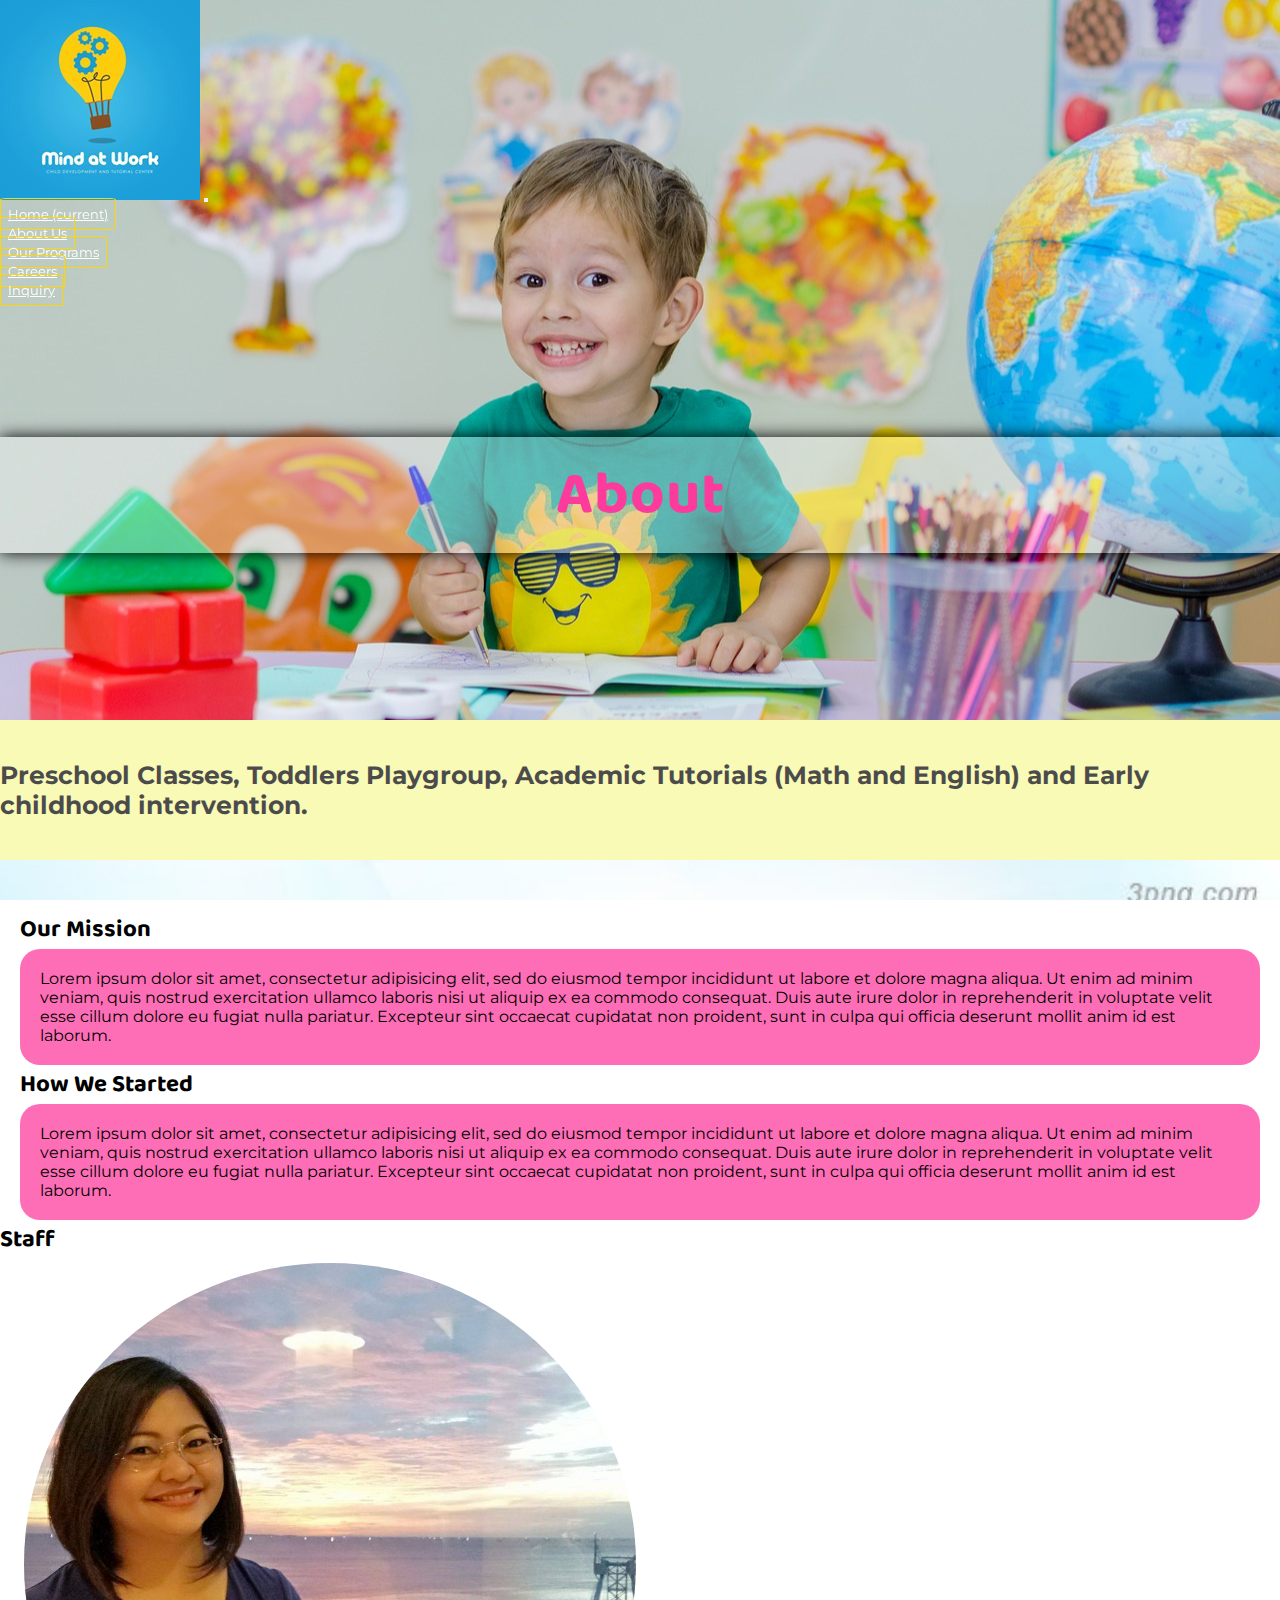
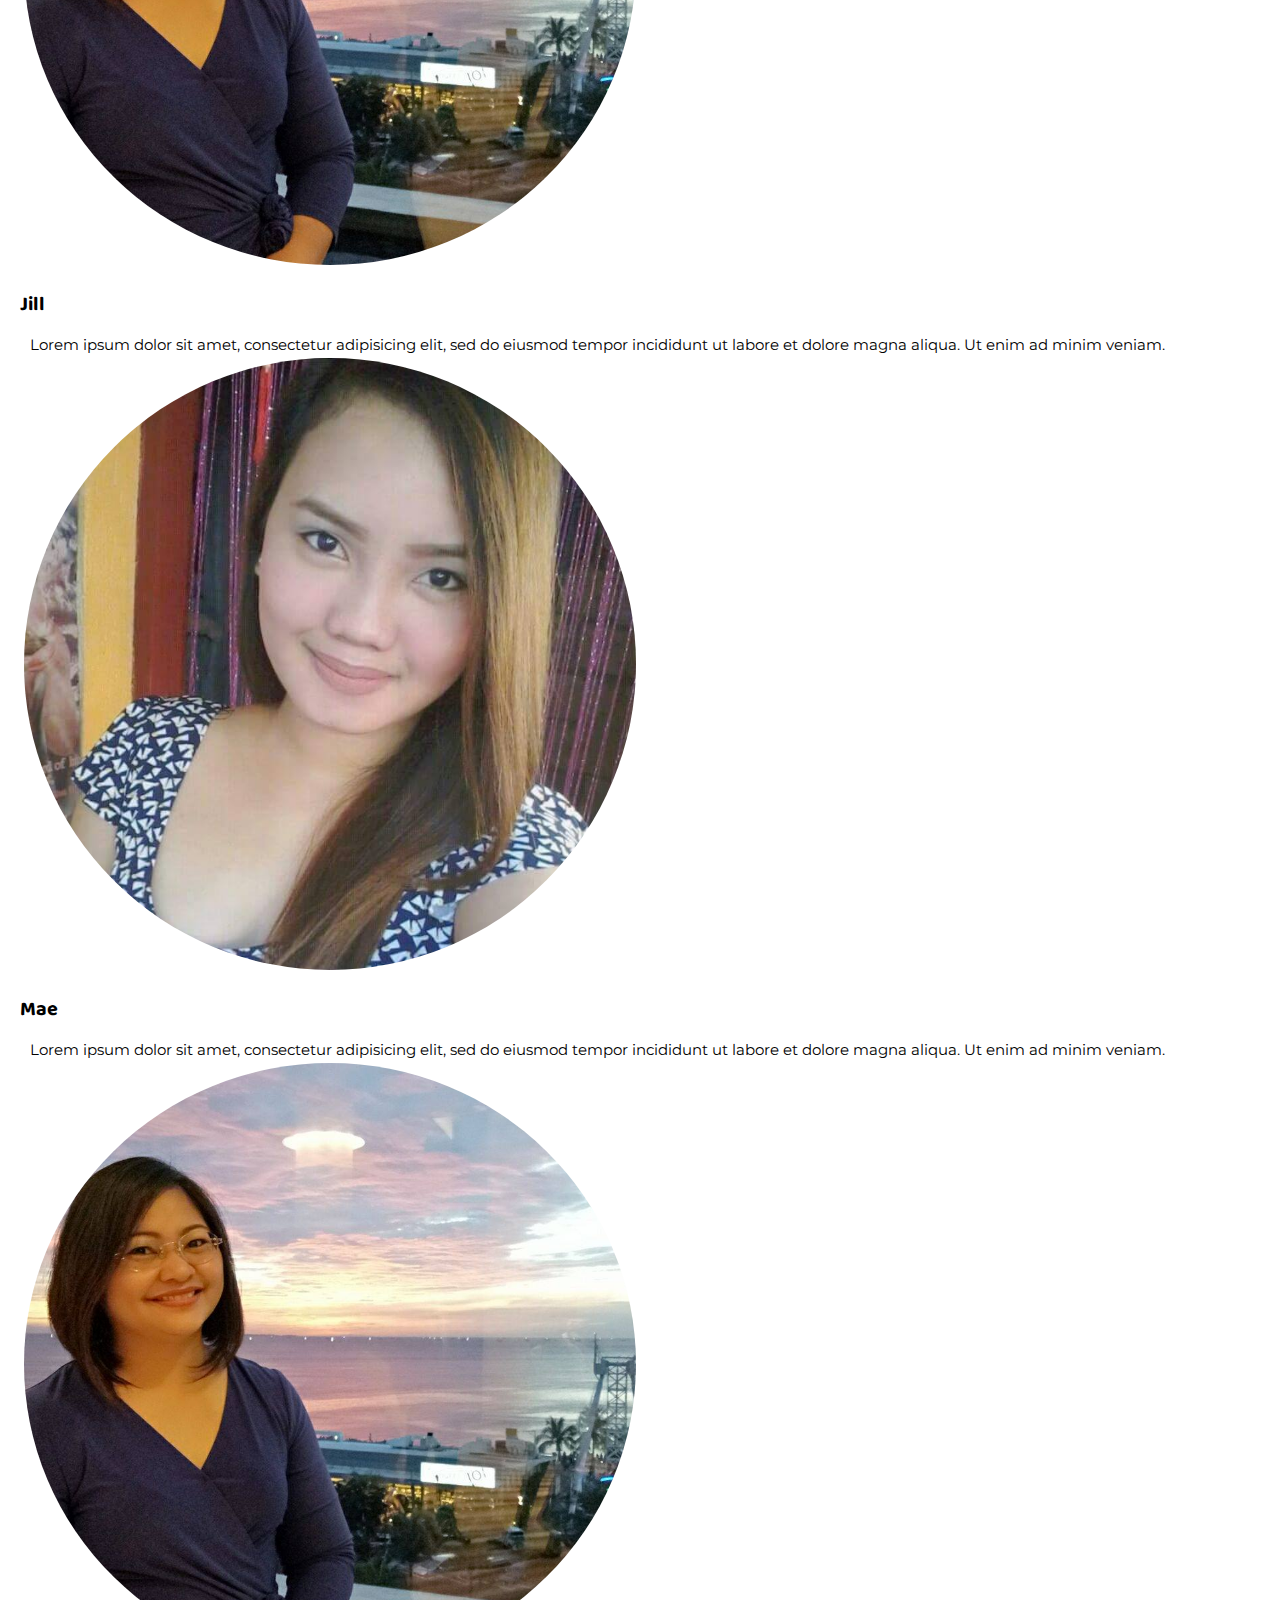
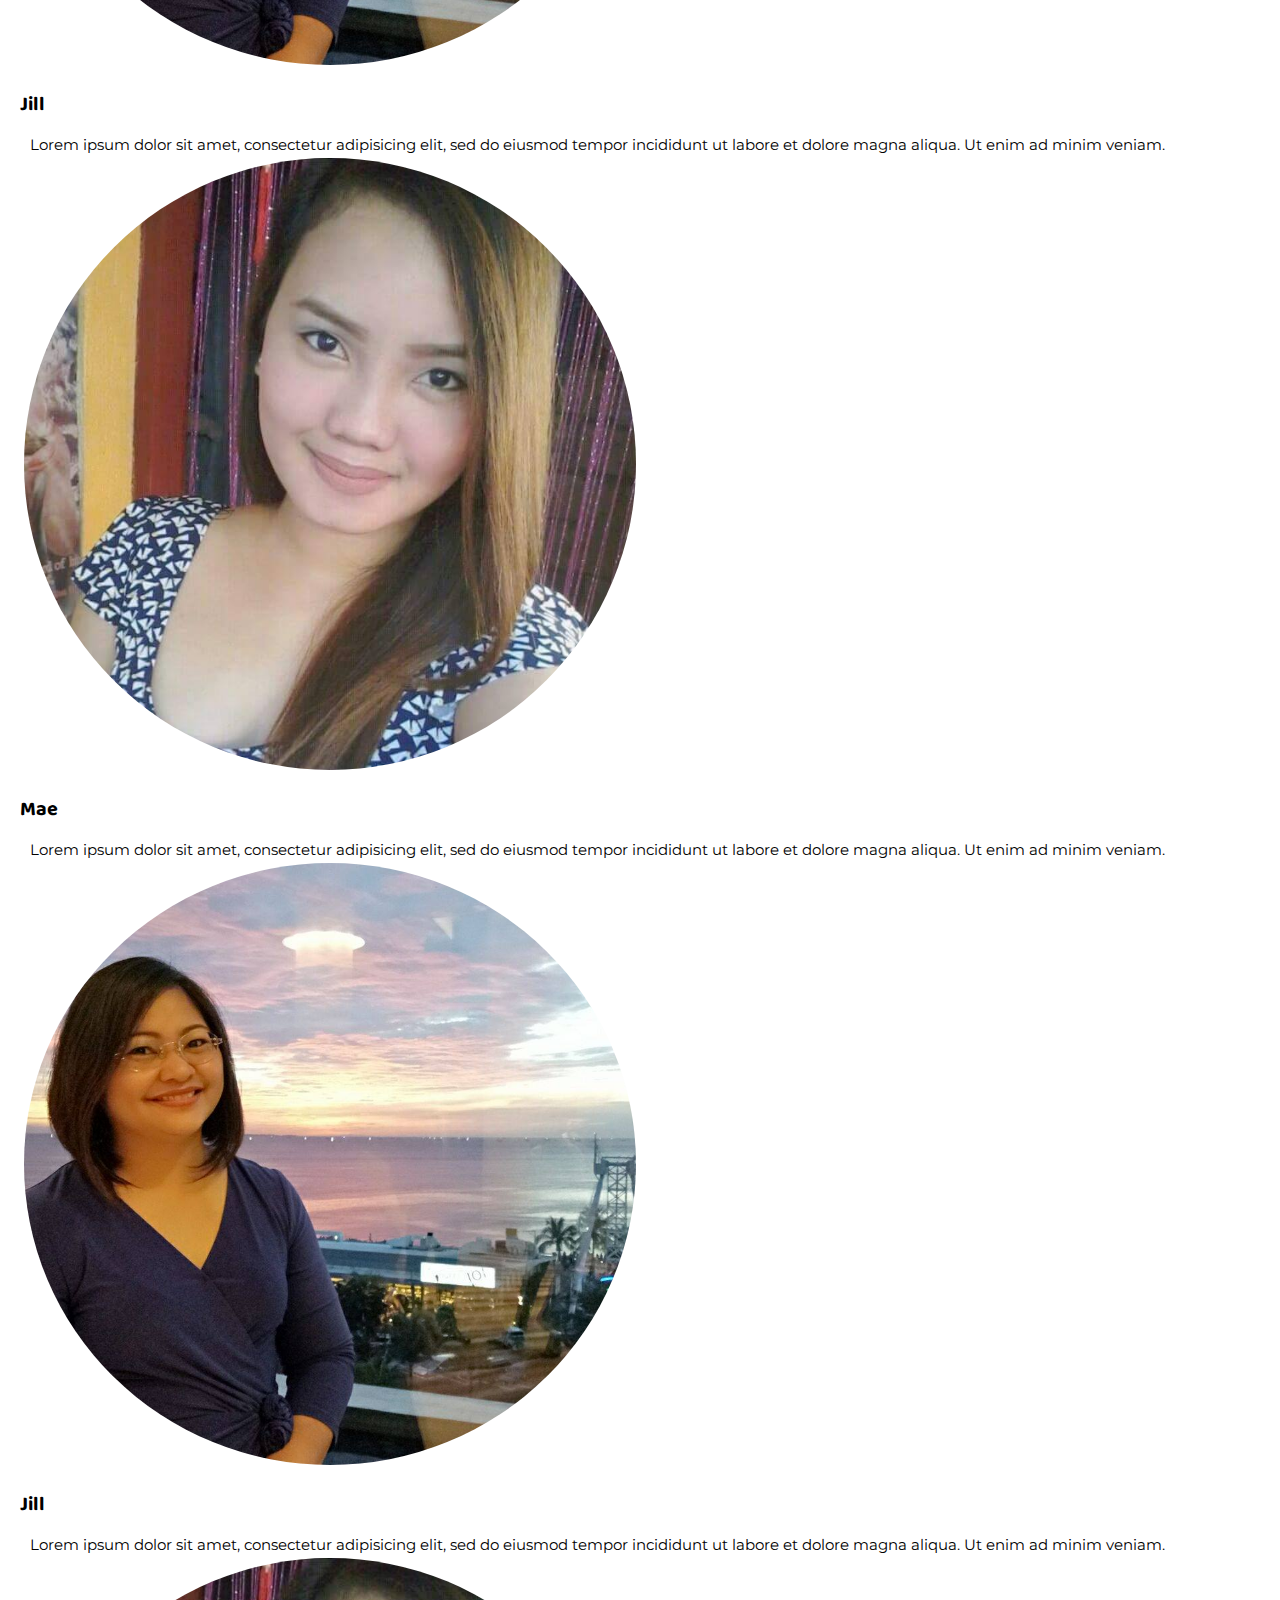
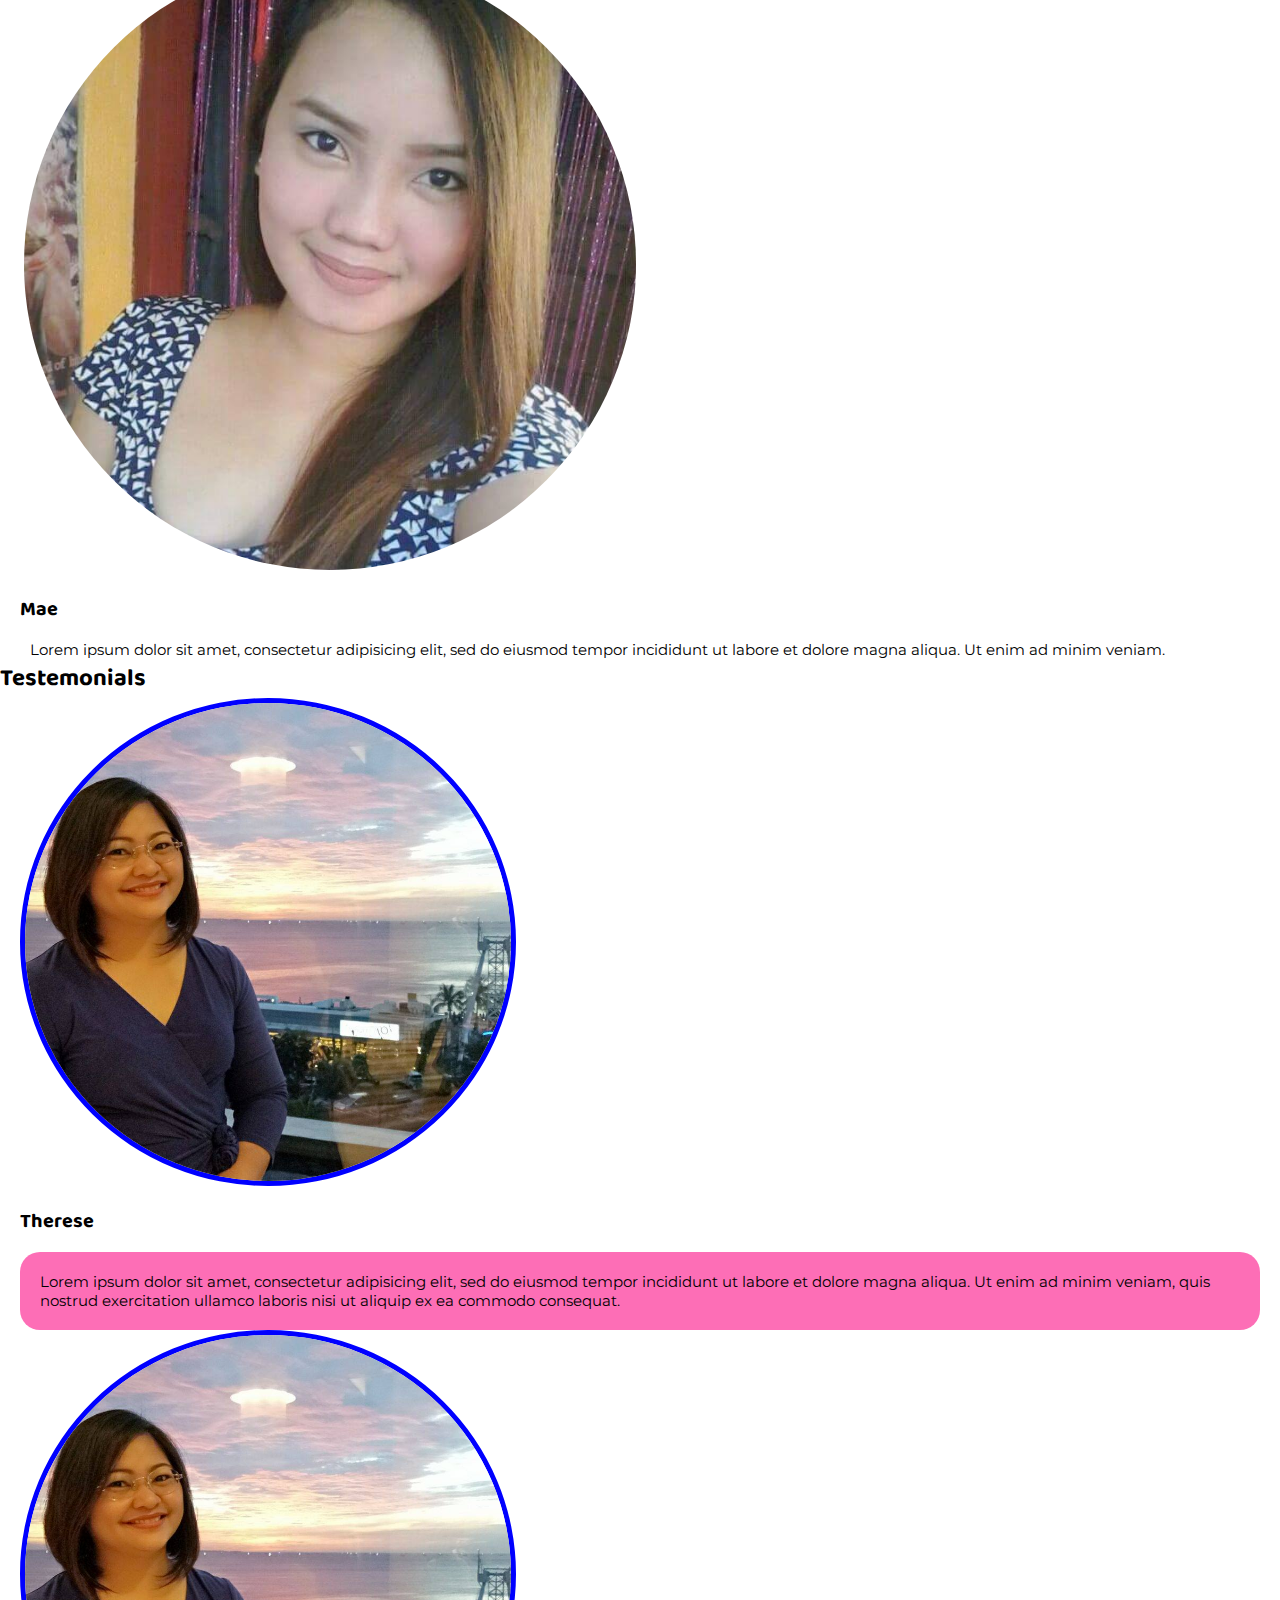
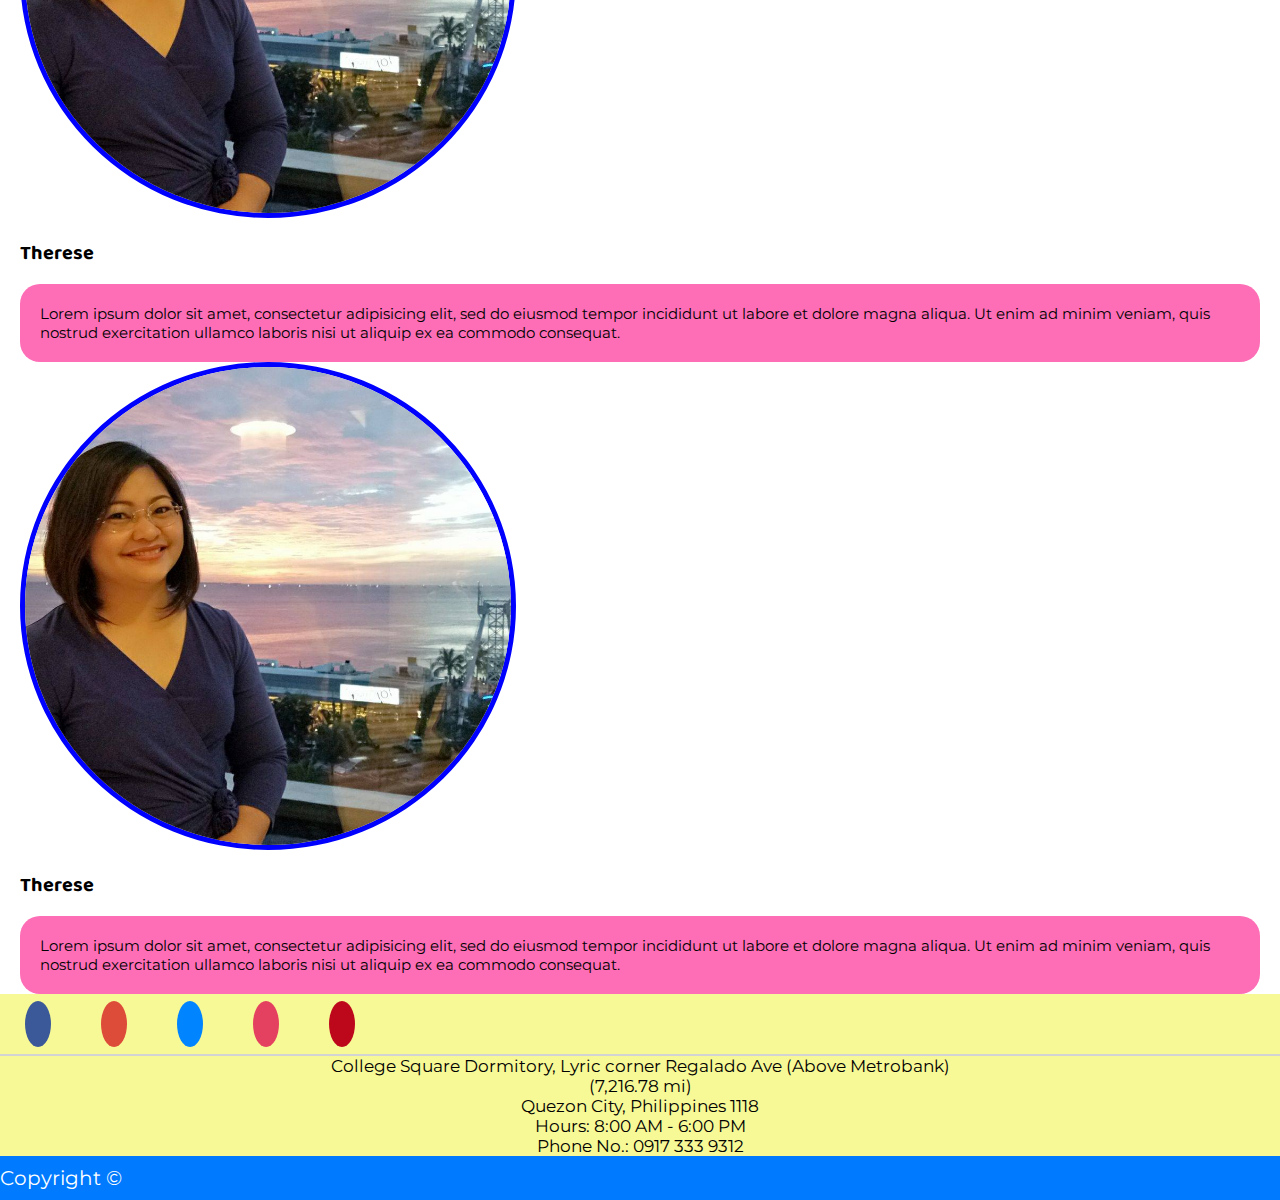
==== about.html @ 957944c9 "Update: Home, About and Inquiry Pages, Images" ====
<!DOCTYPE html>
<html>
<head>
	<meta charset="utf-8">
	<meta name="viewport" content="width=device-width, initial-scale=1, shrink-to-fit=no">
	<meta http-equiv="X-UA-Compatible" content="IE-Edge">
	<title>About - Mind at Work Child Development and Tutorial Center</title>

	<!-- Load Favicon.ico -->
	<link rel="icon" type="image/x-icon" href="./favicon.ico">
	<link rel="shortcut icon" type="image/x-icon" href="./favicon.ico">

	<!-- Import Bootstrap stylesheet -->
	<link rel="stylesheet" href="https://stackpath.bootstrapcdn.com/bootstrap/4.1.1/css/bootstrap.min.css" integrity="sha384-WskhaSGFgHYWDcbwN70/dfYBj47jz9qbsMId/iRN3ewGhXQFZCSftd1LZCfmhktB" crossorigin="anonymous">

	<!-- Import Font Awesome -->
	<link rel="stylesheet" href="https://use.fontawesome.com/releases/v5.1.0/css/all.css" integrity="sha384-lKuwvrZot6UHsBSfcMvOkWwlCMgc0TaWr+30HWe3a4ltaBwTZhyTEggF5tJv8tbt" crossorigin="anonymous">

	<!-- Import Google fonts -->
	<link href="https://fonts.googleapis.com/css?family=Baloo|Montserrat" rel="stylesheet">

	<!-- Import custom stylesheet -->
	<link rel="stylesheet" type="text/css" href="./assets/css/style.css">
</head>

<body>

	<!-- Navigation Bar -->

	<nav class="navbar navbar-expand-lg navbar-light navbar-fixed-top container">
		<a class="navbar-brand" href="#"><img class="img-fluid rounded-circle" src="preschool-logo.jpg"></a>
		<button class="navbar-toggler" type="button" data-toggle="collapse" data-target="#myNavbar" aria-controls="myNavbar" aria-expanded="false" aria-label="Toggle navigation">
			<span class="navbar-toggler-icon"></span>
		</button>

		<div class="collapse navbar-collapse" id="myNavbar">
			<ul class="navbar-nav ml-auto">
				<li class="nav-item active">
					<a class="nav-link btn-primary text-white text-center mx-2" href="#">Home <span class="sr-only">(current)</span></a>
				</li>
				<li class="nav-item">
					<a class="nav-link btn-primary text-white text-center mx-2" href="#">About Us</a>
				</li>
				<li class="nav-item">
					<a class="nav-link btn-primary text-white text-center mx-2" href="#">Our Programs</a>
				</li>
				<li class="nav-item">
					<a class="nav-link btn-primary text-white text-center mx-2" href="#">Careers</a>
				</li>
				<li class="nav-item">
					<a class="nav-link btn-primary text-white text-center mx-2" href="#">Inquiry</a>
				</li>

			</ul>
		</div>
	</nav>

	<!-- End of Nav Bar -->

	<!-- Image -->

	<div id="about" class="container-fulid">
		<div>
			<h2>About</h2>
		</div>
	</div>	
	<div class="jumbotron jumbotron-fluid text-center home-jumbotron">
		<div>
			<p class="lead">Preschool Classes, Toddlers Playgroup, Academic Tutorials (Math and English) and Early childhood intervention.</p>
		</div>
	</div>
	

	<!-- End - Carousel -->

	<!-- History and Mission -->

	<div id="about-contents">
	<div class="container">
		<!-- History and Mission -->
		<div class="row text-center mission-history">
			<div class="col-sm-12 col-md-6 mission">
				<h2 class="mb-3">Our Mission</h2>
				<p>Lorem ipsum dolor sit amet, consectetur adipisicing elit, sed do eiusmod
				tempor incididunt ut labore et dolore magna aliqua. Ut enim ad minim veniam,
				quis nostrud exercitation ullamco laboris nisi ut aliquip ex ea commodo
				consequat. Duis aute irure dolor in reprehenderit in voluptate velit esse
				cillum dolore eu fugiat nulla pariatur. Excepteur sint occaecat cupidatat non
				proident, sunt in culpa qui officia deserunt mollit anim id est laborum.</p>
			</div>
			<div class="col-sm-12 col-md-6 history">
				<h2 class="mb-3">How We Started</h2>
				<p>Lorem ipsum dolor sit amet, consectetur adipisicing elit, sed do eiusmod
				tempor incididunt ut labore et dolore magna aliqua. Ut enim ad minim veniam,
				quis nostrud exercitation ullamco laboris nisi ut aliquip ex ea commodo
				consequat. Duis aute irure dolor in reprehenderit in voluptate velit esse
				cillum dolore eu fugiat nulla pariatur. Excepteur sint occaecat cupidatat non
				proident, sunt in culpa qui officia deserunt mollit anim id est laborum.</p>
			</div>
		</div>
		<!-- Staff -->
		<h2 class="text-center staff-header mt-5">Staff</h2>
		<div class="row text-center staff">
			<div class="col-sm-12 col-md-6 col-lg-4 mt-3">
				<div>
				<img class="icons img-fluid" src="./about/img/jill.jpg">
				<h3 class="icon-title">Jill</h3>
				<p class="icon-text">Lorem ipsum dolor sit amet, consectetur adipisicing elit, sed do eiusmod
				tempor incididunt ut labore et dolore magna aliqua. Ut enim ad minim veniam.</p>
				</div>
				<div>
				<img class="icons img-fluid" src="./about/img/mae.jpg">
				<h3 class="icon-title">Mae</h3>
				<p class="icon-text">Lorem ipsum dolor sit amet, consectetur adipisicing elit, sed do eiusmod
				tempor incididunt ut labore et dolore magna aliqua. Ut enim ad minim veniam.</p>
				</div>
			</div>
			<div class="col-sm-12 col-md-6 col-lg-4">
				<div>
				<img class="icons img-fluid" src="./about/img/jill.jpg">
				<h3 class="icon-title">Jill</h3>
				<p class="icon-text">Lorem ipsum dolor sit amet, consectetur adipisicing elit, sed do eiusmod
				tempor incididunt ut labore et dolore magna aliqua. Ut enim ad minim veniam.</p>
				</div>
				<div>
				<img class="icons img-fluid" src="./about/img/mae.jpg">
				<h3 class="icon-title">Mae</h3>
				<p class="icon-text">Lorem ipsum dolor sit amet, consectetur adipisicing elit, sed do eiusmod
				tempor incididunt ut labore et dolore magna aliqua. Ut enim ad minim veniam.</p>
				</div>
			</div>
			<div class="col-sm-12 col-md-6 col-lg-4">
				<div>
				<img class="icons img-fluid" src="./about/img/jill.jpg">
				<h3 class="icon-title">Jill</h3>
				<p class="icon-text">Lorem ipsum dolor sit amet, consectetur adipisicing elit, sed do eiusmod
				tempor incididunt ut labore et dolore magna aliqua. Ut enim ad minim veniam.</p>
				</div>
				<div>
				<img class="icons img-fluid" src="./about/img/mae.jpg">
				<h3 class="icon-title">Mae</h3>
				<p class="icon-text">Lorem ipsum dolor sit amet, consectetur adipisicing elit, sed do eiusmod
				tempor incididunt ut labore et dolore magna aliqua. Ut enim ad minim veniam.</p>
				</div>
			</div>
			<!-- <div class="col-sm-12 col-md-6 col-lg-3">
				<div>
				<img class="icons img-fluid" src="./about/img/jill.jpg">
				<h3 class="icon-title">Jill</h3>
				<p class="icon-text">Lorem ipsum dolor sit amet, consectetur adipisicing elit, sed do eiusmod
				tempor incididunt ut labore et dolore magna aliqua. Ut enim ad minim veniam.</p>
				</div>
				<div>
				<img class="icons img-fluid" src="./about/img/mae.jpg">
				<h3 class="icon-title">Mae</h3>
				<p class="icon-text">Lorem ipsum dolor sit amet, consectetur adipisicing elit, sed do eiusmod
				tempor incididunt ut labore et dolore magna aliqua. Ut enim ad minim veniam.</p>
				</div>
			</div> -->
		</div>
		<!-- Testemonials -->
		<h2 class="text-center testemonials-header mt-5">Testemonials</h2>
		<div class="row text-center testemonials mt-3">
			<div class="col-sm-12 col-md-4">
				<img class="icons img-fluid" src="./about/img/jill.jpg">
				<h3 class="icon-title">Therese</h3>
				<p class="icon-text">Lorem ipsum dolor sit amet, consectetur adipisicing elit, sed do eiusmod
				tempor incididunt ut labore et dolore magna aliqua. Ut enim ad minim veniam,
				quis nostrud exercitation ullamco laboris nisi ut aliquip ex ea commodo
				consequat.</p>
			</div>
			<div class="col-sm-12 col-md-4">
				<img class="icons img-fluid" src="./about/img/jill.jpg">
				<h3 class="icon-title">Therese</h3>
				<p class="icon-text">Lorem ipsum dolor sit amet, consectetur adipisicing elit, sed do eiusmod
				tempor incididunt ut labore et dolore magna aliqua. Ut enim ad minim veniam,
				quis nostrud exercitation ullamco laboris nisi ut aliquip ex ea commodo
				consequat.</p>
			</div>
			<div class="col-sm-12 col-md-4">
				<img class="icons img-fluid" src="./about/img/jill.jpg">
				<h3 class="icon-title">Therese</h3>
				<p class="icon-text">Lorem ipsum dolor sit amet, consectetur adipisicing elit, sed do eiusmod
				tempor incididunt ut labore et dolore magna aliqua. Ut enim ad minim veniam,
				quis nostrud exercitation ullamco laboris nisi ut aliquip ex ea commodo
				consequat.</p>
			</div>
		</div>
	</div>
	</div>

		
	<!-- Social Media - Contact  -->

	<div class="container-fluid map-contact">
		<div class="row social-media">
			<div class="col-sm-12 social-media-icon text-center">
				<a href="#" title="Facebook"><i class="fab fa-facebook-f"></i></a>
				<a href="#" title="Gmail"><i class="fab fa-google-plus-g"></i></a>
				<a href="#" title="Twitter"><i class="fab fa-twitter"></i></a>
				<a href="#" title="Instagram"><i class="fab fa-instagram"></i></a>
				<a href="#" title="Pinterest"><i class="fab fa-pinterest-p"></i></a>
			</div>
		</div>
		<div class="row">
			<div class="col-sm-12 p-4">
				<div class="contact">
					<p>College Square Dormitory, Lyric corner Regalado Ave (Above Metrobank) (7,216.78 mi)
						<br>
					Quezon City, Philippines 1118</p>
					<p>Hours: 8:00 AM - 6:00 PM</p>
					<p>Phone No.: 0917 333 9312</p>
				</div>
			</div>
		</div>
		
	</div>

	<!-- Address - Cotact - Map -->

	<!-- Start - Footer -->

	<div class="container-fluid footer">
		<p class="text-center">Copyright &copy;</p>
	</div>

	<!-- End - Footer -->




	<!-- Import Bootstrap script -->
	<script src="https://code.jquery.com/jquery-3.3.1.slim.min.js" integrity="sha384-q8i/X+965DzO0rT7abK41JStQIAqVgRVzpbzo5smXKp4YfRvH+8abtTE1Pi6jizo" crossorigin="anonymous"></script>

	<script src="https://cdnjs.cloudflare.com/ajax/libs/popper.js/1.14.3/umd/popper.min.js" integrity="sha384-ZMP7rVo3mIykV+2+9J3UJ46jBk0WLaUAdn689aCwoqbBJiSnjAK/l8WvCWPIPm49" crossorigin="anonymous"></script>

	<script src="https://stackpath.bootstrapcdn.com/bootstrap/4.1.1/js/bootstrap.min.js" integrity="sha384-smHYKdLADwkXOn1EmN1qk/HfnUcbVRZyYmZ4qpPea6sjB/pTJ0euyQp0Mk8ck+5T" crossorigin="anonymous"></script>

		

<!-- Imports custom script -->
<script src="./assets/js/script.js"></script>

</body>
</html>
---- assets/css/style.css ----
/*
*
* CSS Reset
*
*/
* {
	padding: 0;
	margin: 0;
	box-sizing: border-box;
}

/*
*
* General Rules
*
*/

/* Color Combination 
bluewish: #007bff;
pinkish: #fc3b9d;
yellowish-b: #edf12078;
yellowish-f: #fbfe2a;

*/

body {
	font-family: 'Montserrat', sans-serif;
	/*font-size: 20px;*/
}

.container-fluid {
	padding: 0;
	margin: 0;
}

h1, h2, h3, h4, h5 {
	font-family: 'Baloo', cursive;
} 



/*****************************************/
			/*Start - Landing Page*/
/*****************************************/

#showcase {
	background-image: url(../../landing-page/img/landing-image2.jpg);
	background-size: cover;
	background-position: center;
	min-height: 100vh;
}

.title {
	width: 55%;
	position: absolute;
	top: 76%;
	left: 68%;
	transform: translate(-50%, -50%);
	text-align: center;
}

/*#showcase {
	background-image: url(../../landing-page/img/home8.jpg);
	background-size: cover;
	background-position: center;
	min-height: 100vh;
}

.title {
	width: 70%;
	position: absolute;
	top: 76%;
	left: 50%;
	transform: translate(-50%, -50%);
	text-align: center;
}*/


h1 {
	font-size: 90px;
	letter-spacing: 3px;
	box-shadow: 0 0 16px 0px black;
	background-color: rgba(0, 123, 255, 0.32);
	color: #fbfe2a;
	padding: 15px 0;
	word-spacing: 1rem;
}

.showcase-p {
	font-size: 27px;
	font-weight: 600;
	color: #000;
	margin-bottom: 0;
	padding: 5px 0;
}

.showcase-btn {
	padding: 5px 28px;
	font-size: 20px;
	border: 1px solid #fff;
}

.jumbotron-landing {
	margin: 0;
	background-image: url(../../landing-page/img/landing-bg1.jpg);
	background-size: cover;
	background-position: center;
	padding: 40px 0;
	background-attachment: fixed;
	opacity: .70;
}

.jumbotron-landing > div > .lead {
	margin: 0;
	font-size: 30px;
	color: black;
	font-weight: 700;
}



#landingText {
	background-image: url(../../home/img/png1.jpg);
	background-size: cover;
	background-position: center;
	background-attachment: fixed;
	padding: 50px 0;
	color: black;
}

.grad,
.awards,
.years  {
	line-height: 20px;
	/*padding: 0 5px;*/
}

.icons {
	width: 25%;
	border: 5px solid #0000ff;
	border-radius: 50%;
}

.icon-title {
	padding: 15px 0;
	margin-bottom: 0;
	font-size: 20px;
}

.icon-text {
	font-size: 15px;
	padding: 0 10px;
}

.video-caption {
	background-image: url(../../landing-page/img/landing-bg1.jpg);
	background-size: cover;
	background-position: center;
	background-attachment: fixed;
	opacity: .70;
}

.video-caption {
	/*background-image: url(../../landing-page/img/landing-bg1.jpg);
	background-size: cover;
	background-position: center;
	background-attachment: fixed;
	opacity: .70;*/
	background-color: blue;
}

.video-caption > h2 {
	margin-bottom: 0;
	font-size: 30px;
	padding: 40px 0;
	color: #000;
	font-weight: 600;
}

.video-showcase {
	background-image: url(../../landing-page/img/video-bg.jpg);
	background-size: cover;
	background-position: center;
	background-attachment: fixed;
	/*background-color: grey;*/
}

.video-showcase > div > div > video {
	padding: 30px;
}

/*****************************************/
			/*End - Landing Page*/
/*****************************************/





/***************************************/
			/*Start - Home Page*/
/***************************************/


/***Navigation Bar***/

/*.navbar {
	background-color: #edf12078;
}*/

.navbar-fixed-top {
	position: fixed;
	top: 0;
	right: 0;
	left: 0;
	z-index: 999;
	background-color: transparent;
}

.nav-link {
	width: 125px;
	font-size: 13px;
	margin-bottom: 2px;
	border: 1px solid gold;
	border-radius: 5%;
	padding: 7px;
	color: white;
}

.nav-link:hover {
	background-color: gold;
	border: 0;
	font-weight: 800;
	border-bottom: 2px solid #007bff;
	transition: .2s;
	color: black;
}

.navbar-brand {
	width: 15%;
	/*margin-left: 20px;*/
}

/*.navbar-toggler {
	border: 1px solid #007bff!important;
	padding: 3px;
	margin-right: 10px;

}
*/

/*** End of Navigation Bar ***/


/*** Carousel ***/

/*.carousel-control-prev,
.carousel-control-next {
	position: absolute;
	top: 25%;
	bottom: 75%;
}*/

.home-jumbotron {
	margin: 0;
	background-color: #edf12078;
	padding: 40px 0;
	opacity: .70;
}

.home-jumbotron > div > .lead {
	margin: 0;
	font-size: 25px;
	color: black;
	font-weight: 700;
}


/*Start - Albums */
#albums {
	background-image: url(../../landing-page/img/landing-image1.jpg);
	min-height: 100%;
	background-size: cover;
	background-position: center;
	background-repeat: no-repeat;
	background-attachment: fixed;
}

.photos-videos {
	padding-top: 20px;
}

.list-events,
.photo-album1, 
.photo-album2,
.articles,
.video2,
.video3 {
	padding: 0;
	margin-left: 20px;
	margin-bottom: 20px;
}

.photo-header,
.video-header {
	text-align: center;
	font-size: 25px;
	color: #fc3b9d;
}

.events-header,
.article-header {
	font-size: 25px;
	background-color: #fc3b9d;
	margin: 0;
	padding: 5px 0;
	border-top-right-radius: .25rem;
	border-top-left-radius: .25rem;
	border-bottom-right-radius: .25rem;
	border-bottom-left-radius: .25rem;
}

.articles {
	background-color: #fff;
	border-top-right-radius: .25rem;
	border-top-left-radius: .25rem;
	border-bottom-right-radius: .25rem;
	border-bottom-left-radius: .25rem;
}

.list-group-item {
	padding: 10px 15px;
	font-size: 13px;
}

.list-group-item:hover {
	background-color: #fc3b9d;

}

.first-row,
.second-row {
	margin: 0 20px;
}

.photo-album1 > .card,
.photo-album2 > .card {
	padding: 10px 10px;
	/*background-color: #fc3b9d;*/
	/*background-color: #fc3b9d;*/
}

.video1 > .card,
.video2 > .card,
.video3 > .card {
	padding: 10px;
	/*	*/
	/*background-color: #fc3b9d;*/
}

.photo-album1 > .card > .card-body,
.photo-album2 > .card > .card-body,
.video1 > .card > .card-body,
.video2 > .card > .card-body,
.video3 > .card > .card-body {
	padding: 10px;
}

.thumbnail {
	width: 50%;	
	float: left;
}

.img-thumbnail {
	/*border: 1px solid #fff;*/
	padding: 0;
}

.photo,
.video {
	transition: all 1s ease;
}

.photo:hover,
.video:hover {
	transform:scale(1.20);
}

.article-info {
	margin: 15px 10px;
	background-color: #a9c7f554;
	border-top-right-radius: .25rem;
	border-top-left-radius: .25rem;
	border-bottom-right-radius: .25rem;
	border-bottom-left-radius: .25rem;
	padding-left: 10px;
	padding-right: 10px;
	padding-top: 10px;
}

/*.article-info > img {
	margin-top: 20px;
}*/


/*.modal-dialog {
	width: 100%;
	margin: 0 10px;
}



/*.embed-responsive {
	margin-bottom: 20px;
	padding: 20px;
	width: 100%;
	height: 25%;
	overflow: hidden;
}*/

/* Article */

.article-photo {
	float: left;
	width: 50%;
	margin-right: 10px;
}

.article-text > p {
	margin-bottom: 0;
}

.readmore {
	float: right;
	margin-bottom: 10px;
}


/* Social Media */

.fab {
    padding: 13px;
    font-size: 17px;
    width: 45px;
    text-align: center;
    text-decoration: none;
    border-radius: 50%;
}

.social-media {
	border-bottom: 2px solid lightgrey; 
}

.social-media-icon {
	padding: 20px 0;
}

.social-media-icon > a {
	margin: 0 25px;
}

.social-media-icon > a:hover {
    opacity: 0.7;
}

.fa-facebook-f {
    background-color: #3b5999;
    color: white;
}

.fa-google-plus-g {
	background-color: #dd4b39;
    color: white;
}

.fa-twitter {
    background-color: #0084ff;
    color: white;
}

.fa-instagram {
	background-color: #e4405f;
    color: white;
}

.fa-pinterest-p {
	background-color: #bd081c;
    color: white;
}



/* Contact - Map */

.map-contact {
	/*margin-top: 50px;*/
	/*background-image: url(../../home/img/home8.jpg);
	min-height: 100%;
	background-size: cover;
	opacity: 0.70;
	background-position: center;
	background-repeat: no-repeat;
	background-attachment: fixed;*/
	background-color: #edf12078; 
}


.contact {
	margin: auto;
	width: 50%;
	text-align: center;
	color: #000;
	font-size: 17px;
	
}


/* Footer */

.footer {
	padding: 10px 0;
	background-color: #007bff;
	color: white;
}

.footer > p {
	margin: 0;
	font-size: 20px;
}


/***************************************/
			/*End - Home Page*/
/***************************************/



/***************************************/
			/*Start - About Page*/
/***************************************/

#about {
	background-image: url(../../home/img/home8.jpg);
	background-size: cover;
	background-position: center;
	min-height: 80vh;
	/*background-attachment: fixed;*/
}

#about > div {
	width: 100%;
	position: absolute;
	top: 55%;
	left: 50%;
	transform: translate(-50%, -50%);
	text-align: center;
}

#about > div > h2 {
	font-size: 60px;
	letter-spacing: 1px;
	box-shadow: 0 0 16px 0px black;
	background-color: rgba(255, 255, 255, 0.36);
	color: #fc3b9d;
	/*background-color: rgba(0, 123, 255, 0.32);
	color: #fbfe2a;*/
	padding: 10px 0;
	font-weight: 700;
}

#about-contents {
	background-image: url(../../home/img/png1.jpg);
	background-size: cover;
	background-position: center;
	background-attachment: fixed;
}

.mission-history {
	padding-top: 50px;
}

.staff-header
.testemonials-header {
	background-color: #fc3b9dbd; 
}

.mission-history > div ,
.staff > div,
.testemonials > div {
	padding: 0 20px;
}

.mission-history > div > p,
.testemonials > div > p {
	background-color: #fc3b9dbd;
	border-top-right-radius: 1.25rem;
	border-top-left-radius: 1.25rem;
	border-bottom-right-radius: 1.25rem;
	border-bottom-left-radius: 1.25rem;
	padding: 20px;
}

.mission-history > div > p {
	padding: 20px;
}

.staff > div > div > img {
	width: 50%;
	min-height: 50%;
	border: 4px solid white;
}

.testemonials > div > img {
		width: 40%;
}


/***************************************/
			/*End - About Page*/
/***************************************/


/***************************************/
			/*Start - Inquiry Page*/
/***************************************/

.inquiry {
	margin-top: 10px;
	width: 50vw; 
	border: 15px solid #007bff;
	border-radius: 2%;
	background-color: #007bff;
	padding: 0;
}

.inquiry-header {
	margin-bottom: 13px;
	background-color: white;
	padding: 10px 0;
}

.inquiry-details {
	background-color: white;
	padding: 10px;
}

textarea {
	display: block;
	width: 100%;
	border: 1px solid lightgrey;
}

/***************************************/
			/*End - Inquiry Page*/
/***************************************/



/* Mobile Device */



/* Tablet Device */



/* Desktop Device */
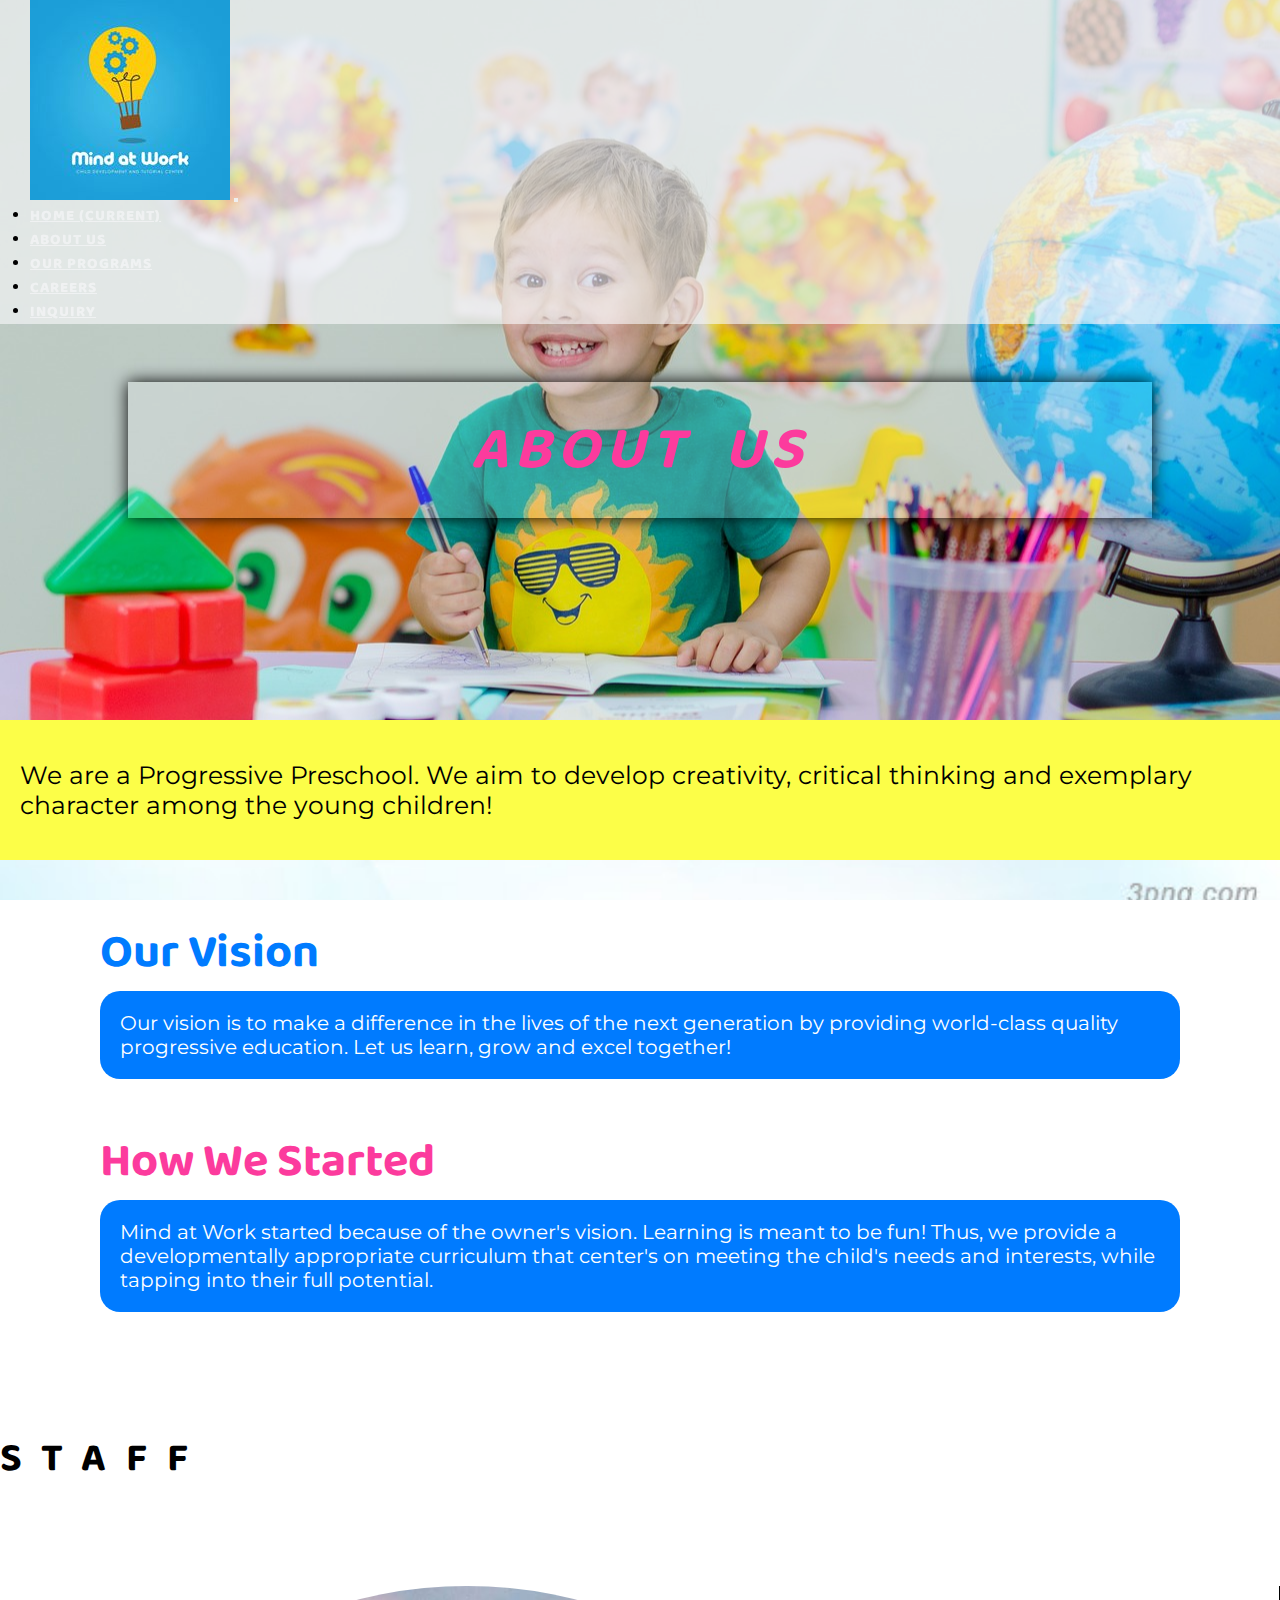
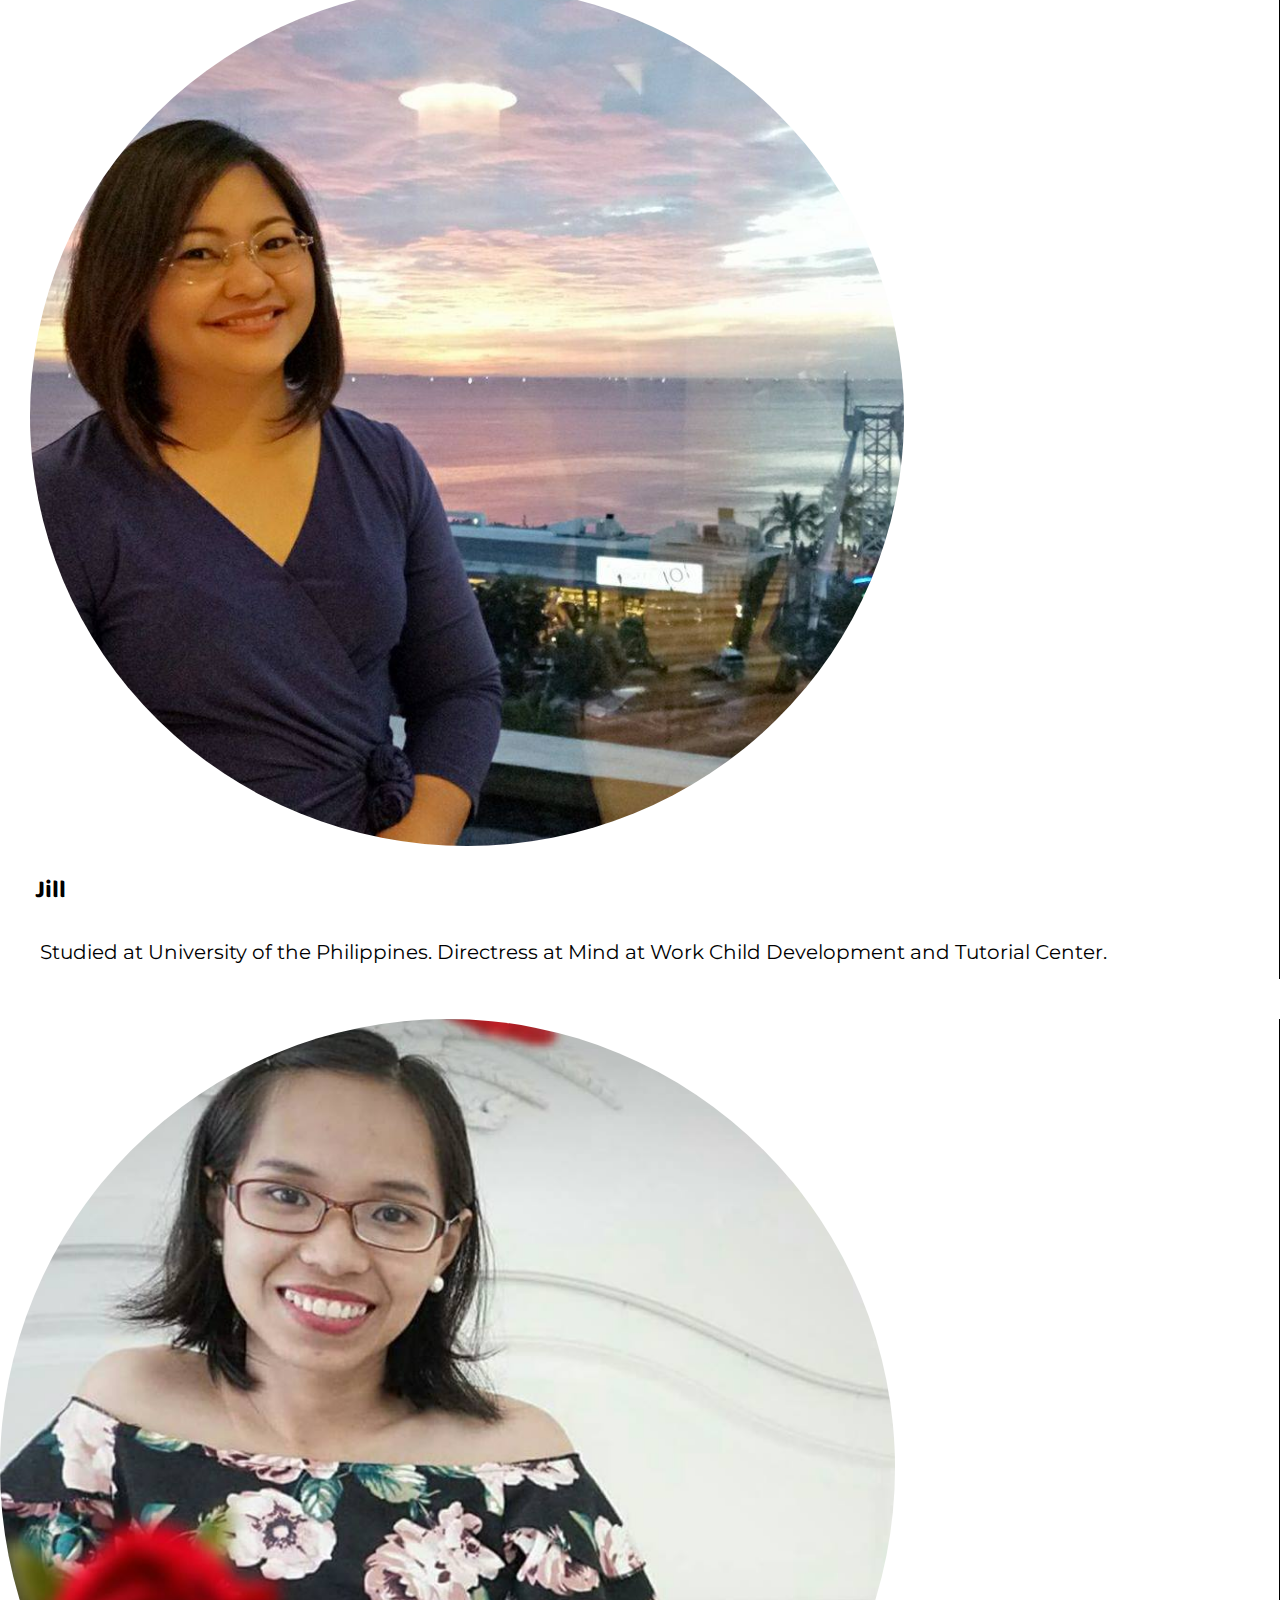
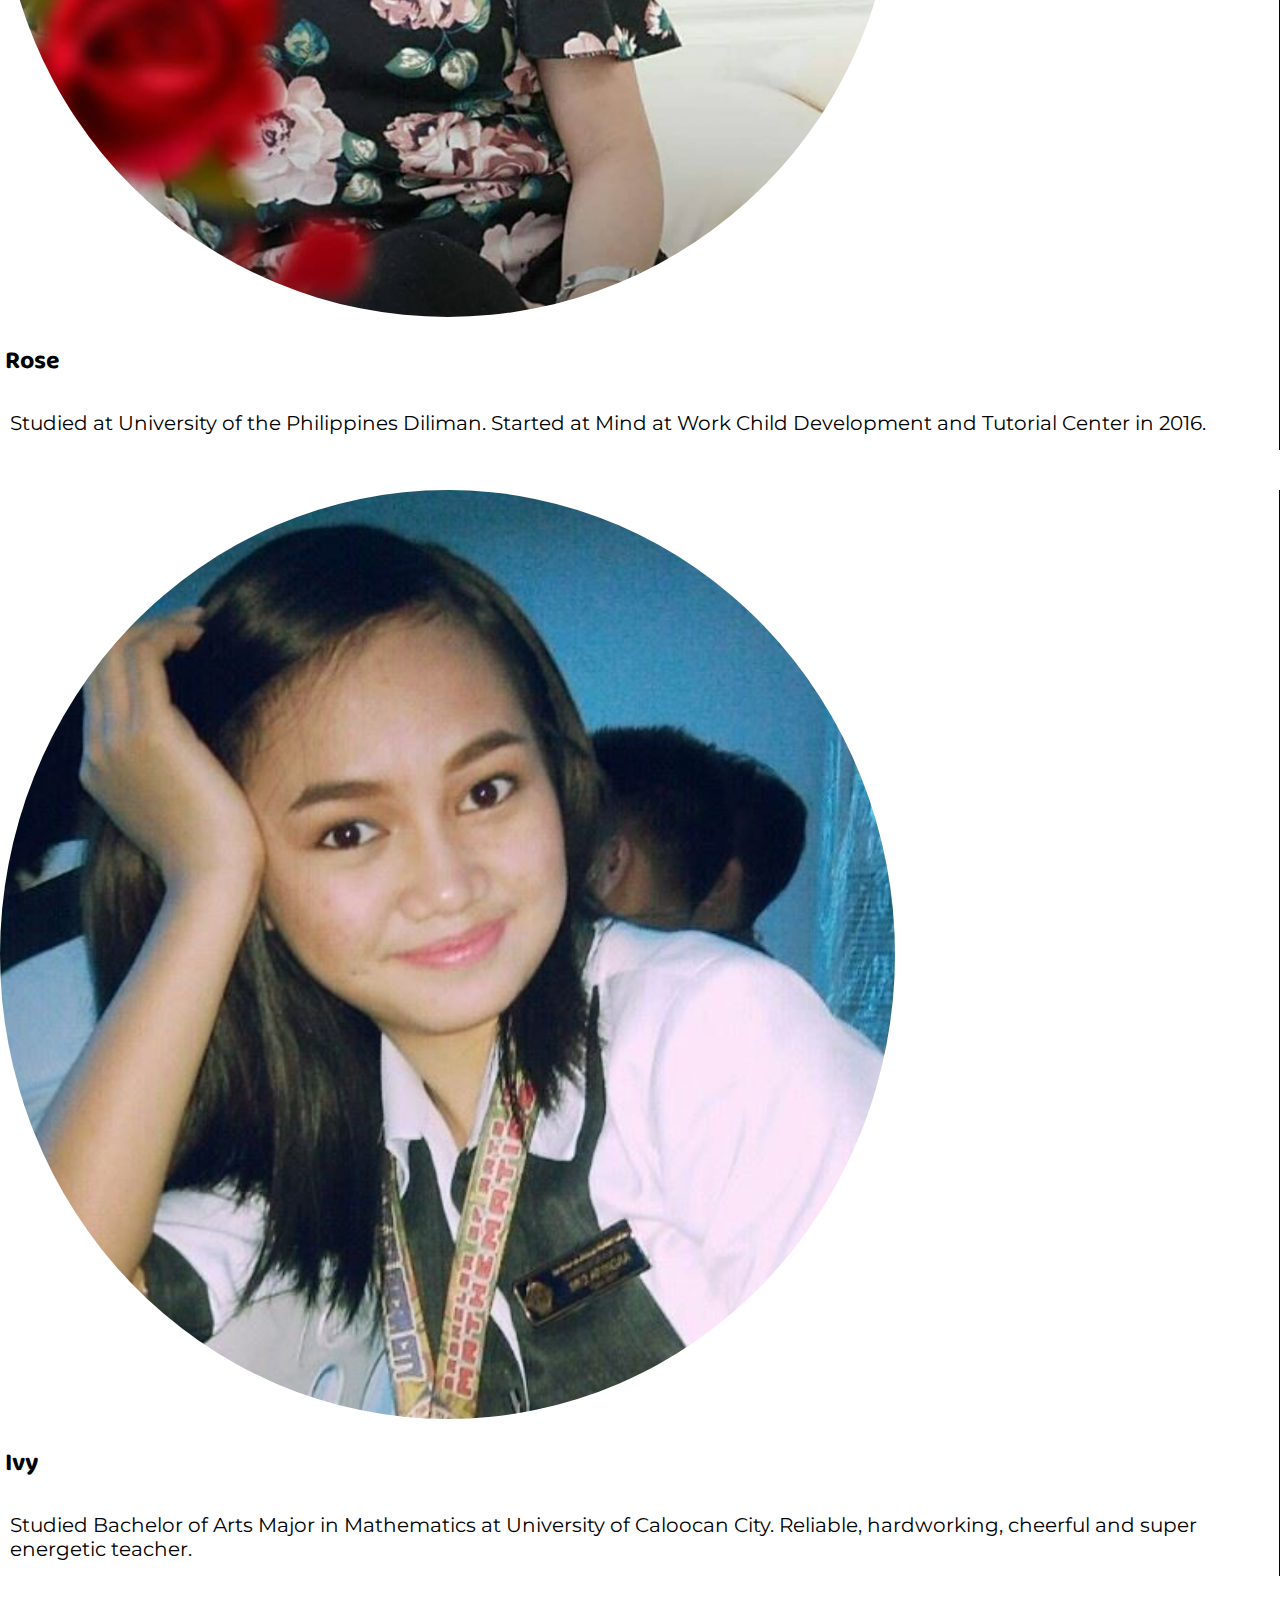
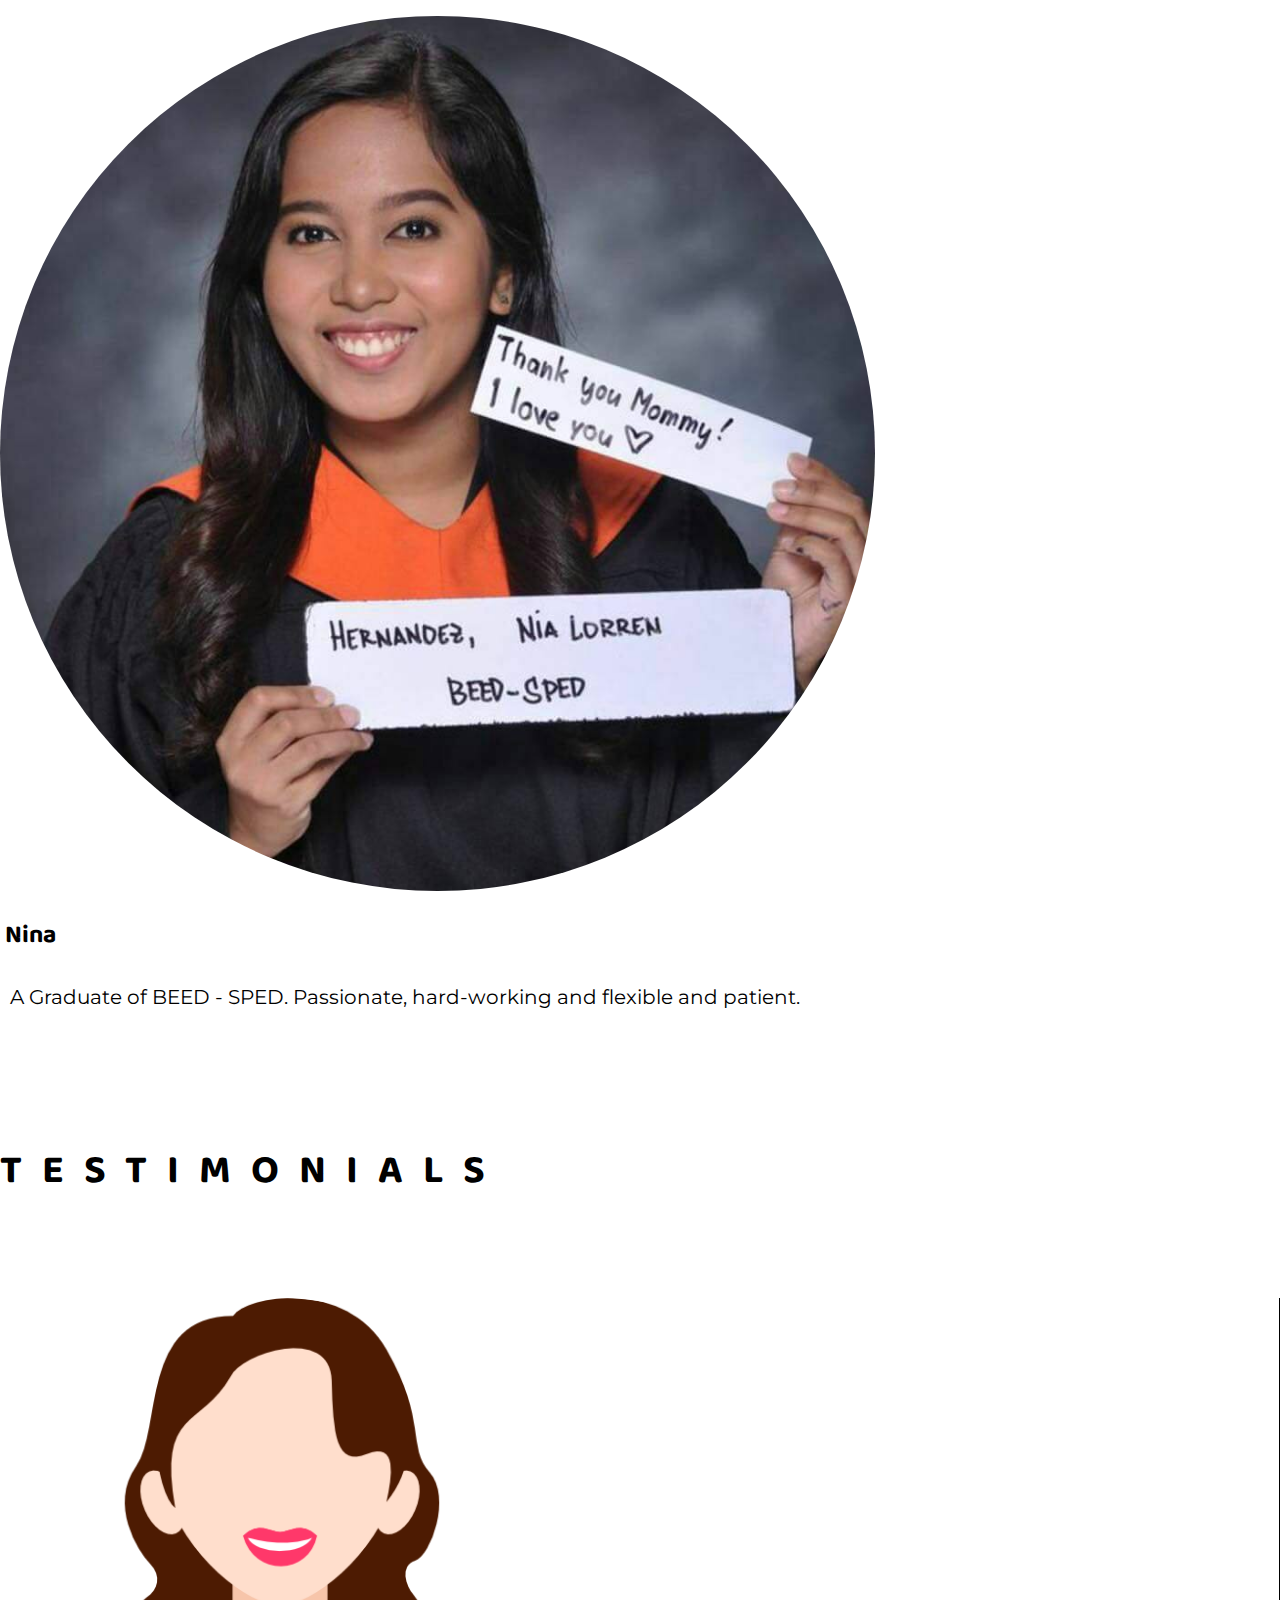
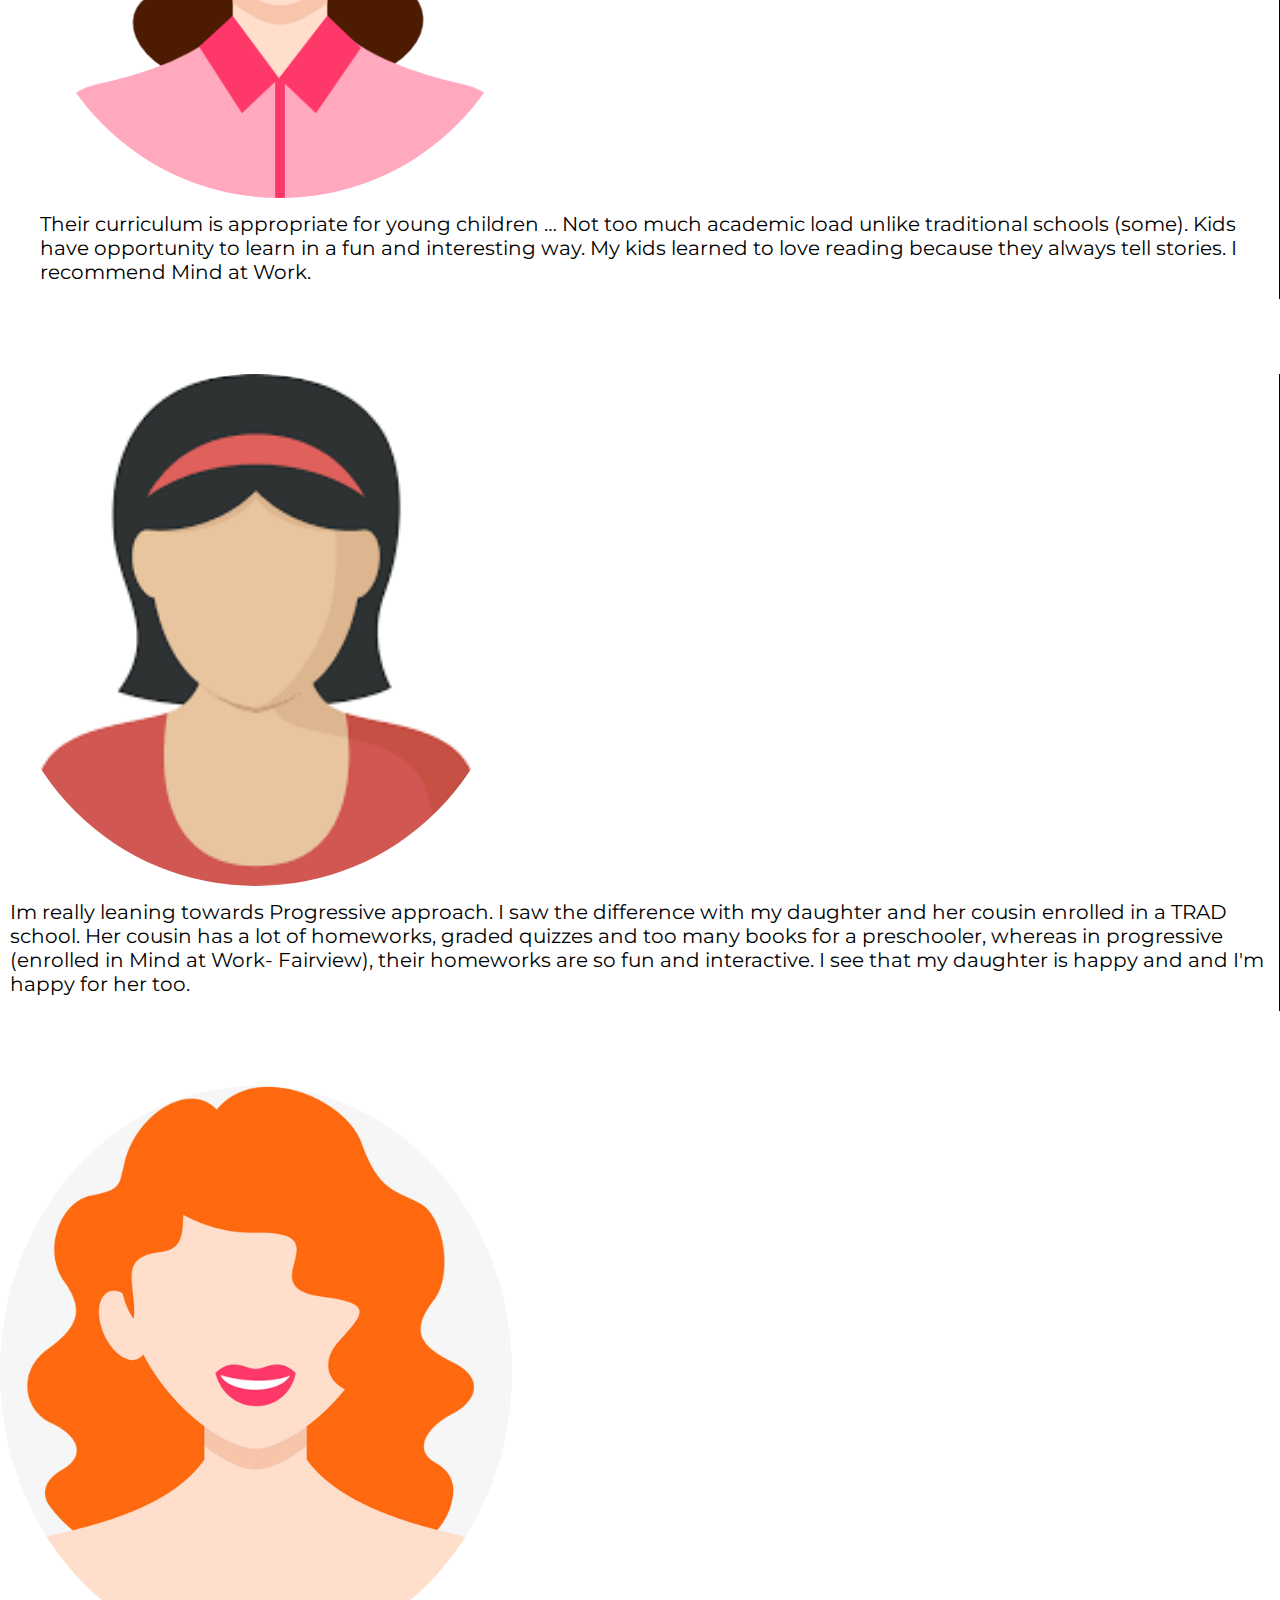
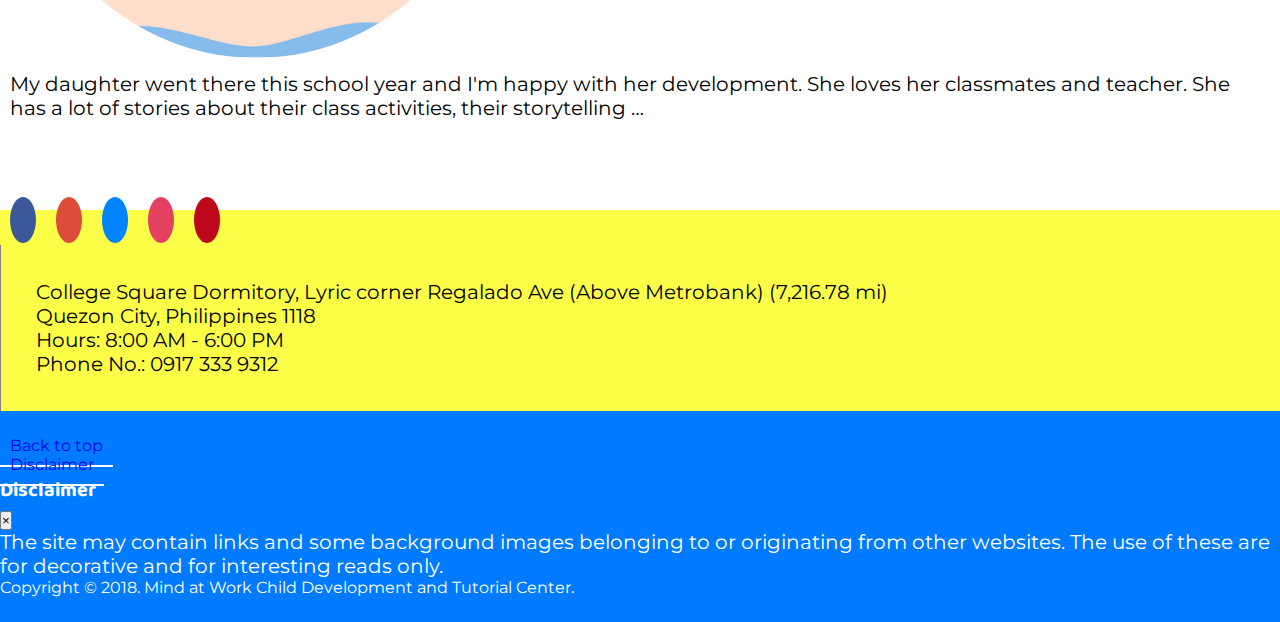
==== commit 99caf462: "Update: Programs, About, Career, Inquiry. Reorder Images" ====
--- a/about.html
+++ b/about.html
@@ -27,31 +27,33 @@
 
 	<!-- Navigation Bar -->
 
-	<nav class="navbar navbar-expand-lg navbar-light navbar-fixed-top container">
-		<a class="navbar-brand" href="#"><img class="img-fluid rounded-circle" src="preschool-logo.jpg"></a>
-		<button class="navbar-toggler" type="button" data-toggle="collapse" data-target="#myNavbar" aria-controls="myNavbar" aria-expanded="false" aria-label="Toggle navigation">
-			<span class="navbar-toggler-icon"></span>
-		</button>
-
-		<div class="collapse navbar-collapse" id="myNavbar">
-			<ul class="navbar-nav ml-auto">
-				<li class="nav-item active">
-					<a class="nav-link btn-primary text-white text-center mx-2" href="#">Home <span class="sr-only">(current)</span></a>
-				</li>
-				<li class="nav-item">
-					<a class="nav-link btn-primary text-white text-center mx-2" href="#">About Us</a>
-				</li>
-				<li class="nav-item">
-					<a class="nav-link btn-primary text-white text-center mx-2" href="#">Our Programs</a>
-				</li>
-				<li class="nav-item">
-					<a class="nav-link btn-primary text-white text-center mx-2" href="#">Careers</a>
-				</li>
-				<li class="nav-item">
-					<a class="nav-link btn-primary text-white text-center mx-2" href="#">Inquiry</a>
-				</li>
-
-			</ul>
+	<nav class="navbar navbar-expand-lg navbar-light navbar-fixed-top">
+		<div class="container">
+			<a class="navbar-brand" href="#"><img class="img-fluid rounded-circle" src="preschool-logo.jpg"></a>
+			<button class="navbar-toggler" type="button" data-toggle="collapse" data-target="#myNavbar" aria-controls="myNavbar" aria-expanded="false" aria-label="Toggle navigation">
+				<span class="navbar-toggler-icon"></span>
+			</button>
+
+			<div class="collapse navbar-collapse" id="myNavbar">
+				<ul class="navbar-nav ml-auto">
+					<li class="nav-item">
+						<a class="nav-link text-center" href="home.html" target="_blank">Home <span class="sr-only">(current)</span></a>
+					</li>
+					<li class="nav-item active">
+						<a class="nav-link text-center" href="about.html" target="_blank">About Us</a>
+					</li>
+					<li class="nav-item">
+						<a class="nav-link text-center" href="programs.html" target="_blank">Our Programs</a>
+					</li>
+					<li class="nav-item">
+						<a class="nav-link text-center" href="careers.html" target="_blank">Careers</a>
+					</li>
+					<li class="nav-item">
+						<a class="nav-link text-center" href="inquiry.html" target="_blank">Inquiry</a>
+					</li>
+
+				</ul>
+			</div>
 		</div>
 	</nav>
 
@@ -60,13 +62,13 @@
 	<!-- Image -->
 
 	<div id="about" class="container-fulid">
+		<div class="page-title">
+			<h2><em>About Us</em></h2>
+		</div>
+	</div>	
+	<div class="jumbotron jumbotron-fluid text-center about-jumbotron">
 		<div>
-			<h2>About</h2>
-		</div>
-	</div>	
-	<div class="jumbotron jumbotron-fluid text-center home-jumbotron">
-		<div>
-			<p class="lead">Preschool Classes, Toddlers Playgroup, Academic Tutorials (Math and English) and Early childhood intervention.</p>
+			<p>We are a Progressive Preschool. We aim to develop creativity, critical thinking and exemplary character among the young children!</p>
 		</div>
 	</div>
 	
@@ -76,170 +78,140 @@
 	<!-- History and Mission -->
 
 	<div id="about-contents">
-	<div class="container">
-		<!-- History and Mission -->
-		<div class="row text-center mission-history">
-			<div class="col-sm-12 col-md-6 mission">
-				<h2 class="mb-3">Our Mission</h2>
-				<p>Lorem ipsum dolor sit amet, consectetur adipisicing elit, sed do eiusmod
-				tempor incididunt ut labore et dolore magna aliqua. Ut enim ad minim veniam,
-				quis nostrud exercitation ullamco laboris nisi ut aliquip ex ea commodo
-				consequat. Duis aute irure dolor in reprehenderit in voluptate velit esse
-				cillum dolore eu fugiat nulla pariatur. Excepteur sint occaecat cupidatat non
-				proident, sunt in culpa qui officia deserunt mollit anim id est laborum.</p>
-			</div>
-			<div class="col-sm-12 col-md-6 history">
-				<h2 class="mb-3">How We Started</h2>
-				<p>Lorem ipsum dolor sit amet, consectetur adipisicing elit, sed do eiusmod
-				tempor incididunt ut labore et dolore magna aliqua. Ut enim ad minim veniam,
-				quis nostrud exercitation ullamco laboris nisi ut aliquip ex ea commodo
-				consequat. Duis aute irure dolor in reprehenderit in voluptate velit esse
-				cillum dolore eu fugiat nulla pariatur. Excepteur sint occaecat cupidatat non
-				proident, sunt in culpa qui officia deserunt mollit anim id est laborum.</p>
-			</div>
-		</div>
-		<!-- Staff -->
-		<h2 class="text-center staff-header mt-5">Staff</h2>
-		<div class="row text-center staff">
-			<div class="col-sm-12 col-md-6 col-lg-4 mt-3">
+		<div class="container-fluid">
+			<!-- History and Mission -->
+			<div class="row text-center vision">
 				<div>
-				<img class="icons img-fluid" src="./about/img/jill.jpg">
-				<h3 class="icon-title">Jill</h3>
-				<p class="icon-text">Lorem ipsum dolor sit amet, consectetur adipisicing elit, sed do eiusmod
-				tempor incididunt ut labore et dolore magna aliqua. Ut enim ad minim veniam.</p>
-				</div>
+					<h2 class="mb-3">Our Vision</h2>
+					<p>Our vision is to make a difference in the lives of the next generation by providing world-class quality progressive education. Let us learn, grow and excel together!</p>
+				</div>
+			</div>
+			<div class="row text-center started">
 				<div>
-				<img class="icons img-fluid" src="./about/img/mae.jpg">
-				<h3 class="icon-title">Mae</h3>
-				<p class="icon-text">Lorem ipsum dolor sit amet, consectetur adipisicing elit, sed do eiusmod
-				tempor incididunt ut labore et dolore magna aliqua. Ut enim ad minim veniam.</p>
-				</div>
-			</div>
-			<div class="col-sm-12 col-md-6 col-lg-4">
-				<div>
-				<img class="icons img-fluid" src="./about/img/jill.jpg">
-				<h3 class="icon-title">Jill</h3>
-				<p class="icon-text">Lorem ipsum dolor sit amet, consectetur adipisicing elit, sed do eiusmod
-				tempor incididunt ut labore et dolore magna aliqua. Ut enim ad minim veniam.</p>
-				</div>
-				<div>
-				<img class="icons img-fluid" src="./about/img/mae.jpg">
-				<h3 class="icon-title">Mae</h3>
-				<p class="icon-text">Lorem ipsum dolor sit amet, consectetur adipisicing elit, sed do eiusmod
-				tempor incididunt ut labore et dolore magna aliqua. Ut enim ad minim veniam.</p>
-				</div>
-			</div>
-			<div class="col-sm-12 col-md-6 col-lg-4">
-				<div>
-				<img class="icons img-fluid" src="./about/img/jill.jpg">
-				<h3 class="icon-title">Jill</h3>
-				<p class="icon-text">Lorem ipsum dolor sit amet, consectetur adipisicing elit, sed do eiusmod
-				tempor incididunt ut labore et dolore magna aliqua. Ut enim ad minim veniam.</p>
-				</div>
-				<div>
-				<img class="icons img-fluid" src="./about/img/mae.jpg">
-				<h3 class="icon-title">Mae</h3>
-				<p class="icon-text">Lorem ipsum dolor sit amet, consectetur adipisicing elit, sed do eiusmod
-				tempor incididunt ut labore et dolore magna aliqua. Ut enim ad minim veniam.</p>
-				</div>
-			</div>
-			<!-- <div class="col-sm-12 col-md-6 col-lg-3">
-				<div>
-				<img class="icons img-fluid" src="./about/img/jill.jpg">
-				<h3 class="icon-title">Jill</h3>
-				<p class="icon-text">Lorem ipsum dolor sit amet, consectetur adipisicing elit, sed do eiusmod
-				tempor incididunt ut labore et dolore magna aliqua. Ut enim ad minim veniam.</p>
-				</div>
-				<div>
-				<img class="icons img-fluid" src="./about/img/mae.jpg">
-				<h3 class="icon-title">Mae</h3>
-				<p class="icon-text">Lorem ipsum dolor sit amet, consectetur adipisicing elit, sed do eiusmod
-				tempor incididunt ut labore et dolore magna aliqua. Ut enim ad minim veniam.</p>
-				</div>
-			</div> -->
-		</div>
-		<!-- Testemonials -->
-		<h2 class="text-center testemonials-header mt-5">Testemonials</h2>
-		<div class="row text-center testemonials mt-3">
+					<h2 class="mb-3">How We Started</h2>
+					<p>Mind at Work started because of the owner's vision. Learning is meant to be fun! Thus, we provide a developmentally appropriate curriculum that center's on meeting the child's needs and interests, while tapping into their full potential.</p>
+				</div>
+			</div>
+			<!-- Staff -->
+			<h2 class="text-center staff-header">Staff</h2>
+			<div class="row text-center staff">
+				<div class="col-sm-3">
+						<img class="icons-staff img-fluid" src="./about/img/staff/jill.jpg">
+						<h3 class="icon-title">Jill</h3>
+						<p class="icon-text">Studied at University of the Philippines. Directress at Mind at Work Child Development and Tutorial Center.</p>
+				</div>
+				<div class="col-sm-3">
+						<img class="icons-staff img-fluid" src="./about/img/staff/rose.jpg">
+						<h3 class="icon-title">Rose</h3>
+						<p class="icon-text">Studied at University of the Philippines Diliman. Started at Mind at Work Child Development and Tutorial Center in 2016.</p>
+				</div>
+				<div class="col-sm-3">
+						<img class="icons-staff img-fluid" src="./about/img/staff/ivy.jpg">
+						<h3 class="icon-title">Ivy</h3>
+						<p class="icon-text">Studied Bachelor of Arts Major in Mathematics at University of Caloocan City.  Reliable, hardworking, cheerful and super energetic teacher.</p>
+				</div>
+				<div class="col-sm-3">
+						<img class="icons-staff img-fluid" src="./about/img/staff/nia.jpg">
+						<h3 class="icon-title">Nina</h3>
+						<p class="icon-text">A Graduate of BEED - SPED. Passionate, hard-working and flexible and patient.</p>
+				</div>
+		</div>
+		<!-- Testimonials -->
+		<h2 class="text-center testimonials-header">Testimonials</h2>
+		<div class="row text-center testimonials">
 			<div class="col-sm-12 col-md-4">
-				<img class="icons img-fluid" src="./about/img/jill.jpg">
-				<h3 class="icon-title">Therese</h3>
-				<p class="icon-text">Lorem ipsum dolor sit amet, consectetur adipisicing elit, sed do eiusmod
-				tempor incididunt ut labore et dolore magna aliqua. Ut enim ad minim veniam,
-				quis nostrud exercitation ullamco laboris nisi ut aliquip ex ea commodo
-				consequat.</p>
+				<img class="testimony-icon img-fluid" src="./about/img/testimonials/woman3.jpg">
+				<p class="icon-text">Their curriculum is appropriate for young children &hellip; Not too much academic load unlike traditional schools (some). Kids have opportunity to learn in a fun and interesting way. My kids learned to love reading because they always tell stories. I recommend Mind at Work.</p>
 			</div>
 			<div class="col-sm-12 col-md-4">
-				<img class="icons img-fluid" src="./about/img/jill.jpg">
-				<h3 class="icon-title">Therese</h3>
-				<p class="icon-text">Lorem ipsum dolor sit amet, consectetur adipisicing elit, sed do eiusmod
-				tempor incididunt ut labore et dolore magna aliqua. Ut enim ad minim veniam,
-				quis nostrud exercitation ullamco laboris nisi ut aliquip ex ea commodo
-				consequat.</p>
+				<img class="testimony-icon img-fluid" src="./about/img/testimonials/woman1.png">
+				<p class="icon-text">Im really leaning towards Progressive approach. I saw the difference with my daughter and her cousin enrolled in a TRAD school. Her cousin has a lot of homeworks, graded quizzes and too many books for a preschooler, whereas in progressive (enrolled in Mind at Work- Fairview), their homeworks are so fun and interactive. I see that my daughter is happy and and I'm happy for her too.</p>
 			</div>
 			<div class="col-sm-12 col-md-4">
-				<img class="icons img-fluid" src="./about/img/jill.jpg">
-				<h3 class="icon-title">Therese</h3>
-				<p class="icon-text">Lorem ipsum dolor sit amet, consectetur adipisicing elit, sed do eiusmod
-				tempor incididunt ut labore et dolore magna aliqua. Ut enim ad minim veniam,
-				quis nostrud exercitation ullamco laboris nisi ut aliquip ex ea commodo
-				consequat.</p>
-			</div>
-		</div>
-	</div>
-	</div>
-
-		
-	<!-- Social Media - Contact  -->
-
-	<div class="container-fluid map-contact">
-		<div class="row social-media">
-			<div class="col-sm-12 social-media-icon text-center">
-				<a href="#" title="Facebook"><i class="fab fa-facebook-f"></i></a>
-				<a href="#" title="Gmail"><i class="fab fa-google-plus-g"></i></a>
-				<a href="#" title="Twitter"><i class="fab fa-twitter"></i></a>
-				<a href="#" title="Instagram"><i class="fab fa-instagram"></i></a>
-				<a href="#" title="Pinterest"><i class="fab fa-pinterest-p"></i></a>
-			</div>
-		</div>
-		<div class="row">
-			<div class="col-sm-12 p-4">
-				<div class="contact">
-					<p>College Square Dormitory, Lyric corner Regalado Ave (Above Metrobank) (7,216.78 mi)
-						<br>
-					Quezon City, Philippines 1118</p>
-					<p>Hours: 8:00 AM - 6:00 PM</p>
-					<p>Phone No.: 0917 333 9312</p>
-				</div>
-			</div>
-		</div>
-		
-	</div>
-
-	<!-- Address - Cotact - Map -->
-
-	<!-- Start - Footer -->
-
-	<div class="container-fluid footer">
-		<p class="text-center">Copyright &copy;</p>
-	</div>
-
-	<!-- End - Footer -->
-
-
-
-
-	<!-- Import Bootstrap script -->
-	<script src="https://code.jquery.com/jquery-3.3.1.slim.min.js" integrity="sha384-q8i/X+965DzO0rT7abK41JStQIAqVgRVzpbzo5smXKp4YfRvH+8abtTE1Pi6jizo" crossorigin="anonymous"></script>
-
-	<script src="https://cdnjs.cloudflare.com/ajax/libs/popper.js/1.14.3/umd/popper.min.js" integrity="sha384-ZMP7rVo3mIykV+2+9J3UJ46jBk0WLaUAdn689aCwoqbBJiSnjAK/l8WvCWPIPm49" crossorigin="anonymous"></script>
-
-	<script src="https://stackpath.bootstrapcdn.com/bootstrap/4.1.1/js/bootstrap.min.js" integrity="sha384-smHYKdLADwkXOn1EmN1qk/HfnUcbVRZyYmZ4qpPea6sjB/pTJ0euyQp0Mk8ck+5T" crossorigin="anonymous"></script>
-
-		
+				<img class="testimony-icon img-fluid" src="./about/img/testimonials/woman2.jpg">
+				<p class="icon-text">My daughter went there this school year and I'm happy with her development. She loves her classmates and teacher. She has a lot of stories about their class activities, their storytelling &hellip;</p>
+			</div>
+		</div>
+	</div>
+</div>
+
+
+<!-- Social Media - Contact  -->
+
+<div class="container-fluid social-map-contact">
+	<div class="row">
+		<div class="col-sm-6 about-social-media-icon text-center">
+			<a href="#" title="Facebook"><i class="fab fa-facebook-f"></i></a>
+			<a href="#" title="Gmail"><i class="fab fa-google-plus-g"></i></a>
+			<a href="#" title="Twitter"><i class="fab fa-twitter"></i></a>
+			<a href="#" title="Instagram"><i class="fab fa-instagram"></i></a>
+			<a href="#" title="Pinterest"><i class="fab fa-pinterest-p"></i></a>
+		</div>
+		<div class="col-sm-6">
+			<div class="about-contact text-center">
+				<p>College Square Dormitory, Lyric corner Regalado Ave (Above Metrobank) (7,216.78 mi)
+					<br>
+				Quezon City, Philippines 1118</p>
+				<p>Hours: 8:00 AM - 6:00 PM</p>
+				<p>Phone No.: 0917 333 9312</p>
+			</div>
+		</div>
+	</div>
+
+</div>
+
+<!-- Address - Cotact - Map -->
+
+<!-- Start - Footer -->
+
+<div class="container-fluid footer text-center">
+
+	<div class="row">
+		<div class="col-sm-3">
+			<a href="#about" class="text-white">Back to top</a>
+		</div>
+
+		<div class="col-sm-3">
+			<a class="text-white" data-toggle="modal" href="#myModal">Disclaimer</a>
+			<!-- Modal -->
+			<div class="modal fade" id="myModal" tabindex="-1" role="dialog" aria-labelledby="myModalLabel" aria-hidden="true">
+				<div class="modal-dialog" role="document">
+					<div class="modal-content">
+						<div class="modal-header">
+							<h4>Disclaimer</h4>
+							<button type="button" class="close" data-dismiss="modal" aria-label="Close"><span aria-hidden="true">&times;</span></button>
+						</div>
+						<div class="modal-body">
+							<p>The site may contain links and some background images belonging to or originating from other websites. The use of these are for decorative and for interesting reads only.</p>
+						</div>
+					</div>
+				</div>
+			</div>
+		</div>
+		<div class="col-sm-6">
+			<p>Copyright &copy; 2018. Mind at Work Child Development and Tutorial Center.</p>
+		</div>
+	</div>
+</div>
+
+<!-- End - Footer -->
+
+
+
+
+<!-- Import Bootstrap script -->
+<script src="https://code.jquery.com/jquery-3.3.1.slim.min.js" integrity="sha384-q8i/X+965DzO0rT7abK41JStQIAqVgRVzpbzo5smXKp4YfRvH+8abtTE1Pi6jizo" crossorigin="anonymous"></script>
+
+<script src="https://cdnjs.cloudflare.com/ajax/libs/popper.js/1.14.3/umd/popper.min.js" integrity="sha384-ZMP7rVo3mIykV+2+9J3UJ46jBk0WLaUAdn689aCwoqbBJiSnjAK/l8WvCWPIPm49" crossorigin="anonymous"></script>
+
+<script src="https://stackpath.bootstrapcdn.com/bootstrap/4.1.1/js/bootstrap.min.js" integrity="sha384-smHYKdLADwkXOn1EmN1qk/HfnUcbVRZyYmZ4qpPea6sjB/pTJ0euyQp0Mk8ck+5T" crossorigin="anonymous"></script>
+
+
+
+
 
 <!-- Imports custom script -->
 <script src="./assets/js/script.js"></script>
 
 </body>
-</html>+</html>
--- a/assets/css/style.css
+++ b/assets/css/style.css
@@ -28,12 +28,13 @@
 	/*font-size: 20px;*/
 }
 
-.container-fluid {
+.container-fluid,
+.row {
 	padding: 0;
 	margin: 0;
 }
 
-h1, h2, h3, h4, h5 {
+h1, h2, h3, h4, h5, h6, .nav-link {
 	font-family: 'Baloo', cursive;
 } 
 
@@ -44,397 +45,142 @@
 /*****************************************/
 
 #showcase {
-	background-image: url(../../landing-page/img/landing-image2.jpg);
+	background-image: url(../../landing-page/img/landing-image1.jpg);
 	background-size: cover;
 	background-position: center;
 	min-height: 100vh;
 }
 
+#showcase > img {
+	width: 10%;
+	margin-top: 20px;
+	margin-left: 50px;
+}
+
 .title {
-	width: 55%;
+	width: 100%;
 	position: absolute;
-	top: 76%;
-	left: 68%;
-	transform: translate(-50%, -50%);
-	text-align: center;
-}
-
-/*#showcase {
-	background-image: url(../../landing-page/img/home8.jpg);
-	background-size: cover;
-	background-position: center;
-	min-height: 100vh;
-}
-
-.title {
-	width: 70%;
-	position: absolute;
-	top: 76%;
+	top: 50%;
 	left: 50%;
 	transform: translate(-50%, -50%);
 	text-align: center;
-}*/
-
+}
+
+h1,
+.showcase-p {
+	padding-left: 15px;
+	padding-right: 15px;
+}
 
 h1 {
-	font-size: 90px;
+	font-size: 115px;
 	letter-spacing: 3px;
-	box-shadow: 0 0 16px 0px black;
-	background-color: rgba(0, 123, 255, 0.32);
 	color: #fbfe2a;
-	padding: 15px 0;
 	word-spacing: 1rem;
+	margin-bottom: 0;
+	text-shadow: 0 0 20px #000;
+}
+
+small {
+	display: block;
+	font-size: 35px;
+	color: #000;
+	font-weight: 400;
+	margin-bottom: 20px;
+	text-shadow: 0 0 11px #f8f9fa;
 }
 
 .showcase-p {
-	font-size: 27px;
+	font-size: 35px;
 	font-weight: 600;
 	color: #000;
-	margin-bottom: 0;
-	padding: 5px 0;
+	margin-bottom: 10px;
+	padding: 40px;
+	color: #fff;
+	box-shadow: 0 0 20px #343a40;
+	text-shadow: 0 0 20px #000;
+	background-color: rgba(0, 123, 255, 0.45);
+
+}
+
+#showcase strong {
+	color: #fbfe2a;
+	font-weight: 700;
 }
 
 .showcase-btn {
-	padding: 5px 28px;
-	font-size: 20px;
+	margin-top: 35px;
+	padding: 5px 32px;
+	font-size: 32px;
 	border: 1px solid #fff;
-}
-
-.jumbotron-landing {
-	margin: 0;
-	background-image: url(../../landing-page/img/landing-bg1.jpg);
-	background-size: cover;
-	background-position: center;
-	padding: 40px 0;
-	background-attachment: fixed;
-	opacity: .70;
-}
-
-.jumbotron-landing > div > .lead {
-	margin: 0;
-	font-size: 30px;
-	color: black;
-	font-weight: 700;
-}
-
-
-
-#landingText {
-	background-image: url(../../home/img/png1.jpg);
+	letter-spacing: 1px;
+}
+
+.showcase-btn:hover {
+	border: 1px solid #000;
+	background-color: transparent;
+	color: #000;
+}
+
+#landing-text {
+	background-image: url(../../landing-page/img/png1.jpg);
 	background-size: cover;
 	background-position: center;
 	background-attachment: fixed;
-	padding: 50px 0;
+	padding-top: 80px;
+	/*padding-bottom: 60px;*/
 	color: black;
-}
-
-.grad,
-.awards,
-.years  {
 	line-height: 20px;
-	/*padding: 0 5px;*/
 }
 
 .icons {
-	width: 25%;
+	width: 38%;
 	border: 5px solid #0000ff;
 	border-radius: 50%;
 }
 
 .icon-title {
-	padding: 15px 0;
+	margin: 20px 5px;
+	font-size: 25px;
+}
+
+.icon-text {
+	font-size: 20px;
+	padding: 0 10px;
+}
+
+.landing-video-header {
+	margin-top: 80px;
+	box-shadow: 0 0 11px 0px #0000ff;
+	color: #000;
+	/*opacity: .60;*/
+	padding-left: 33px;
+	padding-right: 33px;
+	padding-top: 30px;
+	padding-bottom: 150px;
+	font-size: 24px;
 	margin-bottom: 0;
-	font-size: 20px;
-}
-
-.icon-text {
-	font-size: 15px;
-	padding: 0 10px;
-}
-
-.video-caption {
-	background-image: url(../../landing-page/img/landing-bg1.jpg);
+	background-image: url(../../landing-page/img/landing-image1.jpg);
 	background-size: cover;
 	background-position: center;
 	background-attachment: fixed;
-	opacity: .70;
-}
-
-.video-caption {
-	/*background-image: url(../../landing-page/img/landing-bg1.jpg);
-	background-size: cover;
-	background-position: center;
-	background-attachment: fixed;
-	opacity: .70;*/
-	background-color: blue;
-}
-
-.video-caption > h2 {
-	margin-bottom: 0;
-	font-size: 30px;
-	padding: 40px 0;
-	color: #000;
-	font-weight: 600;
-}
-
-.video-showcase {
-	background-image: url(../../landing-page/img/video-bg.jpg);
-	background-size: cover;
-	background-position: center;
-	background-attachment: fixed;
-	/*background-color: grey;*/
-}
-
-.video-showcase > div > div > video {
-	padding: 30px;
-}
-
-/*****************************************/
-			/*End - Landing Page*/
-/*****************************************/
-
-
-
-
-
-/***************************************/
-			/*Start - Home Page*/
-/***************************************/
-
-
-/***Navigation Bar***/
-
-/*.navbar {
-	background-color: #edf12078;
-}*/
-
-.navbar-fixed-top {
-	position: fixed;
-	top: 0;
-	right: 0;
-	left: 0;
-	z-index: 999;
-	background-color: transparent;
-}
-
-.nav-link {
-	width: 125px;
-	font-size: 13px;
-	margin-bottom: 2px;
-	border: 1px solid gold;
-	border-radius: 5%;
-	padding: 7px;
-	color: white;
-}
-
-.nav-link:hover {
-	background-color: gold;
-	border: 0;
-	font-weight: 800;
-	border-bottom: 2px solid #007bff;
-	transition: .2s;
-	color: black;
-}
-
-.navbar-brand {
-	width: 15%;
-	/*margin-left: 20px;*/
-}
-
-/*.navbar-toggler {
-	border: 1px solid #007bff!important;
-	padding: 3px;
-	margin-right: 10px;
-
-}
-*/
-
-/*** End of Navigation Bar ***/
-
-
-/*** Carousel ***/
-
-/*.carousel-control-prev,
-.carousel-control-next {
-	position: absolute;
-	top: 25%;
-	bottom: 75%;
-}*/
-
-.home-jumbotron {
-	margin: 0;
-	background-color: #edf12078;
-	padding: 40px 0;
-	opacity: .70;
-}
-
-.home-jumbotron > div > .lead {
-	margin: 0;
-	font-size: 25px;
-	color: black;
-	font-weight: 700;
-}
-
-
-/*Start - Albums */
-#albums {
-	background-image: url(../../landing-page/img/landing-image1.jpg);
-	min-height: 100%;
-	background-size: cover;
-	background-position: center;
-	background-repeat: no-repeat;
-	background-attachment: fixed;
-}
-
-.photos-videos {
-	padding-top: 20px;
-}
-
-.list-events,
-.photo-album1, 
-.photo-album2,
-.articles,
-.video2,
-.video3 {
-	padding: 0;
-	margin-left: 20px;
-	margin-bottom: 20px;
-}
-
-.photo-header,
-.video-header {
-	text-align: center;
-	font-size: 25px;
-	color: #fc3b9d;
-}
-
-.events-header,
-.article-header {
-	font-size: 25px;
-	background-color: #fc3b9d;
-	margin: 0;
-	padding: 5px 0;
-	border-top-right-radius: .25rem;
-	border-top-left-radius: .25rem;
-	border-bottom-right-radius: .25rem;
-	border-bottom-left-radius: .25rem;
-}
-
-.articles {
-	background-color: #fff;
-	border-top-right-radius: .25rem;
-	border-top-left-radius: .25rem;
-	border-bottom-right-radius: .25rem;
-	border-bottom-left-radius: .25rem;
-}
-
-.list-group-item {
-	padding: 10px 15px;
-	font-size: 13px;
-}
-
-.list-group-item:hover {
-	background-color: #fc3b9d;
-
-}
-
-.first-row,
-.second-row {
-	margin: 0 20px;
-}
-
-.photo-album1 > .card,
-.photo-album2 > .card {
-	padding: 10px 10px;
-	/*background-color: #fc3b9d;*/
-	/*background-color: #fc3b9d;*/
-}
-
-.video1 > .card,
-.video2 > .card,
-.video3 > .card {
-	padding: 10px;
-	/*	*/
-	/*background-color: #fc3b9d;*/
-}
-
-.photo-album1 > .card > .card-body,
-.photo-album2 > .card > .card-body,
-.video1 > .card > .card-body,
-.video2 > .card > .card-body,
-.video3 > .card > .card-body {
-	padding: 10px;
-}
-
-.thumbnail {
-	width: 50%;	
-	float: left;
-}
-
-.img-thumbnail {
-	/*border: 1px solid #fff;*/
-	padding: 0;
-}
-
-.photo,
-.video {
-	transition: all 1s ease;
-}
-
-.photo:hover,
-.video:hover {
-	transform:scale(1.20);
-}
-
-.article-info {
-	margin: 15px 10px;
-	background-color: #a9c7f554;
-	border-top-right-radius: .25rem;
-	border-top-left-radius: .25rem;
-	border-bottom-right-radius: .25rem;
-	border-bottom-left-radius: .25rem;
-	padding-left: 10px;
-	padding-right: 10px;
-	padding-top: 10px;
-}
-
-/*.article-info > img {
-	margin-top: 20px;
-}*/
-
-
-/*.modal-dialog {
-	width: 100%;
-	margin: 0 10px;
-}
-
-
-
-/*.embed-responsive {
-	margin-bottom: 20px;
-	padding: 20px;
-	width: 100%;
-	height: 25%;
-	overflow: hidden;
-}*/
-
-/* Article */
-
-.article-photo {
-	float: left;
-	width: 50%;
-	margin-right: 10px;
-}
-
-.article-text > p {
-	margin-bottom: 0;
-}
-
-.readmore {
-	float: right;
-	margin-bottom: 10px;
-}
-
+	text-shadow: 0 0 20px #fff;
+}
+
+.landing-video {
+ 	margin: -110px 0;
+ 	z-index: 5;
+}
+
+.landing-video {
+	
+	
+	/*padding: 30px;*/
+}
+
+.landing-social-media {
+	background-color: #fbfe2adb; 
+}
 
 /* Social Media */
 
@@ -447,21 +193,44 @@
     border-radius: 50%;
 }
 
-.social-media {
+.landing-social-media {
 	border-bottom: 2px solid lightgrey; 
+	padding-top: 150px;
 }
 
 .social-media-icon {
-	padding: 20px 0;
+	padding-top: 30px;
+	padding-bottom: 30px;
 }
 
 .social-media-icon > a {
-	margin: 0 25px;
-}
-
-.social-media-icon > a:hover {
-    opacity: 0.7;
-}
+	margin: 0 35px;
+}
+
+.social-media-icon > a > i:hover {
+    border: 1px solid #000;
+    background-color: transparent;
+ }
+
+ .social-media-icon > a > .fa-facebook-f:hover {
+ 	color: #3b5999;
+ }
+
+ .social-media-icon > a > .fa-google-plus-g:hover {
+ 	color: #dd4b39;
+ }
+
+ .social-media-icon > a > .fa-twitter:hover {
+ 	color: #0084ff;
+ }
+
+ .social-media-icon > a > .fa-instagram:hover {
+ 	color: #e4405f;
+ }
+
+ .social-media-icon > a > .fa-pinterest-p:hover {
+ 	color: #bd081c;
+ }
 
 .fa-facebook-f {
     background-color: #3b5999;
@@ -488,45 +257,338 @@
     color: white;
 }
 
-
-
-/* Contact - Map */
-
-.map-contact {
-	/*margin-top: 50px;*/
-	/*background-image: url(../../home/img/home8.jpg);
-	min-height: 100%;
+/* Footer */
+
+.footer {
+	padding: 25px 0;
+	background-color: #007bff;
+	color: white;
+}
+
+.footer > div {
+	margin: 0;
+}
+
+.footer > div > p {
+	margin: 0;
+	font-size: 15px;
+}
+
+.footer > div > div > a {
+	/*margin-left: 5px;*/
+	border-bottom: 2px solid #fff;
+	text-decoration: none; 
+	padding: 10px;
+}
+
+.footer > div > div > a:hover {
+	opacity: .80;
+	border-bottom: 1px solid #000;
+}
+
+.modal-content {
+	background-color: #007bff;
+	font-size: 20px;
+}
+
+/*****************************************/
+			/*End - Landing Page*/
+/*****************************************/
+
+
+
+
+
+/***************************************/
+			/*Start - Home Page*/
+/***************************************/
+
+
+/***Navigation Bar***/
+
+/*.navbar {
+	background-color: #ffff0075;
+}*/
+/*
+.active {
+	border-bottom: 2px solid #007bff; 
+}*/
+
+.navbar-fixed-top {
+	position: fixed;
+	top: 0;
+	right: 0;
+	left: 0;
+	z-index: 999;
+	background-color: #f8f9fa9e;
+	padding: 0 30px;
+	
+}
+
+.nav-link {
+	width: 150px;
+	font-size: 15px;
+	margin-bottom: 2px;
+	font-weight: 900;
+	color: #f8f9fa9e;
+	letter-spacing: 1px;
+	text-transform: uppercase;
+	padding: 0;
+}
+
+.nav-link:hover {
+	font-weight: 800;
+	transition: .2s;
+	color: #007bff;
+}
+
+.navbar-brand {
+	width: 8%;
+}
+
+/*.navbar-toggler {
+	border: 1px solid #007bff!important;
+	padding: 3px;
+	margin-right: 10px;
+
+}
+*/
+
+/*** End of Navigation Bar ***/
+
+
+/*** Carousel ***/
+
+.carousel-caption {
+	bottom: 120px;
+}
+
+.carousel-caption > h5 {
+	font-size: 70px;
+	letter-spacing: 1px;
+	color: #fbfe2a;
+	word-spacing: 1rem;
+	text-shadow: 0 0 19px #000;
+}
+
+
+.carousel-caption > p {
+	font-size: 40px;
+	letter-spacing: 1px;
+	text-shadow: 0 0 19px #000;
+	word-spacing: 1rem;
+}
+
+
+.home-jumbotron {
+	margin: 0;
+	background-color: #fbfe2adb;
+	padding-top: 50px;
+	padding-bottom: 150px;
+}
+
+.home-jumbotron > div > .lead {
+	margin: 0;
+	font-size: 25px;
+	font-weight: 700;
+}
+
+
+/*Start - Albums */
+
+#wrapper {
+ width: 100vw;
+}
+
+#wrapper > .activity-trainings-container {
+	background-image: url(../../home/img/png1.jpg);
 	background-size: cover;
-	opacity: 0.70;
 	background-position: center;
-	background-repeat: no-repeat;
-	background-attachment: fixed;*/
-	background-color: #edf12078; 
-}
-
+	background-attachment: fixed;
+	margin-top: -90px;
+	z-index: 100;
+	padding-left: 0;
+	padding-right: 0;
+	padding-bottom: 30px;
+	box-shadow: 0 0 20px #000;
+	border-bottom: 10px solid #fbfe2a;
+}
+
+.activity-trainings {
+	padding: 40px 0;
+	border-top: 10px solid #fbfe2a; 
+}
+
+.community-tour {
+	padding: 30px 0;
+	/*margin-top: 50px;
+	border-top: 5px solid #fbfe2a;*/
+}
+
+#wrapper h3 {
+	font-size: 20px;
+}
+
+.activity-photos > div:nth-child(1) > img,
+.activity-photos > div:nth-child(2) > img {
+	border-top: 5px solid #fc3b9d;
+}
+
+.activity-photos > div:nth-child(1) > div > h3,
+.activity-photos > div:nth-child(2) > div > h3 {
+	color: #fc3b9d;
+	letter-spacing: 2px;
+}
+
+.activity-photos > div:nth-child(3) > img,
+.activity-photos > div:nth-child(4) > img {
+	border-top: 5px solid #007bff;
+}
+
+.activity-photos > div:nth-child(3) > div > h3,
+.activity-photos > div:nth-child(4) > div > h3 {
+	color: #007bff;
+	letter-spacing: 2px;
+}
+
+.activity-photos > div:nth-child(1),
+.activity-photos > div:nth-child(3) {
+	padding-right: 0;
+}
+
+.activity-photos > div:nth-child(2),
+.activity-photos > div:nth-child(4) {
+	padding-left: 0;
+}
+
+
+.video-first {
+	border-top: 5px solid #fc3b9d;
+}
+
+.video-second {
+	border-top: 5px solid #fbfe2a;
+}
+
+.video-third {
+	border-top: 5px solid #007bff;
+}
+
+.video-first,
+.video-second,
+.video-third {
+	transition: all 1s ease;
+}
+
+.video-first:hover,
+.video-second:hover,
+.video-third:hover {
+	transform:scale(1.1);
+}
+
+#events-articles-container {
+	margin: 50px 0;
+}
+
+.events-articles {
+	padding: 0 30px;
+}
+
+
+.events > h2,
+.articles > h2 {
+	padding: 15px 0;
+	background-color: #fc3b9d;
+	color: #fff;
+	border-top-left-radius: .25rem;
+	border-top-right-radius: .25rem;
+	border-bottom-left-radius: .25rem;
+	border-bottom-left-radius: .25rem;
+}
+
+.events > ul,
+.article-info {
+	margin: 15px 0; 
+}
+
+.events > ul > li {
+	padding: 20px;
+	font-size: 20px;
+}
+
+.list-group-item:hover {
+	background-color: #fc3b9da8;
+}
+
+
+
+/* Article */
+
+.article-info {
+	background-color: rgba(0, 123, 255, 0.33);
+	border-top-right-radius: .25rem;
+	border-top-left-radius: .25rem;
+	border-bottom-right-radius: .25rem;
+	border-bottom-left-radius: .25rem;
+	padding: 20px;
+}
+
+.article-photo {
+	float: left;
+	width: 50%;
+	margin-right: 20px;
+}
+
+.article-text > h5 {
+	font-size: 23px;
+}
+
+.article-text > p {
+	margin-bottom: 0;
+	font-size: 19px;
+}
+
+.readmore {
+	float: right;
+	margin: 15px 0;
+	color: blue;
+}
+
+
+/* Social Media - Contact - Map */
+
+.social-map-contact {
+	background-color: #fbfe2adb; 
+}
+
+.home-social-media > div {
+	border-bottom: 2px solid grey; 
+}
+
+.map {
+	position: relative;
+	min-height: 150px;
+}
 
 .contact {
-	margin: auto;
-	width: 50%;
+	position: absolute;
+	top: 50%;
+	left: 50%;
+	transform: translate(-50%, -50%);
+	width: 70%;
 	text-align: center;
 	color: #000;
-	font-size: 17px;
-	
-}
-
-
-/* Footer */
-
-.footer {
-	padding: 10px 0;
-	background-color: #007bff;
-	color: white;
-}
-
-.footer > p {
-	margin: 0;
-	font-size: 20px;
-}
+	font-size: 13px;
+	padding-top: 30px;
+}
+
+#map-container {
+	width: 95%;
+	margin: 15px 0;
+}
+
+
+
 
 
 /***************************************/
@@ -539,33 +601,45 @@
 			/*Start - About Page*/
 /***************************************/
 
+.page-title {
+	width: 50%;
+	position: absolute;
+	top: 50%;
+	left: 50%;
+	transform: translate(-50%, -50%);
+	text-align: center;
+}
+
+.page-title > h2 {
+	font-size: 60px;
+	letter-spacing: .1em;
+	box-shadow: 0 0 16px 0px black;
+	background-color: rgba(255, 255, 255, 0.19);
+	color: #fc3b9d;
+	/*text-shadow: 0 0 20px #000;*/
+	padding: 20px 0;
+	font-weight: 700;
+	word-spacing: 1rem;
+	text-transform: uppercase;
+}
+
 #about {
-	background-image: url(../../home/img/home8.jpg);
+	background-image: url(../../about/img/home8.jpg);
 	background-size: cover;
 	background-position: center;
 	min-height: 80vh;
-	/*background-attachment: fixed;*/
-}
-
-#about > div {
-	width: 100%;
-	position: absolute;
-	top: 55%;
-	left: 50%;
-	transform: translate(-50%, -50%);
-	text-align: center;
-}
-
-#about > div > h2 {
-	font-size: 60px;
-	letter-spacing: 1px;
-	box-shadow: 0 0 16px 0px black;
-	background-color: rgba(255, 255, 255, 0.36);
-	color: #fc3b9d;
-	/*background-color: rgba(0, 123, 255, 0.32);
-	color: #fbfe2a;*/
-	padding: 10px 0;
-	font-weight: 700;
+}
+
+
+.about-jumbotron {
+	padding: 60px 20px;
+	margin-bottom: 0;
+	background-color: #fbfe2adb;
+}
+
+.about-jumbotron > div > p {
+	margin-bottom: 0;
+	font-size: 30px;
 }
 
 #about-contents {
@@ -575,43 +649,124 @@
 	background-attachment: fixed;
 }
 
-.mission-history {
-	padding-top: 50px;
-}
-
-.staff-header
-.testemonials-header {
-	background-color: #fc3b9dbd; 
-}
-
-.mission-history > div ,
-.staff > div,
-.testemonials > div {
-	padding: 0 20px;
-}
-
-.mission-history > div > p,
-.testemonials > div > p {
-	background-color: #fc3b9dbd;
+.vision > div,
+.started > div {
+	margin-left: 400px;
+	margin-right: 400px;
+	padding-top: 30px;
+}
+
+.vision {
+	padding-top: 25px;
+}
+
+.started {
+	margin-top: 15px;
+}
+
+.vision > div > h2 {
+	font-size: 50px;
+	color: #007bff;
+}
+
+.started > div > h2 {
+	font-size: 50px;
+	color: #fc3b9d;
+}
+
+.vision > div > p,
+.started > div > p {
+	background-color: #007bff;
 	border-top-right-radius: 1.25rem;
 	border-top-left-radius: 1.25rem;
 	border-bottom-right-radius: 1.25rem;
 	border-bottom-left-radius: 1.25rem;
 	padding: 20px;
-}
-
-.mission-history > div > p {
-	padding: 20px;
-}
-
-.staff > div > div > img {
-	width: 50%;
-	min-height: 50%;
-	border: 4px solid white;
-}
-
-.testemonials > div > img {
-		width: 40%;
+	color: #fff;
+	font-size: 25px;
+	line-height: 1.2em;
+}
+
+.staff {
+	margin-top: 20px;
+}
+
+.staff-header,
+.testimonials-header {
+	/*background-color: rgba(0, 0, 0, 0.21);*/
+	background-image: url(../../about/img/about1.jpg);
+	background-size: cover;
+	background-position: center;
+	background-attachment: fixed;
+	margin-top: 60px;
+	margin-bottom: 0px;
+	font-size: 40px;
+	padding: 55px 0;
+	letter-spacing: 20px;
+	text-transform: uppercase;
+	/*text-shadow: 0 0 20px #fff;*/
+}
+
+.staff > div,
+.testimonials > div {
+	margin-top: 40px;
+	margin-bottom: 40px;
+}
+
+.testimonials {
+	margin: 0;
+}
+
+.testimonials > div {
+	margin-bottom: 75px;
+}
+
+.staff > div:first-child,
+.testimonials > div:first-child {
+	padding-left: 30px;
+	border-right: 1px solid #000;
+}
+
+.staff > div:nth-child(2),
+.staff > div:nth-child(3),
+.testimonials > div:nth-child(2) {
+	border-right: 1px solid #000;
+}
+
+.staff > div:last-child {
+	padding-right: 30px;
+}
+
+.icons-staff {
+	width: 70%;
+	border-radius: 50%;
+}
+
+.testimony-icon {
+	width: 40%;
+	border-radius: 50%; 
+}
+
+.icon-text {
+	padding-top: 25px;
+	padding-bottom: 15px;
+}
+
+.about-social-media-icon,
+.about-contact {
+	margin: auto;
+}
+
+.about-social-media-icon > a {
+	margin: 0 25px;
+}
+
+.about-contact {
+	margin-top: 15px;
+	border-left: 1px solid grey;
+	padding: 35px 35px;
+	font-size: 20px;
+
 }
 
 
@@ -619,10 +774,103 @@
 			/*End - About Page*/
 /***************************************/
 
+/***************************************/
+			/*End - Programs Page*/
+/***************************************/
+
+#programs {
+	background-image: url(../../programs/home4.jpg);
+	background-size: cover;
+	background-position: center;
+	min-height: 100vh;
+}
+
+#programs > div > h2 {
+	color: #fbfe2adb;
+	text-shadow: 0 0 20px #000;
+	background-color: rgba(0,123,255,.25);
+}
+
+#programs > div > p {
+	color: #000;
+	text-shadow: 0 0 20px #fff;
+	font-size: 25px;
+	font-weight: 300;
+}
+
+.program-list {
+	margin: 30px 0;
+}
+
+.summer-programs,
+.trainings {
+	/*background-color: grey;*/ 
+}
+
+.sam {
+	list-style: none;
+}
+
+.collapse-header {
+	font-size: 25px;
+}
+
+table {
+	border: 1px solid grey;
+}
+
+th {
+	font-size: 20px;
+}
+
+
+
+
+/***************************************/
+			/*End - Programs Page*/
+/***************************************/
+
+
+/***************************************/
+			/*Start - Careers Page*/
+/***************************************/
+#careers {
+	background-image: url(../../careers/img/background.jpg);
+	background-size: cover;
+	background-position: center;
+	min-height: 100vh;
+}
+
+#careers > div > p {
+	font-weight: 400;
+}
+
+.card-img-overlay {
+	min-height: 100vh;
+}
+
+.card-img-overlay > h5,
+.card-img-overlay > p {
+	font-size: 30px;
+}
+
+.card-img-overlay > small {
+	font-size: 18px;
+}
+
+/***************************************/
+			/*End - Careers Page*/
+/***************************************/
+
 
 /***************************************/
 			/*Start - Inquiry Page*/
 /***************************************/
+
+.navbar-notFixed-top {
+	background-color: #edf12078;
+	
+}
 
 .inquiry {
 	margin-top: 10px;
@@ -650,20 +898,1773 @@
 	border: 1px solid lightgrey;
 }
 
+.inquiry-btn {
+	padding: 6px 55px;
+	font-size: 20px;
+}
+
+.disclaimer-form {
+	font-size: 10px;
+}
+
 /***************************************/
 			/*End - Inquiry Page*/
 /***************************************/
 
-
-
-/* Mobile Device */
-
-
-
-/* Tablet Device */
-
-
-
-/* Desktop Device */
-
-
+/*// Small devices (landscape phones, 576px and up)*/
+@media only screen and (max-width: 400px) {
+
+	/*#showcase {
+	background-image: url(../../landing-page/img/landing-image1.jpg);
+	background-size: cover;
+	background-position: center;
+	min-height: 100vh;
+	}*/
+
+	#showcase > img {
+		width: 20%;
+		margin-top: 10px;
+		margin-left: 10px;
+	}
+
+	/*.title {
+		width: 100%;
+		position: absolute;
+		top: 50%;
+		left: 50%;
+		transform: translate(-50%, -50%);
+		text-align: center;
+	}*/
+
+	h1,
+	.showcase-p {
+		padding-left: 5px;
+		padding-right: 5px;
+	}
+
+	h1 {
+		font-size: 49px;
+		letter-spacing: 1px;
+		/*color: #fbfe2a;*/
+		word-spacing: 0;
+		/*margin-bottom: 0;
+		text-shadow: 0 0 20px #000;*/
+	}
+
+	small {
+		/*display: block;*/
+		font-size: 20px;
+		/*color: #000;*/
+		font-weight: 200;
+		/*margin-bottom: 20px;
+		text-shadow: 0 0 11px #f8f9fa;*/
+	}
+
+	.showcase-p {
+		font-size: 20px;
+		font-weight: 200;
+		/*color: #000;
+		margin-bottom: 10px;*/
+		padding: 10px;
+		/*color: #fff;
+		box-shadow: 0 0 20px #343a40;
+		text-shadow: 0 0 20px #000;
+		background-color: rgba(0, 123, 255, 0.45);*/
+
+	}
+
+	/*#showcase strong {
+		color: #fbfe2a;
+		font-weight: 700;
+	}*/
+
+	.showcase-btn {
+		margin-top: 10px;
+		padding: 5px 27px;
+		font-size: 15px;
+		/*border: 1px solid #fff;
+		letter-spacing: 1px;*/
+	}
+
+	/*.showcase-btn:hover {
+		border: 1px solid #000;
+		background-color: transparent;
+		color: #000;
+	}*/
+
+	#landing-text {
+		/*background-image: url(../../home/img/png1.jpg);
+		background-size: cover;
+		background-position: center;
+		background-attachment: fixed;*/
+		padding-top: 40px;
+		/*color: black;*/
+		line-height: 18px;
+	}
+
+	.icons {
+		width: 31%;
+		/*border: 5px solid #0000ff;
+		border-radius: 50%;*/
+		margin-top: 10px;
+	}
+
+	.icon-title {
+		margin: 15px 5px;
+		font-size: 20px;
+	}
+
+	.icon-text {
+		font-size: 16px;
+		padding: 0 10px;
+	}
+
+	.landing-video-header {
+		margin-top: 40px;
+		/*box-shadow: 0 0 11px 0px #0000ff;
+		color: #000;*/
+		padding-left: 12px;
+		padding-right: 12px;
+		padding-top: 12px;
+		padding-bottom: 24px;
+		font-size: 17px;
+		/*margin-bottom: 0;
+		background-image: url(../../landing-page/img/landing-image1.jpg);
+		background-size: cover;
+		background-position: center;
+		background-attachment: fixed;
+		text-shadow: 0 0 20px #fff;*/
+	}
+
+	.landing-video {
+	 	margin: -11px 0;
+	 	/*z-index: 5;*/
+	}
+
+	/*.landing-social-media {
+		background-color: #fbfe2adb; 
+	}*/
+
+	/* Social Media */
+
+	.fab {
+	    padding: 10px;
+	    font-size: 14px;
+	    width: 35px;
+	    text-align: center;
+	    text-decoration: none;
+	    border-radius: 50%;
+	}
+
+	.landing-social-media {
+		/*border-bottom: 2px solid lightgrey; */
+		padding-top: 5px;
+
+	}
+
+	/*.social-media-icon {
+		padding-top: 30px;
+		padding-bottom: 30px;
+	}*/
+
+	.social-media-icon > a {
+		margin: 0 7px;
+	}
+
+	/*.social-media-icon > a > i:hover {
+	    border: 1px solid #000;
+	    background-color: transparent;
+	 }
+
+	 .social-media-icon > a > .fa-facebook-f:hover {
+	 	color: #3b5999;
+	 }
+
+	 .social-media-icon > a > .fa-google-plus-g:hover {
+	 	color: #dd4b39;
+	 }
+
+	 .social-media-icon > a > .fa-twitter:hover {
+	 	color: #0084ff;
+	 }
+
+	 .social-media-icon > a > .fa-instagram:hover {
+	 	color: #e4405f;
+	 }
+
+	 .social-media-icon > a > .fa-pinterest-p:hover {
+	 	color: #bd081c;
+	 }
+
+	.fa-facebook-f {
+	    background-color: #3b5999;
+	    color: white;
+	}
+
+	.fa-google-plus-g {
+		background-color: #dd4b39;
+	    color: white;
+	}
+
+	.fa-twitter {
+	    background-color: #0084ff;
+	    color: white;
+	}
+
+	.fa-instagram {
+		background-color: #e4405f;
+	    color: white;
+	}
+
+	.fa-pinterest-p {
+		background-color: #bd081c;
+	    color: white;
+	}*/
+
+	/* Footer */
+
+	.footer {
+		padding: 0;
+		/*background-color: #007bff;
+		color: white;
+		margin-left: 0; 
+		margin-right: 0;*/
+		font-size: 13px;
+	}
+
+	.footer > div {
+		margin: 0;
+	}
+
+	.footer > div > div {
+		margin: 15px 0;
+	}
+
+
+	.footer > div > div > p {
+		/*margin: 0;*/
+		/*font-size: 15px;*/
+	}
+
+	.footer > div > div > a {
+		/*border-bottom: 2px solid #fff;
+		text-decoration: none; */
+		/*padding-left: 10px;*/
+
+	}
+
+	/*.footer > div > div > a:hover {
+	opacity: .80;
+	border-bottom: 1px solid #000;
+	}*/
+
+	/*.modal-content {
+		background-color: #007bff;
+		font-size: 20px;
+	}	*/
+
+	/***************************************/
+			/*Start - Home Page*/
+	/***************************************/
+
+
+	/***Navigation Bar***/
+
+	.navbar-fixed-top {
+		position: fixed;
+		top: 0;
+		right: 0;
+		left: 0;
+		z-index: 999;
+		background-color: #f8f9fa9e;
+		padding: 0 30px;
+		
+	}
+
+	.nav-link {
+		width: 150px;
+		font-size: 15px;
+		margin-bottom: 2px;
+		font-weight: 900;
+		color: #f8f9fa9e;
+		letter-spacing: 1px;
+		text-transform: uppercase;
+		padding: 0;
+	}
+
+	.nav-link:hover {
+		font-weight: 800;
+		transition: .2s;
+		color: #007bff;
+	}
+
+	.navbar-brand {
+		width: 20%;
+	}
+
+	/*.navbar-toggler {
+		border: 1px solid #007bff!important;
+		padding: 3px;
+		margin-right: 10px;
+
+	}
+	*/
+
+	/*** End of Navigation Bar ***/
+
+
+	/*** Carousel ***/
+
+	#myCarousel {
+
+	}
+
+	.carousel-caption {
+		bottom: 0;
+	}
+
+	/*.carousel-caption {
+		bottom: 120px;
+	}
+
+	.carousel-caption > h5 {
+		font-size: 70px;
+		letter-spacing: 1px;
+		color: #fbfe2a;
+		word-spacing: 1rem;
+		text-shadow: 0 0 19px #000;
+	}
+
+
+	.carousel-caption > p {
+		font-size: 40px;
+		letter-spacing: 1px;
+		text-shadow: 0 0 19px #000;
+		word-spacing: 1rem;
+	}*/
+
+
+	.home-jumbotron {
+		/*margin: 0;
+		background-color: #fbfe2adb;*/
+		padding-top: 30px;
+		padding-bottom: 105px;
+	}
+
+	.home-jumbotron > div > .lead {
+		margin: 0;
+		font-size: 15px;
+		font-weight: 700;
+	}
+
+
+	/*Start - Albums */
+
+	/*#wrapper {
+	 width: 100vw;
+	}
+
+	#wrapper > .activity-trainings-container {
+		background-image: url(../../home/img/png1.jpg);
+		background-size: cover;
+		background-position: center;
+		background-attachment: fixed;
+		margin-top: -90px;
+		z-index: 100;
+		padding-left: 0;
+		padding-right: 0;
+		padding-bottom: 30px;
+		box-shadow: 0 0 20px #000;
+		border-bottom: 10px solid #fbfe2a;
+	}
+*/
+	.activity-trainings,
+	.community-tour {
+		padding: 15px 0;
+		font-size: 20px;
+		/*border-top: 10px solid #fbfe2a; */
+	}
+
+	.community-tour {
+		/*padding: 30px 0;*/
+		/*margin-top: 50px;
+		border-top: 5px solid #fbfe2a;*/
+	}
+
+	#wrapper h3 {
+		font-size: 18px;
+	}
+
+	.card-body > p {
+		font-size: 17px;
+	}
+
+	.activity-photos {
+		padding: 20px;
+	}
+
+	.activity-photos > div {
+		padding: 0;
+	}
+
+	/*.activity-photos > div:nth-child(1) > img,
+	.activity-photos > div:nth-child(2) > img {
+		border-top: 5px solid #fc3b9d;
+	}
+
+	.activity-photos > div:nth-child(1) > div > h3,
+	.activity-photos > div:nth-child(2) > div > h3 {
+		color: #fc3b9d;
+		letter-spacing: 2px;
+	}
+
+	.activity-photos > div:nth-child(3) > img,
+	.activity-photos > div:nth-child(4) > img {
+		border-top: 5px solid #007bff;
+	}
+
+	.activity-photos > div:nth-child(3) > div > h3,
+	.activity-photos > div:nth-child(4) > div > h3 {
+		color: #007bff;
+		letter-spacing: 2px;
+	}
+
+	.activity-photos > div:nth-child(1),
+	.activity-photos > div:nth-child(3) {
+		padding-right: 0;
+	}
+
+	.activity-photos > div:nth-child(2),
+	.activity-photos > div:nth-child(4) {
+		padding-left: 0;
+	}
+*/
+
+	/*.video-first {
+		border-top: 5px solid #fc3b9d;
+	}
+
+	.video-second {
+		border-top: 5px solid #fbfe2a;
+	}
+
+	.video-third {
+		border-top: 5px solid #007bff;
+	}
+
+	.video-first,
+	.video-second,
+	.video-third {
+		transition: all 1s ease;
+	}
+
+	.video-first:hover,
+	.video-second:hover,
+	.video-third:hover {
+		transform:scale(1.1);
+	}*/
+
+	#events-articles-container {
+		margin: 38px 0;
+	}
+
+	.events-articles {
+		padding: 0 10px;
+	}
+
+
+	.events > h2,
+	.articles > h2 {
+		padding: 5px 0;
+		/*background-color: #fc3b9d;
+		color: #fff;
+		border-top-left-radius: .25rem;
+		border-top-right-radius: .25rem;
+		border-bottom-left-radius: .25rem;
+		border-bottom-left-radius: .25rem;*/
+	}
+
+	/*.events > ul,
+	.article-info {
+		margin: 15px 0; 
+	}*/
+
+	.events > ul > li {
+		padding: 12px;
+		font-size: 15px;
+	}
+
+	/*.list-group-item:hover {
+		background-color: #fc3b9da8;
+	}*/
+
+
+
+	/* Article */
+
+	/*.article-info {
+		background-color: rgba(0, 123, 255, 0.33);
+		border-top-right-radius: .25rem;
+		border-top-left-radius: .25rem;
+		border-bottom-right-radius: .25rem;
+		border-bottom-left-radius: .25rem;
+		padding: 20px;
+	}*/
+
+	.article-photo {
+		/*float: left;*/
+		width: 100%;
+		margin-bottom: 10px;
+		margin-right: 0;
+	}
+
+	.article-text > h5 {
+		font-size: 20px;
+	}
+
+	.article-text > p {
+		/*margin-bottom: 0;*/
+		font-size: 15px;
+	}
+
+	/*.readmore {
+		float: right;
+		margin: 15px 0;
+		color: blue;
+	}*/
+
+
+	/* Social Media - Contact - Map */
+
+	/*.social-map-contact {
+		background-color: #fbfe2adb; 
+	}
+
+	.home-social-media > div {
+		border-bottom: 2px solid grey; 
+	}*/
+
+	.contact {
+		/*position: absolute;
+		top: 50%;
+		left: 50%;
+		transform: translate(-50%, -50%);
+		width: 70%;
+		text-align: center;
+		color: #000;
+		font-size: 17px;*/
+		text-align: center;
+	}
+
+	#map-container {
+		height: 150px!important;
+		width: 100%;
+		margin: 15px 0;
+	}
+
+
+
+
+
+	/***************************************/
+				/*End - Home Page*/
+	/***************************************/
+
+
+
+	/***************************************/
+				/*Start - About Page*/
+	/***************************************/
+
+	.page-title {
+		width: 50%;
+		position: absolute;
+		top: 50%;
+		left: 50%;
+		transform: translate(-50%, -50%);
+		text-align: center;
+	}
+
+	.page-title > h2 {
+		font-size: 60px;
+		letter-spacing: .1em;
+		box-shadow: 0 0 16px 0px black;
+		background-color: rgba(255, 255, 255, 0.19);
+		color: #fc3b9d;
+		/*text-shadow: 0 0 20px #000;*/
+		padding: 20px 0;
+		font-weight: 700;
+		word-spacing: 1rem;
+		text-transform: uppercase;
+	}
+
+	#about {
+		background-image: url(../../about/img/home8.jpg);
+		background-size: cover;
+		background-position: center;
+		min-height: 80vh;
+	}
+
+
+	.about-jumbotron {
+		padding: 60px 20px;
+		margin-bottom: 0;
+		background-color: #fbfe2adb;
+	}
+
+	.about-jumbotron > div > p {
+		margin-bottom: 0;
+		font-size: 30px;
+	}
+
+	#about-contents {
+		background-image: url(../../home/img/png1.jpg);
+		background-size: cover;
+		background-position: center;
+		background-attachment: fixed;
+	}
+
+	.vision > div,
+	.started > div {
+		margin-left: 400px;
+		margin-right: 400px;
+		padding-top: 30px;
+	}
+
+	.vision {
+		padding-top: 25px;
+	}
+
+	.started {
+		margin-top: 15px;
+	}
+
+	.vision > div > h2 {
+		font-size: 50px;
+		color: #007bff;
+	}
+
+	.started > div > h2 {
+		font-size: 50px;
+		color: #fc3b9d;
+	}
+
+	.vision > div > p,
+	.started > div > p {
+		background-color: #007bff;
+		border-top-right-radius: 1.25rem;
+		border-top-left-radius: 1.25rem;
+		border-bottom-right-radius: 1.25rem;
+		border-bottom-left-radius: 1.25rem;
+		padding: 20px;
+		color: #fff;
+		font-size: 25px;
+		line-height: 1.2em;
+	}
+
+	.staff {
+		margin-top: 20px;
+	}
+
+	.staff-header,
+	.testimonials-header {
+		/*background-color: rgba(0, 0, 0, 0.21);*/
+		/*background-image: url(../../about/img/about1.jpg);
+		background-size: cover;
+		background-position: center;
+		background-attachment: fixed;*/
+		margin-top: 30px;
+		margin-bottom: 0px;
+		font-size: 20px;
+		padding: 40px 0;
+		letter-spacing: 10px;
+		text-transform: uppercase;
+		/*text-shadow: 0 0 20px #fff;*/
+	}
+
+	.staff > div,
+	.testimonials > div {
+		margin-top: 40px;
+		margin-bottom: 40px;
+	}
+
+	.testimonials {
+		margin: 0;
+	}
+
+	.testimonials > div {
+		margin-bottom: 75px;
+	}
+
+	.staff > div:first-child,
+	.testimonials > div:first-child {
+		padding-left: 30px;
+		border-right: 1px solid #000;
+	}
+
+	.staff > div:nth-child(2),
+	.staff > div:nth-child(3),
+	.testimonials > div:nth-child(2) {
+		border-right: 1px solid #000;
+	}
+
+	.staff > div:last-child {
+		padding-right: 30px;
+	}
+
+	.icons-staff {
+		width: 70%;
+		border-radius: 50%;
+	}
+
+	.testimony-icon {
+		width: 40%;
+		border-radius: 50%; 
+	}
+
+	.icon-text {
+		padding-top: 25px;
+		padding-bottom: 15px;
+	}
+
+	.about-social-media-icon,
+	.about-contact {
+		margin: auto;
+	}
+
+	.about-social-media-icon > a {
+		margin: 0 25px;
+	}
+
+	.about-contact {
+		margin-top: 15px;
+		border-left: 1px solid grey;
+		padding: 35px 35px;
+		font-size: 20px;
+
+	}
+
+
+	/***************************************/
+				/*End - About Page*/
+	/***************************************/
+
+	/***************************************/
+				/*End - Programs Page*/
+	/***************************************/
+
+	#programs {
+		background-image: url(../../programs/home4.jpg);
+		background-size: cover;
+		background-position: center;
+		min-height: 100vh;
+	}
+
+	#programs > div > h2 {
+		color: #fbfe2adb;
+		text-shadow: 0 0 20px #000;
+		background-color: rgba(0,123,255,.25);
+	}
+
+	#programs > div > p {
+		color: #000;
+		text-shadow: 0 0 20px #fff;
+		font-size: 25px;
+		font-weight: 300;
+	}
+
+	.program-list {
+		margin: 30px 0;
+	}
+
+	.summer-programs,
+	.trainings {
+		/*background-color: grey;*/ 
+	}
+
+	.sam {
+		list-style: none;
+	}
+
+	.collapse-header {
+		font-size: 25px;
+	}
+
+	table {
+		border: 1px solid grey;
+	}
+
+	th {
+		font-size: 20px;
+	}
+
+
+
+
+	/***************************************/
+				/*End - Programs Page*/
+	/***************************************/
+
+
+	/***************************************/
+				/*Start - Careers Page*/
+	/***************************************/
+	#careers {
+		background-image: url(../../careers/img/background.jpg);
+		background-size: cover;
+		background-position: center;
+		min-height: 100vh;
+	}
+
+	#careers > div > p {
+		font-weight: 400;
+	}
+
+	.card-img-overlay {
+		min-height: 100vh;
+	}
+
+	.card-img-overlay > h5,
+	.card-img-overlay > p {
+		font-size: 30px;
+	}
+
+	.card-img-overlay > small {
+		font-size: 18px;
+	}
+
+	/***************************************/
+				/*End - Careers Page*/
+	/***************************************/
+
+
+	/***************************************/
+				/*Start - Inquiry Page*/
+	/***************************************/
+
+	.navbar-notFixed-top {
+		background-color: #edf12078;
+		
+	}
+
+	.inquiry {
+		margin-top: 10px;
+		width: 50vw; 
+		border: 15px solid #007bff;
+		border-radius: 2%;
+		background-color: #007bff;
+		padding: 0;
+	}
+
+	.inquiry-header {
+		margin-bottom: 13px;
+		background-color: white;
+		padding: 10px 0;
+	}
+
+	.inquiry-details {
+		background-color: white;
+		padding: 10px;
+	}
+
+	textarea {
+		display: block;
+		width: 100%;
+		border: 1px solid lightgrey;
+	}
+
+	.inquiry-btn {
+		padding: 6px 55px;
+		font-size: 20px;
+	}
+
+	.disclaimer-form {
+		font-size: 10px;
+	}
+
+
+}
+
+
+@media only screen and (min-width: 401px) and (max-width: 960px){
+		/*****************************************/
+					/*Start - Landing Page*/
+		/*****************************************/
+
+		#showcase {
+			background-image: url(../../landing-page/img/landing-image1.jpg);
+			background-size: cover;
+			background-position: center;
+			min-height: 100vh;
+		}
+
+		#showcase > img {
+			width: 15%;
+			/*margin-top: 20px;
+			margin-left: 50px;*/
+		}
+
+		/*.title {
+			width: 100%;
+			position: absolute;
+			top: 50%;
+			left: 50%;
+			transform: translate(-50%, -50%);
+			text-align: center;
+		}
+
+		h1,
+		.showcase-p {
+			padding-left: 15px;
+			padding-right: 15px;
+		}*/
+
+		h1 {
+			font-size: 110px;
+			/*letter-spacing: 3px;
+			color: #fbfe2a;
+			word-spacing: 1rem;
+			margin-bottom: 0;
+			text-shadow: 0 0 20px #000;*/
+		}
+
+		/*small {
+			display: block;
+			font-size: 35px;
+			color: #000;
+			font-weight: 400;
+			margin-bottom: 20px;
+			text-shadow: 0 0 11px #f8f9fa;
+		}*/
+
+		.showcase-p {
+			font-size: 32px;
+			/*font-weight: 600;
+			color: #000;
+			margin-bottom: 10px;
+			padding: 40px;
+			color: #fff;
+			box-shadow: 0 0 20px #343a40;
+			text-shadow: 0 0 20px #000;
+			background-color: rgba(0, 123, 255, 0.45);*/
+
+		}
+
+		/*#showcase strong {
+			color: #fbfe2a;
+			font-weight: 700;
+		}
+
+		.showcase-btn {
+			margin-top: 35px;
+			padding: 5px 32px;
+			font-size: 32px;
+			border: 1px solid #fff;
+			letter-spacing: 1px;
+		}
+
+		.showcase-btn:hover {
+			border: 1px solid #000;
+			background-color: transparent;
+			color: #000;
+		}
+
+		#landing-text {
+			background-image: url(../../landing-page/img/png1.jpg);
+			background-size: cover;
+			background-position: center;
+			background-attachment: fixed;
+			padding-top: 80px;*/
+			/*padding-bottom: 60px;*/
+			/*color: black;
+			line-height: 20px;
+		}
+
+		.icons {
+			width: 38%;
+			border: 5px solid #0000ff;
+			border-radius: 50%;
+		}
+
+		.icon-title {
+			margin: 20px 5px;
+			font-size: 25px;
+		}
+
+		.icon-text {
+			font-size: 20px;
+			padding: 0 10px;
+		}
+*/
+		.landing-video-header {
+			/*margin-top: 80px;
+			box-shadow: 0 0 11px 0px #0000ff;
+			color: #000;*/
+			/*opacity: .60;*/
+			/*padding-left: 33px;
+			padding-right: 33px;
+			padding-top: 30px;*/
+			padding-bottom: 135px;
+			/*font-size: 24px;
+			margin-bottom: 0;
+			background-image: url(../../landing-page/img/landing-image1.jpg);
+			background-size: cover;
+			background-position: center;
+			background-attachment: fixed;
+			text-shadow: 0 0 20px #fff;*/
+		}
+
+		.landing-video {
+		 	/*margin: -110px 0;
+		 	z-index: 5;*/
+		 	padding: 25px 0;
+		}
+
+		
+
+		/*.landing-social-media {
+			background-color: #fbfe2adb; 
+		}*/
+
+		/* Social Media */
+
+		/*.fab {
+		    padding: 13px;
+		    font-size: 17px;
+		    width: 45px;
+		    text-align: center;
+		    text-decoration: none;
+		    border-radius: 50%;
+		}*/
+
+		.landing-social-media {
+			border-bottom: 2px solid grey; 
+			padding-top: 95px;
+		}
+
+		/*.social-media-icon {
+			padding-top: 30px;
+			padding-bottom: 30px;
+		}
+
+		.social-media-icon > a {
+			margin: 0 35px;
+		}
+
+		.social-media-icon > a > i:hover {
+		    border: 1px solid #000;
+		    background-color: transparent;
+		 }
+
+		 .social-media-icon > a > .fa-facebook-f:hover {
+		 	color: #3b5999;
+		 }
+
+		 .social-media-icon > a > .fa-google-plus-g:hover {
+		 	color: #dd4b39;
+		 }
+
+		 .social-media-icon > a > .fa-twitter:hover {
+		 	color: #0084ff;
+		 }
+
+		 .social-media-icon > a > .fa-instagram:hover {
+		 	color: #e4405f;
+		 }
+
+		 .social-media-icon > a > .fa-pinterest-p:hover {
+		 	color: #bd081c;
+		 }
+
+		.fa-facebook-f {
+		    background-color: #3b5999;
+		    color: white;
+		}
+
+		.fa-google-plus-g {
+			background-color: #dd4b39;
+		    color: white;
+		}
+
+		.fa-twitter {
+		    background-color: #0084ff;
+		    color: white;
+		}
+
+		.fa-instagram {
+			background-color: #e4405f;
+		    color: white;
+		}
+
+		.fa-pinterest-p {
+			background-color: #bd081c;
+		    color: white;
+		}*/
+
+		/* Footer */
+
+		/*.footer {
+			padding: 25px 0;
+			background-color: #007bff;
+			color: white;
+		}
+
+		.footer > div {
+			margin: 0;
+		}
+
+		.footer > div > p {
+			margin: 0;
+			font-size: 15px;
+		}
+
+		.footer > div > div > a {*/
+			/*margin-left: 5px;*/
+			/*border-bottom: 2px solid #fff;
+			text-decoration: none; 
+			padding: 10px;
+		}
+
+		.footer > div > div > a:hover {
+			opacity: .80;
+			border-bottom: 1px solid #000;
+		}
+
+		.modal-content {
+			background-color: #007bff;
+			font-size: 20px;
+		}*/
+
+		/*****************************************/
+					/*End - Landing Page*/
+		/*****************************************/
+
+
+
+
+
+		/***************************************/
+					/*Start - Home Page*/
+		/***************************************/
+
+
+		/***Navigation Bar***/
+
+		/*.navbar {
+			background-color: #ffff0075;
+		}*/
+		/*
+		.active {
+			border-bottom: 2px solid #007bff; 
+		}*/
+
+		/*.navbar-fixed-top {
+			position: fixed;
+			top: 0;
+			right: 0;
+			left: 0;
+			z-index: 999;
+			background-color: #f8f9fa9e;
+			padding: 0 30px;
+			
+		}
+
+		.nav-link {
+			width: 150px;
+			font-size: 15px;
+			margin-bottom: 2px;
+			font-weight: 900;
+			color: #f8f9fa9e;
+			letter-spacing: 1px;
+			text-transform: uppercase;
+			padding: 0;
+		}
+
+		.nav-link:hover {
+			font-weight: 800;
+			transition: .2s;
+			color: #007bff;
+		}*/
+
+		.navbar-brand {
+			width: 12%;
+		}
+
+		/*.navbar-toggler {
+			border: 1px solid #007bff!important;
+			padding: 3px;
+			margin-right: 10px;
+
+		}
+		*/
+
+		/*** End of Navigation Bar ***/
+
+
+		/*** Carousel ***/
+
+		.carousel-caption {
+			bottom: 20px;
+		}
+
+		.carousel-caption > h5 {
+			font-size: 60px;
+			/*letter-spacing: 1px;
+			color: #fbfe2a;
+			word-spacing: 1rem;
+			text-shadow: 0 0 19px #000;*/
+		}
+
+
+		.carousel-caption > p {
+			font-size: 20px;
+			/*letter-spacing: 1px;
+			text-shadow: 0 0 19px #000;
+			word-spacing: 1rem;*/
+		}
+
+
+		.home-jumbotron {
+			/*margin: 0;
+			background-color: #fbfe2adb;
+			padding-top: 50px;*/
+			padding-bottom: 122px;
+		}
+
+		.home-jumbotron > div > .lead {
+			/*margin: 0;*/
+			font-size: 24px;
+			/*font-weight: 700;*/
+		}
+
+
+		/*Start - Albums */
+
+		/*#wrapper {
+		 width: 100vw;
+		}
+
+		#wrapper > .activity-trainings-container {
+			background-image: url(../../home/img/png1.jpg);
+			background-size: cover;
+			background-position: center;
+			background-attachment: fixed;
+			margin-top: -90px;
+			z-index: 100;
+			padding-left: 0;
+			padding-right: 0;
+			padding-bottom: 30px;
+			box-shadow: 0 0 20px #000;
+			border-bottom: 10px solid #fbfe2a;
+		}
+
+		.activity-trainings {
+			padding: 40px 0;
+			border-top: 10px solid #fbfe2a; 
+		}
+
+		.community-tour {
+			padding: 30px 0;*/
+			/*margin-top: 50px;
+			border-top: 5px solid #fbfe2a;*/
+		}
+
+		/*#wrapper h3 {
+			font-size: 20px;
+		}
+
+		.activity-photos > div:nth-child(1) > img,
+		.activity-photos > div:nth-child(2) > img {
+			border-top: 5px solid #fc3b9d;
+		}
+
+		.activity-photos > div:nth-child(1) > div > h3,
+		.activity-photos > div:nth-child(2) > div > h3 {
+			color: #fc3b9d;
+			letter-spacing: 2px;
+		}
+
+		.activity-photos > div:nth-child(3) > img,
+		.activity-photos > div:nth-child(4) > img {
+			border-top: 5px solid #007bff;
+		}
+
+		.activity-photos > div:nth-child(3) > div > h3,
+		.activity-photos > div:nth-child(4) > div > h3 {
+			color: #007bff;
+			letter-spacing: 2px;
+		}
+
+		.activity-photos > div:nth-child(1),
+		.activity-photos > div:nth-child(3) {
+			padding-right: 0;
+		}
+
+		.activity-photos > div:nth-child(2),
+		.activity-photos > div:nth-child(4) {
+			padding-left: 0;
+		}
+
+
+		.video-first {
+			border-top: 5px solid #fc3b9d;
+		}
+
+		.video-second {
+			border-top: 5px solid #fbfe2a;
+		}
+
+		.video-third {
+			border-top: 5px solid #007bff;
+		}
+
+		.video-first,
+		.video-second,
+		.video-third {
+			transition: all 1s ease;
+		}
+
+		.video-first:hover,
+		.video-second:hover,
+		.video-third:hover {
+			transform:scale(1.1);
+		}
+
+		#events-articles-container {
+			margin: 50px 0;
+		}
+
+		.events-articles {
+			padding: 0 30px;
+		}
+
+
+		.events > h2,
+		.articles > h2 {
+			padding: 15px 0;
+			background-color: #fc3b9d;
+			color: #fff;
+			border-top-left-radius: .25rem;
+			border-top-right-radius: .25rem;
+			border-bottom-left-radius: .25rem;
+			border-bottom-left-radius: .25rem;
+		}
+
+		.events > ul,
+		.article-info {
+			margin: 15px 0; 
+		}
+
+		.events > ul > li {
+			padding: 20px;
+			font-size: 20px;
+		}
+
+		.list-group-item:hover {
+			background-color: #fc3b9da8;
+		}*/
+
+
+
+		/* Article */
+
+		/*.article-info {
+			background-color: rgba(0, 123, 255, 0.33);
+			border-top-right-radius: .25rem;
+			border-top-left-radius: .25rem;
+			border-bottom-right-radius: .25rem;
+			border-bottom-left-radius: .25rem;
+			padding: 20px;
+		}
+
+		.article-photo {
+			float: left;
+			width: 50%;
+			margin-right: 20px;
+		}
+
+		.article-text > h5 {
+			font-size: 23px;
+		}
+
+		.article-text > p {
+			margin-bottom: 0;
+			font-size: 19px;
+		}
+
+		.readmore {
+			float: right;
+			margin: 15px 0;
+			color: blue;
+		}*/
+
+
+		/* Social Media - Contact - Map */
+
+		/*.social-map-contact {
+			background-color: #fbfe2adb; 
+		}
+
+		.home-social-media > div {
+			border-bottom: 2px solid grey; 
+		}
+
+		.contact {
+			position: absolute;
+			top: 50%;
+			left: 50%;
+			transform: translate(-50%, -50%);
+			width: 70%;
+			text-align: center;
+			color: #000;
+			font-size: 17px;
+		}
+
+		#map-container {
+			width: 95%;
+			margin: 15px 0;
+		}
+*/
+
+
+
+
+		/***************************************/
+					/*End - Home Page*/
+		/***************************************/
+
+
+
+		/***************************************/
+					/*Start - About Page*/
+		/***************************************/
+
+		.page-title {
+			width: 80%;
+			/*position: absolute;
+			top: 50%;
+			left: 50%;
+			transform: translate(-50%, -50%);
+			text-align: center;*/
+		}
+
+		/*.page-title > h2 {
+			font-size: 60px;
+			letter-spacing: .1em;
+			box-shadow: 0 0 16px 0px black;
+			background-color: rgba(255, 255, 255, 0.19);
+			color: #fc3b9d;*/
+			/*text-shadow: 0 0 20px #000;*/
+			/*padding: 20px 0;
+			font-weight: 700;
+			word-spacing: 1rem;
+			text-transform: uppercase;
+		}
+
+		#about {
+			background-image: url(../../about/img/home8.jpg);
+			background-size: cover;
+			background-position: center;
+			min-height: 80vh;
+		}*/
+
+
+		.about-jumbotron {
+			padding: 40px 20px;
+			/*margin-bottom: 0;
+			background-color: #fbfe2adb;*/
+		}
+
+		.about-jumbotron > div > p {
+			/*margin-bottom: 0;*/
+			font-size: 25px;
+		}
+
+		/*#about-contents {
+			background-image: url(../../home/img/png1.jpg);
+			background-size: cover;
+			background-position: center;
+			background-attachment: fixed;
+		}
+*/
+		.vision > div,
+		.started > div {
+			margin-left: 100px;
+			margin-right: 100px;
+			/*padding-top: 30px;*/
+		}
+
+		/*.vision {
+			padding-top: 25px;
+		}
+
+		.started {
+			margin-top: 15px;
+		}*/
+
+		.vision > div > h2 {
+			font-size: 47px;
+			/*color: #007bff;*/
+		}
+
+		.started > div > h2 {
+			font-size: 47px;
+			/*color: #fc3b9d;*/
+		}
+
+		.vision > div > p,
+		.started > div > p {
+			/*background-color: #007bff;
+			border-top-right-radius: 1.25rem;
+			border-top-left-radius: 1.25rem;
+			border-bottom-right-radius: 1.25rem;
+			border-bottom-left-radius: 1.25rem;
+			padding: 20px;
+			color: #fff;*/
+			font-size: 20px;
+			/*line-height: 1.2em;*/
+		}
+
+		/*.staff {
+			margin-top: 20px;
+		}*/
+
+		.staff-header,
+		.testimonials-header {
+			/*background-color: rgba(0, 0, 0, 0.21);*/
+			/*background-image: url(../../about/img/about1.jpg);
+			background-size: cover;
+			background-position: center;
+			background-attachment: fixed;
+			margin-top: 60px;
+			margin-bottom: 0px;
+			font-size: 40px;
+			padding: 55px 0;
+			letter-spacing: 20px;
+			text-transform: uppercase;*/
+			/*text-shadow: 0 0 20px #fff;*/
+		}
+
+		/*.staff > div,
+		.testimonials > div {
+			margin-top: 40px;
+			margin-bottom: 40px;
+		}*/
+
+		.testimonials {
+			margin: 0;
+		}
+
+
+
+		/*.testimonials > div {
+			margin-bottom: 75px;
+		}*/
+
+		/*.staff > div:first-child,
+		.testimonials > div:first-child {
+			padding-left: 30px;
+			border-right: 1px solid #000;
+		}
+
+		.staff > div:nth-child(2),
+		.staff > div:nth-child(3),
+		.testimonials > div:nth-child(2) {
+			border-right: 1px solid #000;
+		}*/
+
+		.staff > div:last-child {
+			padding-right: 30px;
+		}
+
+		/*.icons-staff {
+			width: 70%;
+			border-radius: 50%;
+		}
+
+		.testimony-icon {
+			width: 40%;
+			border-radius: 50%; 
+		}*/
+
+		.icon-text {
+			padding-top: 10px;
+			/*padding-bottom: 15px;*/
+		}
+
+		/*.about-social-media-icon,
+		.about-contact {
+			margin: auto;
+		}*/
+
+		.about-social-media-icon > a {
+			margin: 0 10px;
+		}
+
+		/*.about-contact {
+			margin-top: 15px;
+			border-left: 1px solid grey;
+			padding: 35px 35px;
+			font-size: 20px;
+
+		}
+*/
+
+		/***************************************/
+					/*End - About Page*/
+		/***************************************/
+
+		/***************************************/
+					/*End - Programs Page*/
+		/***************************************/
+
+		.nav-brand {
+			width: 12%;
+		}
+
+		/*#programs {
+			background-image: url(../../programs/home4.jpg);
+			background-size: cover;
+			background-position: center;
+			min-height: 100vh;
+		}
+*/
+		/*#programs > div > h2 {
+			color: #fbfe2adb;
+			text-shadow: 0 0 20px #000;
+			background-color: rgba(0,123,255,.25);
+		}*/
+
+
+
+		#programs > div > p {
+			/*color: #000;
+			text-shadow: 0 0 20px #fff;*/
+			font-size: 30px;
+			/*font-weight: 300;*/
+		}
+
+		.program-list {
+			margin: 0;
+		}
+
+		.summer-programs,
+		.trainings {
+			/*background-color: grey;*/ 
+		}
+
+		.sam {
+			list-style: none;
+		}
+
+		.collapse-header {
+			font-size: 25px;
+		}
+
+		table {
+			border: 1px solid grey;
+		}
+
+		th {
+			font-size: 20px;
+		}
+
+
+
+
+		/***************************************/
+					/*End - Programs Page*/
+		/***************************************/
+
+
+		/***************************************/
+					/*Start - Careers Page*/
+		/***************************************/
+		/*#careers {
+			background-image: url(../../careers/img/background.jpg);
+			background-size: cover;
+			background-position: center;
+			min-height: 100vh;
+		}*/
+
+		/*#careers > div > p {
+			padding-top: 10px;
+			font-weight: 400;
+		}
+
+		.card-img-overlay {
+			min-height: 100vh;
+		}*/
+
+		.card-img-overlay > h5,
+		.card-img-overlay > p {
+			font-size: 15px;
+		}
+
+		.card-img-overlay > small {
+			font-size: 12px;
+		}
+
+		/***************************************/
+					/*End - Careers Page*/
+		/***************************************/
+
+
+		/***************************************/
+					/*Start - Inquiry Page*/
+		/***************************************/
+
+		.navbar-notFixed-top {
+			background-color: #edf12078;
+			
+		}
+
+		.inquiry {
+			margin-top: 50px;
+			width: 90vw; 
+			/*border: 15px solid #007bff;
+			border-radius: 2%;
+			background-color: #007bff;
+			padding: 0;
+		}
+
+		.inquiry-header {
+			margin-bottom: 13px;
+			background-color: white;
+			padding: 10px 0;
+		}
+
+		.inquiry-details {
+			background-color: white;
+			padding: 10px;
+		}
+
+		textarea {
+			display: block;
+			width: 100%;
+			border: 1px solid lightgrey;
+		}
+
+		.inquiry-btn {
+			padding: 6px 55px;
+			font-size: 20px;
+		}
+
+		.disclaimer-form {
+			font-size: 10px;
+		}*/
+
+		/***************************************/
+					/*End - Inquiry Page*/
+		/***************************************/
+
+}
+
+/*Large devices (desktops, 992px and up)*/
+@media (min-width: 961px) {
+	
+}
+
+
+
+
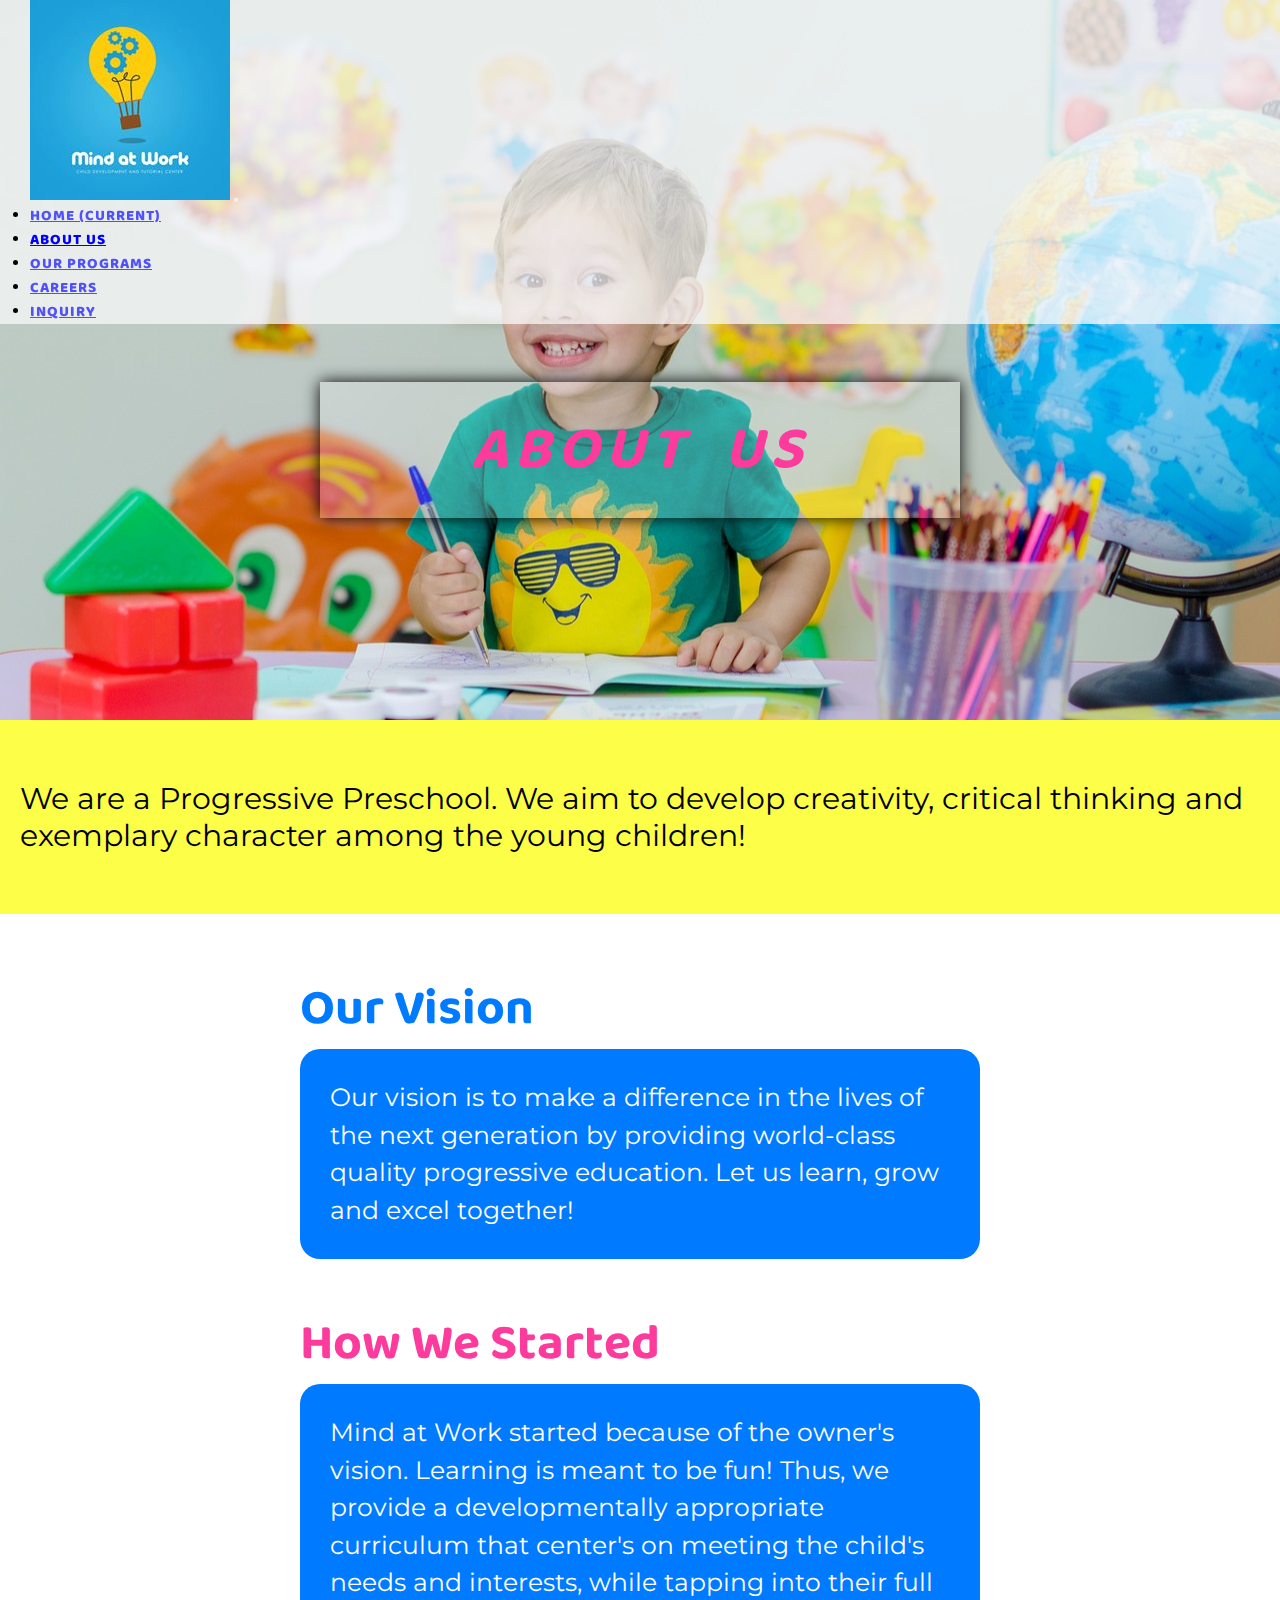
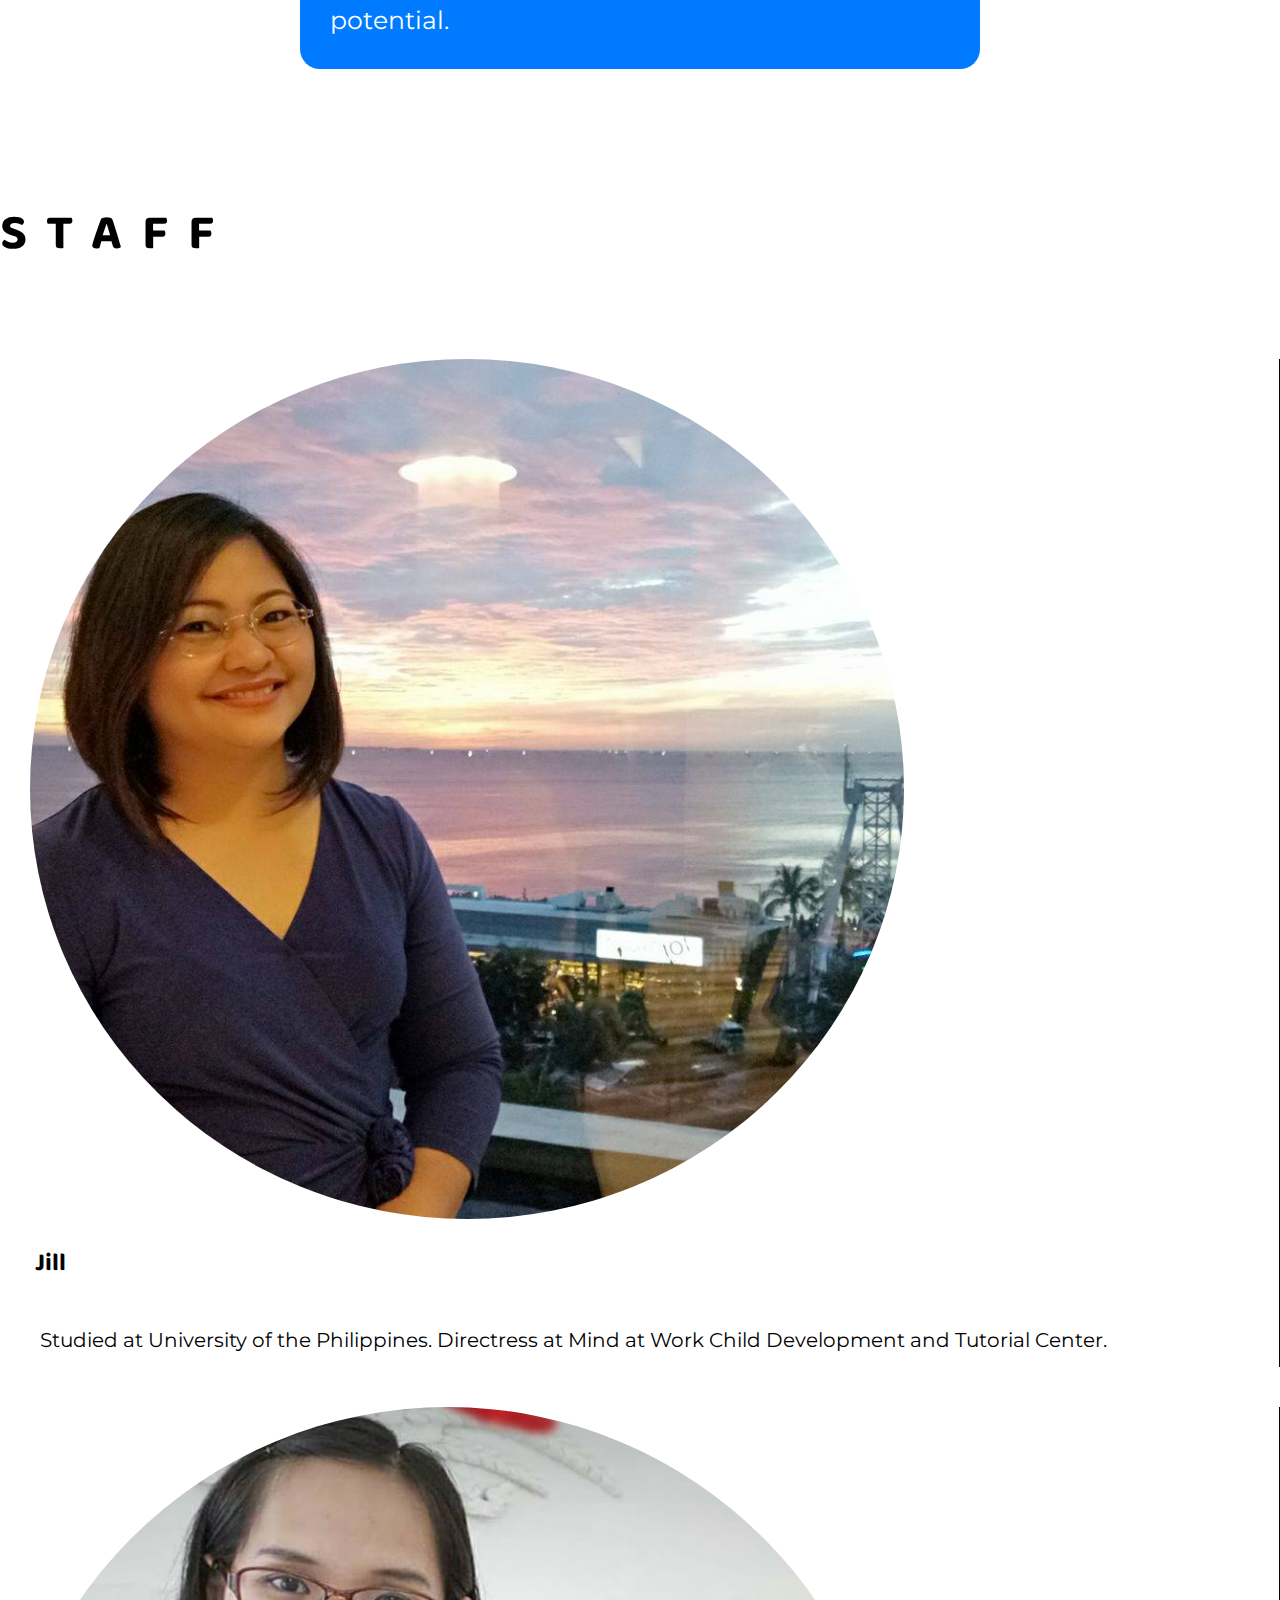
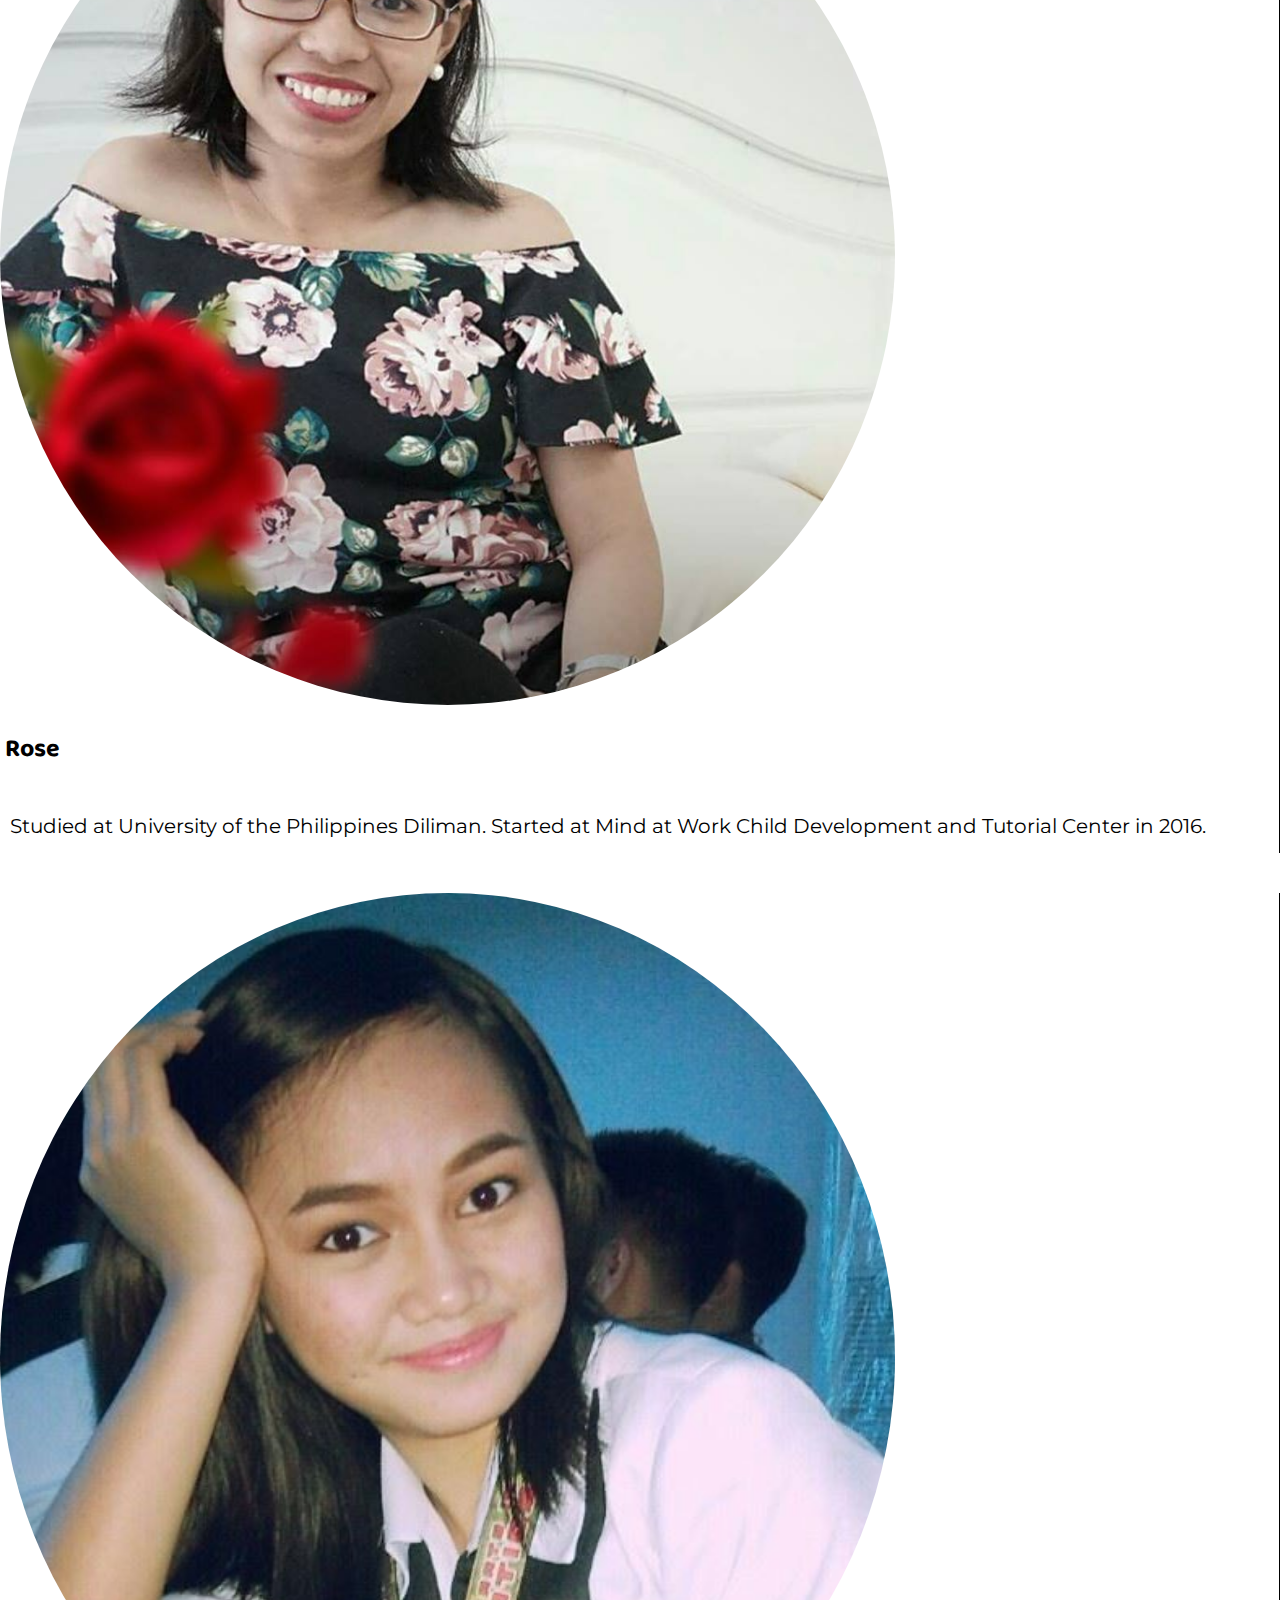
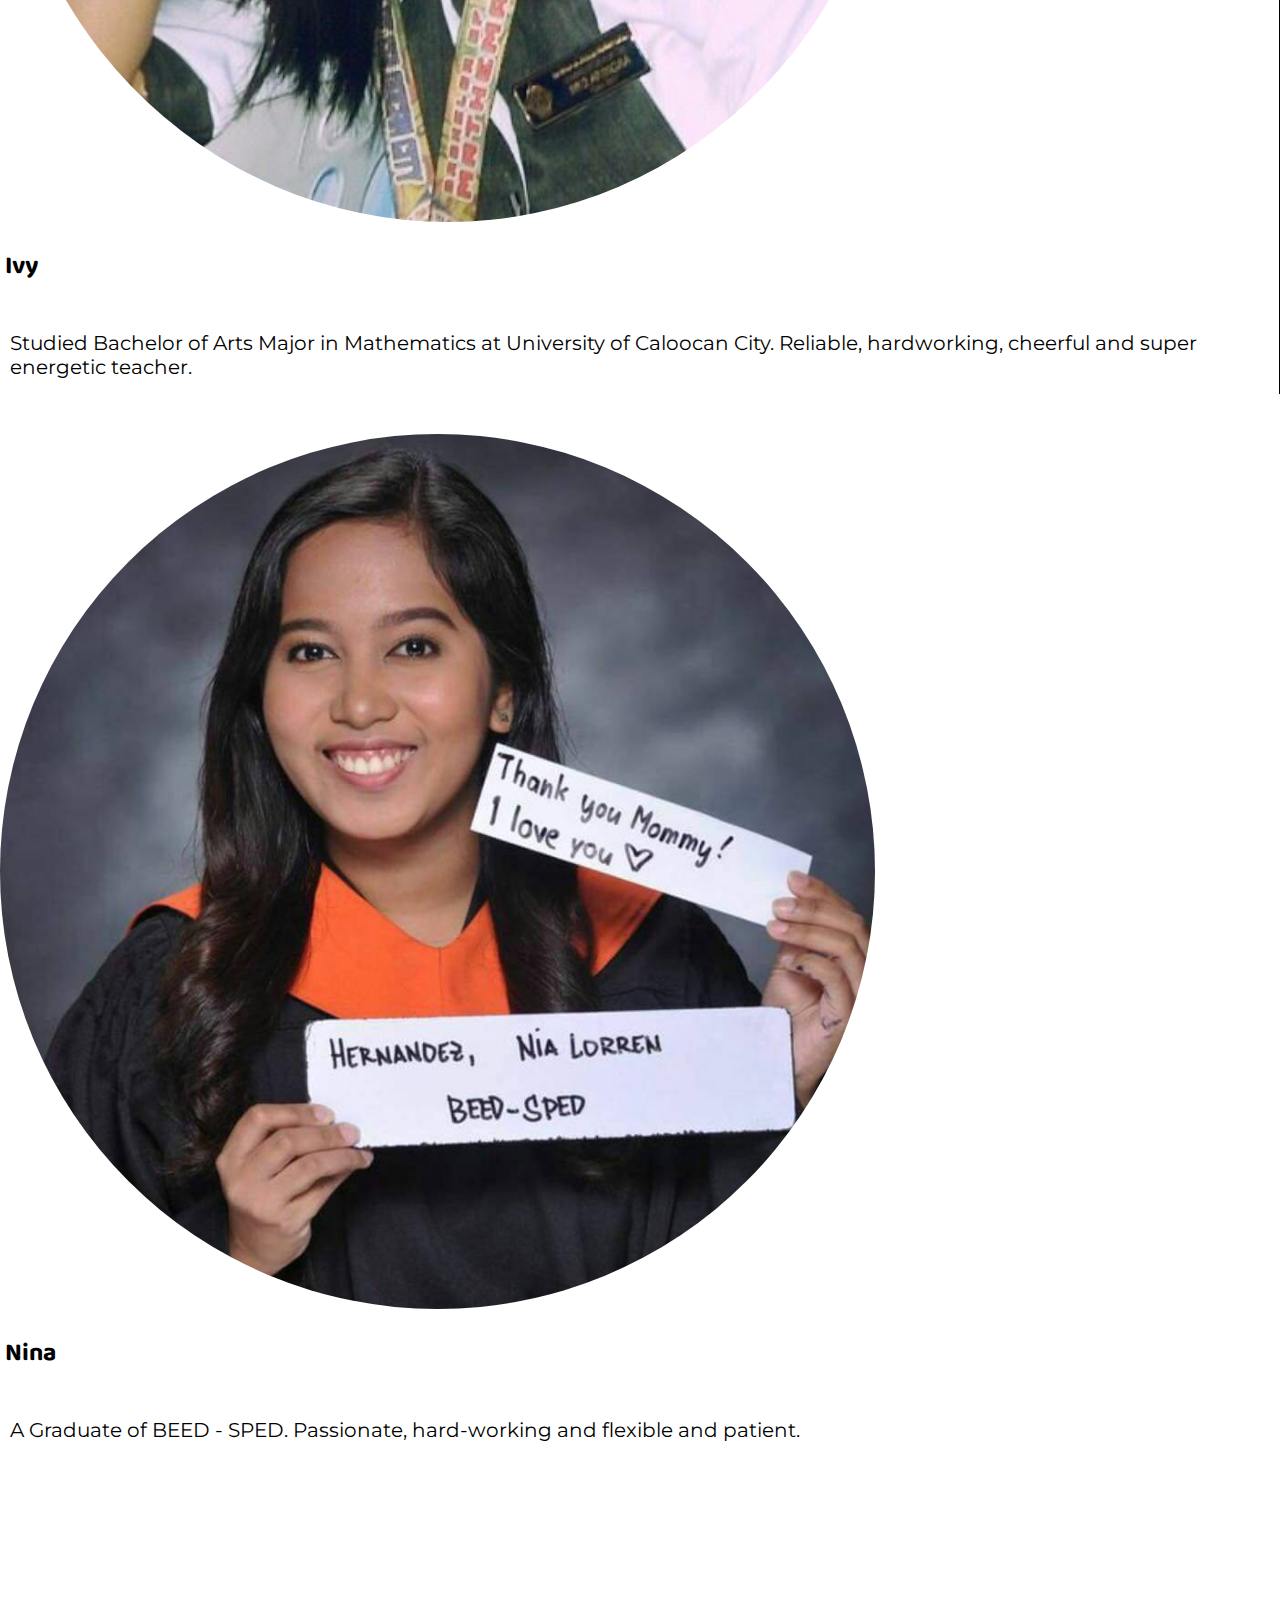
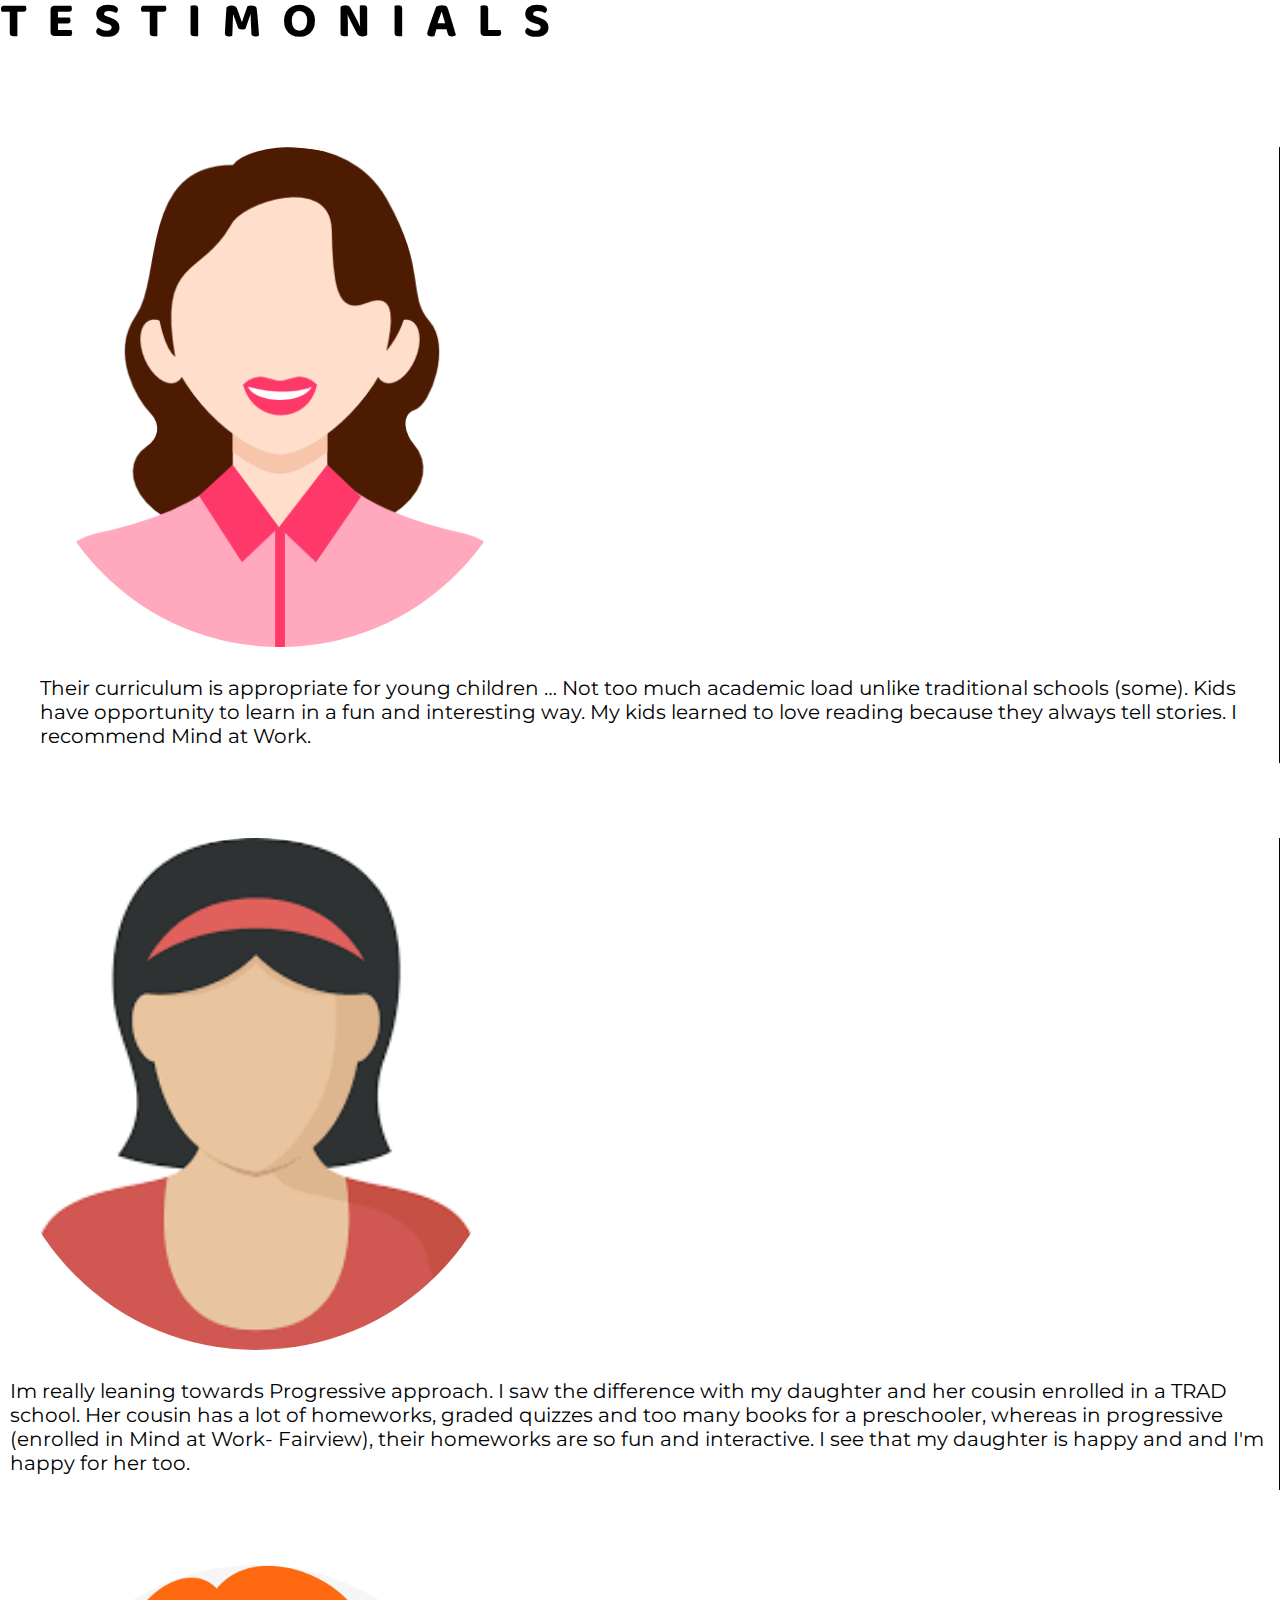
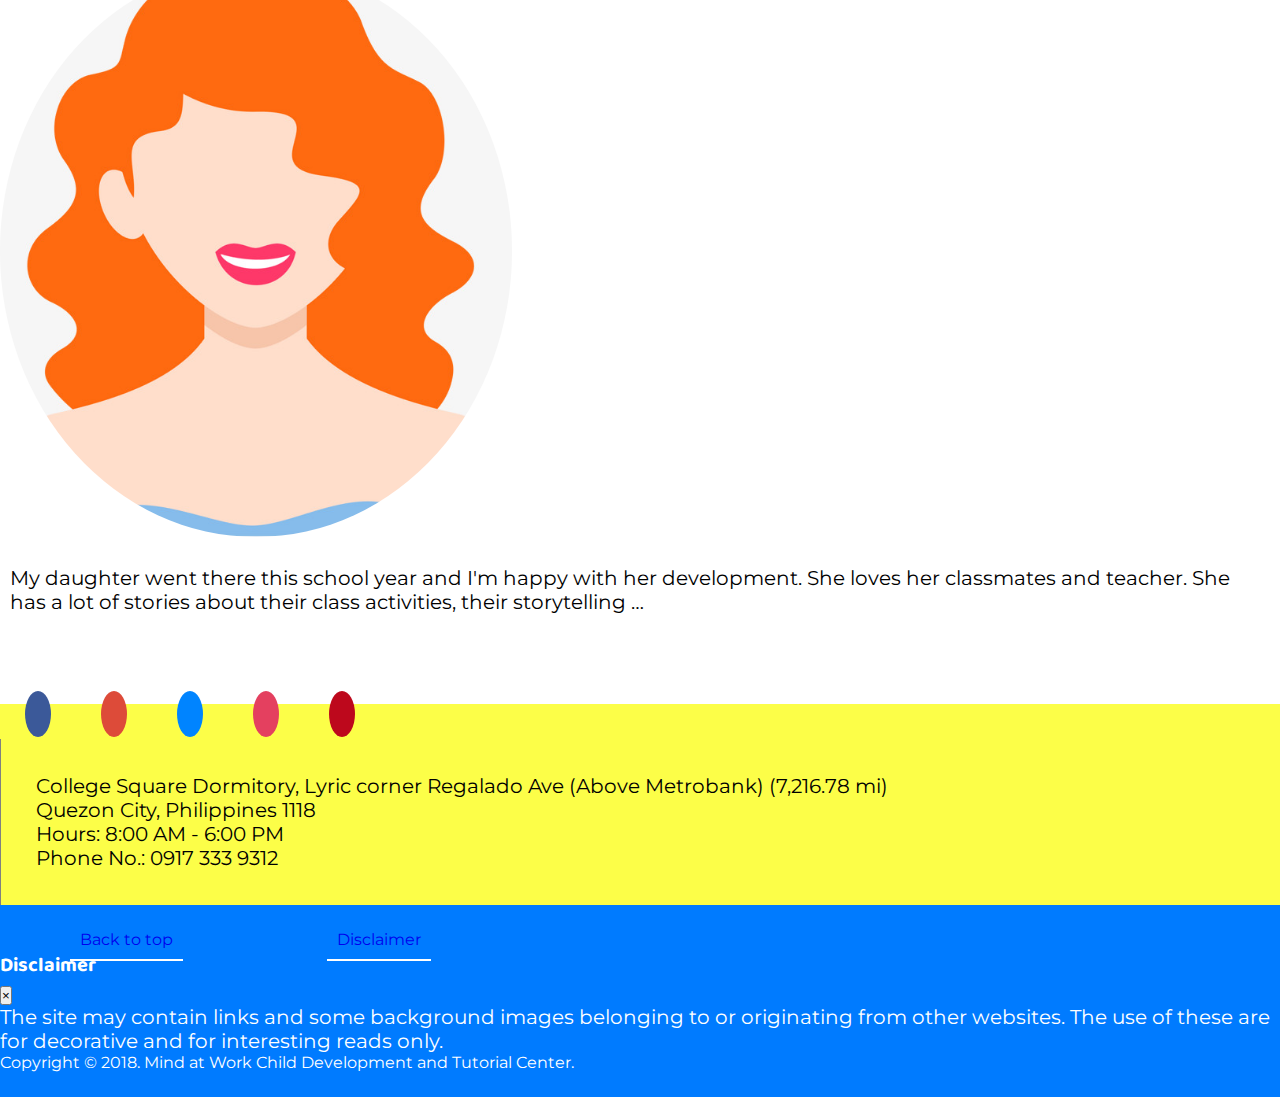
==== commit 0b203d8c: "Update Preschool Site" ====
--- a/about.html
+++ b/about.html
@@ -29,7 +29,7 @@
 
 	<nav class="navbar navbar-expand-lg navbar-light navbar-fixed-top">
 		<div class="container">
-			<a class="navbar-brand" href="#"><img class="img-fluid rounded-circle" src="preschool-logo.jpg"></a>
+			<a class="navbar-brand" href="home.html"><img class="img-fluid rounded-circle" src="preschool-logo.jpg"></a>
 			<button class="navbar-toggler" type="button" data-toggle="collapse" data-target="#myNavbar" aria-controls="myNavbar" aria-expanded="false" aria-label="Toggle navigation">
 				<span class="navbar-toggler-icon"></span>
 			</button>
@@ -37,16 +37,16 @@
 			<div class="collapse navbar-collapse" id="myNavbar">
 				<ul class="navbar-nav ml-auto">
 					<li class="nav-item">
-						<a class="nav-link text-center" href="home.html" target="_blank">Home <span class="sr-only">(current)</span></a>
+						<a class="nav-link text-center" href="home.html">Home <span class="sr-only">(current)</span></a>
 					</li>
 					<li class="nav-item active">
-						<a class="nav-link text-center" href="about.html" target="_blank">About Us</a>
-					</li>
-					<li class="nav-item">
-						<a class="nav-link text-center" href="programs.html" target="_blank">Our Programs</a>
-					</li>
-					<li class="nav-item">
-						<a class="nav-link text-center" href="careers.html" target="_blank">Careers</a>
+						<a class="nav-link text-center" href="about.html">About Us</a>
+					</li>
+					<li class="nav-item">
+						<a class="nav-link text-center" href="programs.html">Our Programs</a>
+					</li>
+					<li class="nav-item">
+						<a class="nav-link text-center" href="career.html">Careers</a>
 					</li>
 					<li class="nav-item">
 						<a class="nav-link text-center" href="inquiry.html" target="_blank">Inquiry</a>
@@ -118,7 +118,7 @@
 		</div>
 		<!-- Testimonials -->
 		<h2 class="text-center testimonials-header">Testimonials</h2>
-		<div class="row text-center testimonials">
+		<div class="row text-center testimonials mt-3">
 			<div class="col-sm-12 col-md-4">
 				<img class="testimony-icon img-fluid" src="./about/img/testimonials/woman3.jpg">
 				<p class="icon-text">Their curriculum is appropriate for young children &hellip; Not too much academic load unlike traditional schools (some). Kids have opportunity to learn in a fun and interesting way. My kids learned to love reading because they always tell stories. I recommend Mind at Work.</p>
@@ -166,33 +166,30 @@
 
 <div class="container-fluid footer text-center">
 
-	<div class="row">
-		<div class="col-sm-3">
-			<a href="#about" class="text-white">Back to top</a>
-		</div>
-
-		<div class="col-sm-3">
-			<a class="text-white" data-toggle="modal" href="#myModal">Disclaimer</a>
-			<!-- Modal -->
-			<div class="modal fade" id="myModal" tabindex="-1" role="dialog" aria-labelledby="myModalLabel" aria-hidden="true">
-				<div class="modal-dialog" role="document">
-					<div class="modal-content">
-						<div class="modal-header">
-							<h4>Disclaimer</h4>
-							<button type="button" class="close" data-dismiss="modal" aria-label="Close"><span aria-hidden="true">&times;</span></button>
-						</div>
-						<div class="modal-body">
-							<p>The site may contain links and some background images belonging to or originating from other websites. The use of these are for decorative and for interesting reads only.</p>
+	<div class="row">			
+			<div class="col-sm-6">
+				<a href="#myCarousel" class="text-white">Back to top</a>
+				<a class="text-white" data-toggle="modal" href="#myModal">Disclaimer</a>
+				<!-- Modal -->
+				<div class="modal fade" id="myModal" tabindex="-1" role="dialog" aria-labelledby="myModalLabel" aria-hidden="true">
+					<div class="modal-dialog" role="document">
+						<div class="modal-content">
+							<div class="modal-header">
+								<h4>Disclaimer</h4>
+								<button type="button" class="close" data-dismiss="modal" aria-label="Close"><span aria-hidden="true">&times;</span></button>
+							</div>
+							<div class="modal-body">
+								<p>The site may contain links and some background images belonging to or originating from other websites. The use of these are for decorative and for interesting reads only.</p>
+							</div>
 						</div>
 					</div>
 				</div>
 			</div>
-		</div>
-		<div class="col-sm-6">
-			<p>Copyright &copy; 2018. Mind at Work Child Development and Tutorial Center.</p>
-		</div>
-	</div>
-</div>
+			<div class="col-sm-6">
+				<p>Copyright &copy; 2018. Mind at Work Child Development and Tutorial Center.</p>
+			</div>
+		</div>
+	</div>
 
 <!-- End - Footer -->
 
--- a/assets/css/style.css
+++ b/assets/css/style.css
@@ -25,7 +25,7 @@
 
 body {
 	font-family: 'Montserrat', sans-serif;
-	/*font-size: 20px;*/
+	
 }
 
 .container-fluid,
@@ -128,7 +128,7 @@
 	background-position: center;
 	background-attachment: fixed;
 	padding-top: 80px;
-	/*padding-bottom: 60px;*/
+	
 	color: black;
 	line-height: 20px;
 }
@@ -149,18 +149,17 @@
 	padding: 0 10px;
 }
 
-.landing-video-header {
+.landing-carousel-header {
 	margin-top: 80px;
 	box-shadow: 0 0 11px 0px #0000ff;
 	color: #000;
-	/*opacity: .60;*/
 	padding-left: 33px;
 	padding-right: 33px;
 	padding-top: 30px;
 	padding-bottom: 150px;
 	font-size: 24px;
 	margin-bottom: 0;
-	background-image: url(../../landing-page/img/landing-image1.jpg);
+	background-image: url(../../landing-page/img/landing-bg1.jpg);
 	background-size: cover;
 	background-position: center;
 	background-attachment: fixed;
@@ -172,11 +171,6 @@
  	z-index: 5;
 }
 
-.landing-video {
-	
-	
-	/*padding: 30px;*/
-}
 
 .landing-social-media {
 	background-color: #fbfe2adb; 
@@ -208,7 +202,6 @@
 }
 
 .social-media-icon > a > i:hover {
-    border: 1px solid #000;
     background-color: transparent;
  }
 
@@ -275,10 +268,12 @@
 }
 
 .footer > div > div > a {
-	/*margin-left: 5px;*/
+	
 	border-bottom: 2px solid #fff;
 	text-decoration: none; 
 	padding: 10px;
+	margin: 0 70px;
+
 }
 
 .footer > div > div > a:hover {
@@ -304,15 +299,9 @@
 /***************************************/
 
 
-/***Navigation Bar***/
-
-/*.navbar {
-	background-color: #ffff0075;
-}*/
-/*
-.active {
-	border-bottom: 2px solid #007bff; 
-}*/
+
+
+/*Update: navbar bg-color, nav-link, active a, and nav link hover*/
 
 .navbar-fixed-top {
 	position: fixed;
@@ -320,7 +309,7 @@
 	right: 0;
 	left: 0;
 	z-index: 999;
-	background-color: #f8f9fa9e;
+	background-color: #f8f9fabd; 
 	padding: 0 30px;
 	
 }
@@ -330,40 +319,46 @@
 	font-size: 15px;
 	margin-bottom: 2px;
 	font-weight: 900;
-	color: #f8f9fa9e;
+	color: #0000ffa8!important;
 	letter-spacing: 1px;
 	text-transform: uppercase;
 	padding: 0;
 }
 
+.active > a {
+	color: #0000ff!important;
+	text-transform: uppercase;
+}
+
 .nav-link:hover {
 	font-weight: 800;
 	transition: .2s;
-	color: #007bff;
+	color: #0000ff!important;
 }
 
 .navbar-brand {
 	width: 8%;
 }
 
-/*.navbar-toggler {
-	border: 1px solid #007bff!important;
-	padding: 3px;
-	margin-right: 10px;
-
-}
-*/
+
+
 
 /*** End of Navigation Bar ***/
 
 
 /*** Carousel ***/
 
-.carousel-caption {
-	bottom: 120px;
-}
-
-.carousel-caption > h5 {
+
+.carousel-text {
+	width: 70%;
+	position: absolute;
+	top: 70%;
+	left: 50%;
+	transform: translate(-50%, -50%);
+	text-align: center;
+}
+
+.carousel-text > h5 {
 	font-size: 70px;
 	letter-spacing: 1px;
 	color: #fbfe2a;
@@ -372,11 +367,12 @@
 }
 
 
-.carousel-caption > p {
+.carousel-text > p {
 	font-size: 40px;
 	letter-spacing: 1px;
 	text-shadow: 0 0 19px #000;
 	word-spacing: 1rem;
+	color: #fff;
 }
 
 
@@ -396,11 +392,9 @@
 
 /*Start - Albums */
 
-#wrapper {
- width: 100vw;
-}
-
-#wrapper > .activity-trainings-container {
+
+
+.activity-trainings-container {
 	background-image: url(../../home/img/png1.jpg);
 	background-size: cover;
 	background-position: center;
@@ -421,12 +415,13 @@
 
 .community-tour {
 	padding: 30px 0;
-	/*margin-top: 50px;
-	border-top: 5px solid #fbfe2a;*/
-}
-
-#wrapper h3 {
-	font-size: 20px;
+	
+}
+
+
+
+.card-body {
+	text-align: center;
 }
 
 .activity-photos > div:nth-child(1) > img,
@@ -486,12 +481,12 @@
 	transform:scale(1.1);
 }
 
-#events-articles-container {
-	margin: 50px 0;
-}
+
 
 .events-articles {
 	padding: 0 30px;
+	margin-top: 60px; 
+	margin-bottom: 60px;
 }
 
 
@@ -539,12 +534,17 @@
 	margin-right: 20px;
 }
 
+.article-text {
+	overflow: hidden;
+}
+
 .article-text > h5 {
 	font-size: 23px;
 }
 
 .article-text > p {
 	margin-bottom: 0;
+	margin-top: 15px;
 	font-size: 19px;
 }
 
@@ -565,26 +565,14 @@
 	border-bottom: 2px solid grey; 
 }
 
-.map {
-	position: relative;
-	min-height: 150px;
-}
-
-.contact {
-	position: absolute;
-	top: 50%;
-	left: 50%;
-	transform: translate(-50%, -50%);
-	width: 70%;
-	text-align: center;
-	color: #000;
-	font-size: 13px;
-	padding-top: 30px;
+.address {
+	margin-top: 40px;
+	margin-bottom: 30px;
 }
 
 #map-container {
-	width: 95%;
-	margin: 15px 0;
+	width: 100%;
+	
 }
 
 
@@ -616,7 +604,7 @@
 	box-shadow: 0 0 16px 0px black;
 	background-color: rgba(255, 255, 255, 0.19);
 	color: #fc3b9d;
-	/*text-shadow: 0 0 20px #000;*/
+	
 	padding: 20px 0;
 	font-weight: 700;
 	word-spacing: 1rem;
@@ -651,10 +639,12 @@
 
 .vision > div,
 .started > div {
-	margin-left: 400px;
-	margin-right: 400px;
+	margin-left: 300px;
+	margin-right: 300px;
 	padding-top: 30px;
 }
+
+
 
 .vision {
 	padding-top: 25px;
@@ -681,10 +671,10 @@
 	border-top-left-radius: 1.25rem;
 	border-bottom-right-radius: 1.25rem;
 	border-bottom-left-radius: 1.25rem;
-	padding: 20px;
+	padding: 30px;
 	color: #fff;
 	font-size: 25px;
-	line-height: 1.2em;
+	line-height: 1.5em;
 }
 
 .staff {
@@ -693,24 +683,24 @@
 
 .staff-header,
 .testimonials-header {
-	/*background-color: rgba(0, 0, 0, 0.21);*/
-	background-image: url(../../about/img/about1.jpg);
+	
+	background-image: url(../../about/img/about-header-bg.jpg);
 	background-size: cover;
 	background-position: center;
 	background-attachment: fixed;
-	margin-top: 60px;
+	margin-top: 80px;
 	margin-bottom: 0px;
-	font-size: 40px;
-	padding: 55px 0;
+	font-size: 50px;
+	padding: 45px 0;
 	letter-spacing: 20px;
 	text-transform: uppercase;
-	/*text-shadow: 0 0 20px #fff;*/
+	
 }
 
 .staff > div,
 .testimonials > div {
 	margin-top: 40px;
-	margin-bottom: 40px;
+	
 }
 
 .testimonials {
@@ -775,14 +765,14 @@
 /***************************************/
 
 /***************************************/
-			/*End - Programs Page*/
+			/*Start - Programs Page*/
 /***************************************/
 
 #programs {
-	background-image: url(../../programs/home4.jpg);
-	background-size: cover;
-	background-position: center;
-	min-height: 100vh;
+background-image: url(../../programs/img/programs-bg.jpg);
+background-size: cover;
+background-position: center;
+min-height: 100vh;
 }
 
 #programs > div > h2 {
@@ -792,38 +782,95 @@
 }
 
 #programs > div > p {
+	color: #fff;
+	text-shadow: 0 0 20px #000;
+	font-size: 30px;
+	font-weight: 700;
+	letter-spacing: 3px;
+}
+
+.school-program {
+	background-image: url(../../programs/img/png1.jpg);
+	background-size: cover;
+	background-position: center;
+	background-attachment: fixed;
+	padding: 30px 50px;
+	border-top: 10px solid #fc3b9d;
+	border-bottom: 10px solid #fc3b9d; 
+}
+
+.program-list {
+	margin-bottom: 30px;
+	background-color: rgba(0,123,255,.25);
+	
+}
+
+
+
+.program-list > div > .offer-image {
+		margin-top: 30px;
+		border: 2px solid #fff;
+		overflow: hidden;
+	}
+
+.program-list > div > .offer-image > img {
+	width: 100%;
+	height: 190px;
+	object-fit: cover;
+}
+
+.program-list > div > div > p {
+	font-size: 20px;
+}
+
+
+
+.program-heads-blue,
+.program-heads-pink {
+	padding: 50px 0;
+	font-size: 50px;
+}
+
+.program-heads-blue {
+	color: #007bff;
+}
+
+.program-heads-pink {
+	color: #fc3b9d;
+}
+
+.accordion > div > .card-header {
+	background-color: #fbfe2ab8;
+	padding: 0;
+}
+
+.accordion > div > div > h4 {
 	color: #000;
-	text-shadow: 0 0 20px #fff;
-	font-size: 25px;
-	font-weight: 300;
-}
-
-.program-list {
-	margin: 30px 0;
-}
-
-.summer-programs,
-.trainings {
-	/*background-color: grey;*/ 
-}
-
-.sam {
+	padding: 15px 30px;
+}
+
+.accordion > div > .card-body {
+	margin-left: 100px;
+	text-align: left;
+}
+
+.sam,
+.rem {
 	list-style: none;
 }
 
-.collapse-header {
-	font-size: 25px;
-}
 
 table {
-	border: 1px solid grey;
+	border: 2px solid grey;
 }
 
 th {
 	font-size: 20px;
 }
 
-
+.seminars {
+	margin-bottom: 40px;
+}
 
 
 /***************************************/
@@ -835,28 +882,56 @@
 			/*Start - Careers Page*/
 /***************************************/
 #careers {
-	background-image: url(../../careers/img/background.jpg);
+background-image: url(../../careers/img/background.jpg);
+background-size: cover;
+background-position: center;
+min-height: 80vh;
+}
+
+.jobs {
+	background-image: url(../../programs/img/png1.jpg);
 	background-size: cover;
 	background-position: center;
-	min-height: 100vh;
-}
-
-#careers > div > p {
-	font-weight: 400;
-}
-
-.card-img-overlay {
-	min-height: 100vh;
-}
-
-.card-img-overlay > h5,
-.card-img-overlay > p {
-	font-size: 30px;
-}
-
-.card-img-overlay > small {
-	font-size: 18px;
-}
+	background-attachment: fixed;
+	
+}
+
+.jobs h2 {
+	font-size: 40px;
+	padding: 20px 0;
+	color: #fbfe2adb;
+	background-color: #007bffb5;
+	margin: 25px 0;
+
+}
+
+.jobs > div > div {
+	padding: 0 25px;
+}
+
+
+.job-title {
+	color: #007bff;
+	font-size: 25px;
+	margin: 15px 0;
+
+}
+
+.qualifications,
+.benefits {
+	list-style: none;
+}
+
+.overview-benefits {
+	margin-top: 30px;
+}
+
+.jobs p,
+.jobs li {
+	font-size: 20px;
+}
+
+
 
 /***************************************/
 			/*End - Careers Page*/
@@ -867,11 +942,11 @@
 			/*Start - Inquiry Page*/
 /***************************************/
 
-.navbar-notFixed-top {
-	background-color: #edf12078;
-	
-}
-
+/*.nav-inquiry {
+	position: static;
+	background-color: #ffff0075; 	
+}*/
+/*
 .inquiry {
 	margin-top: 10px;
 	width: 50vw; 
@@ -907,6 +982,10 @@
 	font-size: 10px;
 }
 
+.form-group {
+		margin-bottom: 20px;
+}*/
+
 /***************************************/
 			/*End - Inquiry Page*/
 /***************************************/
@@ -914,17 +993,1330 @@
 /*// Small devices (landscape phones, 576px and up)*/
 @media only screen and (max-width: 400px) {
 
-	/*#showcase {
-	background-image: url(../../landing-page/img/landing-image1.jpg);
-	background-size: cover;
-	background-position: center;
-	min-height: 100vh;
-	}*/
+	
 
 	#showcase > img {
 		width: 20%;
 		margin-top: 10px;
 		margin-left: 10px;
+	}
+
+	
+
+	h1,
+	.showcase-p {
+		padding-left: 5px;
+		padding-right: 5px;
+	}
+
+	h1 {
+		font-size: 49px;
+		letter-spacing: 1px;
+		word-spacing: 0;
+		
+	}
+
+	small {
+		
+		font-size: 20px;
+		font-weight: 200;
+		
+	}
+
+	.showcase-p {
+		font-size: 20px;
+		font-weight: 200;
+		padding: 10px;
+	}
+
+	
+	.showcase-btn {
+		margin-top: 10px;
+		padding: 5px 27px;
+		font-size: 15px;	
+	}
+
+	
+
+	#landing-text {
+		
+		padding-top: 40px;
+		
+		line-height: 18px;
+	}
+
+	.icons {
+		width: 31%;
+		
+		margin-top: 10px;
+	}
+
+	.icon-title {
+		margin: 15px 5px;
+		font-size: 20px;
+	}
+
+	.icon-text {
+		font-size: 16px;
+		padding: 0 10px;
+	}
+
+	.landing-carousel-header {
+		margin-top: 40px;
+		padding-left: 12px;
+		padding-right: 12px;
+		padding-top: 12px;
+		padding-bottom: 24px;
+		font-size: 17px;
+		
+	}
+
+	.landing-video {
+	 	margin: -11px 0;
+	 	
+	}
+
+	
+
+	/* Social Media */
+
+	.fab {
+	    padding: 10px;
+	    font-size: 14px;
+	    width: 35px;
+	    text-align: center;
+	    text-decoration: none;
+	    border-radius: 50%;
+	}
+
+	.landing-social-media {
+		
+		padding-top: 5px;
+
+	}
+
+	
+
+	.social-media-icon > a {
+		margin: 0 7px;
+	}
+
+	
+
+	/* Footer */
+
+	.footer {
+		padding: 0;
+		font-size: 13px;
+	}
+
+	.footer > div {
+		margin: 0;
+	}
+
+	.footer > div > div {
+		margin: 15px 0;
+	}
+
+
+	.footer > div > div > a {
+		
+		margin: 0 25px;
+
+	}
+
+	
+
+	/***************************************/
+			/*Start - Home Page*/
+	/***************************************/
+
+
+	/***Navigation Bar***/
+
+	
+
+	.nav-link {
+		width: 100%;
+		font-size: 12px;
+		
+	}
+
+	.nav-link:hover {
+		font-weight: 800;
+		transition: .2s;
+		color: #007bff;
+	}
+
+	.navbar-brand {
+		width: 20%;
+	}
+
+	.navbar-toggler {
+		
+		padding: 3px;
+		margin-right: 0;
+
+	}
+	
+
+	/*** End of Navigation Bar ***/
+
+
+	/*** Carousel ***/
+
+	.carousel-text {
+		
+		top: 60%;
+		
+	}
+
+	.carousel-text > h5 {
+		font-size: 23px;
+		
+		word-spacing: 0;
+		
+	}
+
+
+	.carousel-text > p {
+		font-size: 13px;
+		
+		word-spacing: 0;
+		
+	}
+
+
+	.home-jumbotron {
+		
+		padding-top: 30px;
+		padding-bottom: 110px;
+	}
+
+	.home-jumbotron > div > .lead {
+		margin: 0;
+		font-size: 15px;
+		font-weight: 700;
+	}
+
+
+	/*Start - Albums */
+
+	
+
+	.activity-trainings-container {
+		
+		text-align: center;
+	}
+
+
+	
+	.activity-trainings {
+		padding-bottom: 5px;
+		padding-top: 30px;
+	}
+
+	.activity-trainings,
+	.community-tour {
+		
+		font-size: 20px;
+		
+	}
+
+	.community-tour {
+		padding-top: 0;
+		padding-bottom: 30px
+		
+	}
+
+	
+	.card-body > p {
+		font-size: 15px;
+	}
+
+	.activity-photos {
+		padding: 20px;
+	}
+
+	.activity-photos h3,
+	.community-videos h3 {
+		font-size: 20px;
+	}
+
+	.activity-photos > div {
+		padding: 0;
+	}
+
+	
+
+	#events-articles-container {
+		margin-top: 38px!important;
+		margin-bottom: 0!important;
+	}
+
+	.events-articles {
+		padding: 0!important;
+	}
+
+	.events,
+	.articles {
+		padding: 0;
+	}
+
+
+	.events > h2,
+	.articles > h2 {
+		padding: 5px 0;
+		font-size: 25px;
+		
+	}
+
+	.article-text {
+		overflow: visible;
+	}
+
+	.articles > h2 {
+		margin-top: 30px;
+	}
+
+	
+
+	.events > ul > li {
+		padding: 12px!important;
+		font-size: 14px!important;
+	}
+
+	
+	/* Article */
+
+	
+
+	.article-photo {
+		
+		width: 100%;
+		margin-bottom: 10px;
+		margin-right: 0;
+	}
+
+	.article-text > h5 {
+		font-size: 20px;
+	}
+
+	.article-text > p {
+		
+		font-size: 15px;
+	}
+
+	
+
+	.contact {
+		
+		text-align: center;
+	}
+
+	#map-container {
+		height: 150px!important;
+		width: 100%;
+		margin: 0;
+	}
+
+
+
+
+
+	/***************************************/
+				/*End - Home Page*/
+	/***************************************/
+
+
+
+	/***************************************/
+				/*Start - About Page*/
+	/***************************************/
+
+	.page-title {
+		width: 80%;
+		position: absolute;
+		top: 50%;
+		left: 50%;
+		transform: translate(-50%, -50%);
+		text-align: center;
+	}
+
+	.page-title > h2 {
+		font-size: 34px;
+		letter-spacing: .1em;
+		box-shadow: 0 0 16px 0px black;
+		background-color: rgba(255, 255, 255, 0.19);
+		color: #fc3b9d;
+		padding: 20px 0;
+		font-weight: 700;
+		word-spacing: 1rem;
+		text-transform: uppercase;
+	}
+
+	#about {
+		background-image: url(../../about/img/home8.jpg);
+		background-size: cover;
+		background-position: center;
+		min-height: 80vh;
+	}
+
+
+	.about-jumbotron {
+		padding: 22px 15px;
+		margin-bottom: 0;
+		background-color: #fbfe2adb;
+	}
+
+	.about-jumbotron > div > p {
+		margin-bottom: 0;
+		font-size: 15px;
+	}
+
+	#about-contents {
+		background-image: url(../../home/img/png1.jpg);
+		background-size: cover;
+		background-position: center;
+		background-attachment: fixed;
+	}
+
+	.vision > div,
+	.started > div {
+		margin-left: 5px;
+		margin-right: 5px;
+		padding-top: 30px;
+	}
+
+	.vision {
+		padding-top: 10px;
+	}
+
+	.started {
+		margin-top: 15px;
+	}
+
+	.vision > div > h2 {
+		font-size: 30px;
+		color: #007bff;
+	}
+
+	.started > div > h2 {
+		font-size: 30px;
+		color: #fc3b9d;
+	}
+
+	.vision > div > p,
+	.started > div > p {
+		
+		padding: 12px;
+		color: #fff;
+		font-size: 17px;
+		line-height: 1.2em;
+		margin: 0 10px;
+	}
+
+	.staff {
+		margin-top: 20px;
+	}
+
+	.staff-header,
+	.testimonials-header {
+		
+		margin-top: 30px;
+		margin-bottom: 0px;
+		font-size: 20px;
+		padding: 40px 0;
+		letter-spacing: 10px;
+		text-transform: uppercase;
+		
+	}
+
+	.staff > div,
+	.testimonials > div {
+		margin-top: 5px;
+		margin-bottom: 5px;
+	}
+
+	.testimonials {
+		margin: 0;
+	}
+
+	.testimonials > div {
+		margin-bottom: 20px;
+	}
+
+	.staff > div:first-child,
+	.testimonials > div:first-child {
+		padding-left: 30px;
+		border-right: none;
+	}
+
+	.staff > div:nth-child(2),
+	.staff > div:nth-child(3),
+	.testimonials > div:nth-child(2) {
+		border-right: none;
+	}
+
+	.staff > div:last-child {
+		padding-right: 30px;
+	}
+
+	.icons-staff {
+		width: 70%;
+		border-radius: 50%;
+	}
+
+	.testimony-icon {
+		width: 40%;
+		border-radius: 50%; 
+	}
+
+	.icon-text {
+		padding-top: 25px;
+		padding-bottom: 15px;
+	}
+
+	.about-social-media-icon {
+		margin-top: 20px;
+	}
+
+	.about-social-media-icon a {
+		margin: 0 5px;
+	}
+
+	.about-contact {
+		margin-top: 0;
+		border-left: 0;
+		padding: 25px 25px;
+		font-size: 15px;
+
+	}
+
+
+	/***************************************/
+				/*End - About Page*/
+	/***************************************/
+
+	/***************************************/
+				/*Start - Programs Page*/
+	/***************************************/
+
+	
+
+	#programs > div > h2 {
+		
+		font-size: 25px;
+	}
+
+	#programs > div > p {
+		
+		font-size: 17px!important;
+		
+		letter-spacing: 1px;
+	}
+
+	.school-program {
+		
+		padding: 0;
+		
+	}
+
+	.program-list {
+		margin-bottom: 0;
+		
+	}
+
+	.program-list > div:first-child {
+		padding-left: 15px;
+	}
+
+	.program-list > div:last-child {
+		padding-right: 15px;
+	}
+
+	
+
+	.program-list > div > div > p {
+		font-size: 18px;
+		
+	}
+
+
+	.program-heads-blue,
+	.program-heads-pink {
+		padding: 25px 0;
+		font-size: 25px;
+	}
+
+	
+
+	.accordion > div > div > h4 {
+		
+		padding: 15px 20px;
+	}
+
+	.accordion > div > .card-body {
+		margin-left: 0;
+		
+	}
+
+	
+
+
+	table {
+		border: 1px solid lightgrey;
+	}
+
+	th {
+		font-size: 15px;
+	}
+
+	td {
+		font-size: 12px;
+	}
+
+	.seminars > div {
+		margin-bottom: 40px;
+	}
+
+	.seminars {
+		margin-bottom: 0;
+	}
+
+
+
+	/***************************************/
+				/*End - Programs Page*/
+	/***************************************/
+
+
+	/***************************************/
+				/*Start - Careers Page*/
+	/***************************************/
+	
+	
+
+	.jobs {
+		
+		padding: 30px 10px!important;
+	}
+
+	.jobs h2 {
+		font-size: 30px;
+		padding: 10px 0;
+		
+		margin: 15px 0;
+
+	}
+
+	.jobs > div > div {
+		padding: 0 10px;
+	}
+
+
+	.job-title {
+		
+		font-size: 20px;
+		margin: 10px 0;
+
+	}
+
+	
+
+	.jobs p,
+	.jobs li {
+		font-size: 13px;
+	}
+
+	/***************************************/
+				/*End - Careers Page*/
+	/***************************************/
+
+
+	/***************************************/
+				/*Start - Inquiry Page*/
+	/***************************************/
+	.nav-inquiry {
+		position: static;
+		
+	}
+	
+	.inquiry {
+		margin: 8px!important;
+		border: 5px solid #007bff;
+		border-radius: 0;
+		background-color: #007bff;
+		padding: 5px!important;
+	}
+
+	.inquiry-header {
+		margin-bottom: 5px;
+	}
+
+	.inquiry-header,
+	.inquiry-subDetails {
+		
+		background-color: white;
+		padding-top: 12px;
+		padding-bottom: 11px;
+		font-size: 18px;
+	}
+
+	.inquiry-subDetails {
+		margin-bottom: 0;
+	}
+
+	.inquiry-details {
+		background-color: white;
+		padding: 10px;
+		
+	}
+
+	.inquiry-details > p {
+		font-size: 10px;
+		text-align: justify;
+		margin-bottom: 0;
+	}
+
+	.inquiry-details form label,
+	.inquiry-details form div div {
+		font-size: 15px!important;
+		padding: 0!important;
+		margin-bottom: 10px;
+	}
+
+	.inquiry-details form div div input {
+		padding: 3px 5px;
+		font-size: 12px;
+	}
+
+	textarea {
+		display: block;
+		width: 100%;
+		border: 1px solid lightgrey;
+	}
+
+	.inquiry-btn {
+		padding: 2px 30px;
+		font-size: 17px;
+	}
+
+	.disclaimer-form {
+		font-size: 10px;
+	}
+
+	.form-group {
+		margin-bottom: 0;
+	}
+
+
+}
+
+
+@media only screen and (min-width: 401px) and (max-width: 960px){
+		/*****************************************/
+					/*Start - Landing Page*/
+		/*****************************************/
+
+		#showcase {
+			background-image: url(../../landing-page/img/landing-image1.jpg);
+			background-size: cover;
+			background-position: center;
+			min-height: 100vh;
+		}
+
+		#showcase > img {
+			width: 15%;
+			margin-left: 50px;*/
+		}
+
+		
+
+		h1 {
+			font-size: 110px;
+			
+		}
+
+		
+
+		.showcase-p {
+			font-size: 32px;
+		}
+
+		
+		.landing-carousel-header {
+			
+			padding-bottom: 135px;
+			
+		}
+
+		.landing-video {
+		 	
+		 	padding: 25px 0;
+		}
+
+		
+
+		.landing-social-media {
+			border-bottom: 2px solid grey; 
+			padding-top: 95px;
+		}
+
+		
+
+		.footer > div > div > a {
+			
+			margin: 0 25px;
+		}
+
+		
+
+		/*****************************************/
+					/*End - Landing Page*/
+		/*****************************************/
+
+
+
+
+
+		/***************************************/
+					/*Start - Home Page*/
+		/***************************************/
+
+
+		/***Navigation Bar***/
+
+		
+
+		.nav-link {
+			width: 100%;
+			
+		}
+
+		.navbar-brand {
+			width: 15%;
+		}
+
+		.navbar-toggler {
+			padding: 15px;
+			
+		}
+		
+
+		/*** End of Navigation Bar ***/
+
+
+		/*** Carousel ***/
+
+
+		.carousel-text {
+			top: 70%;
+			
+		}
+
+		.carousel-text > h5 {
+			font-size: 40px;
+			
+		}
+
+
+		.carousel-text > p {
+			font-size: 26px;
+			
+		}
+
+
+		.home-jumbotron {
+			
+			padding-bottom: 122px;
+		}
+
+		.home-jumbotron > div > .lead {
+			font-size: 24px;
+		}
+
+
+		/*Start - Albums */
+
+		
+		.card-body > h3 {
+			font-size: 20px;
+		}
+
+		.activity-photos > div:nth-child(1) > img,
+		.activity-photos > div:nth-child(2) > img {
+			border-top: 5px solid #fc3b9d;
+		}
+
+		.activity-photos > div:nth-child(1) > div > h3,
+		.activity-photos > div:nth-child(2) > div > h3 {
+			color: #fc3b9d;
+			letter-spacing: 2px;
+		}
+
+		.activity-photos > div:nth-child(3) > img,
+		.activity-photos > div:nth-child(4) > img {
+			border-top: 5px solid #007bff;
+		}
+
+		.activity-photos > div:nth-child(3) > div > h3,
+		.activity-photos > div:nth-child(4) > div > h3 {
+			color: #007bff;
+			letter-spacing: 2px;
+		}
+
+		.activity-photos > div:nth-child(1),
+		.activity-photos > div:nth-child(3) {
+			padding-right: 0;
+		}
+
+		.activity-photos > div:nth-child(2),
+		.activity-photos > div:nth-child(4) {
+			padding-left: 0;
+		}
+
+
+		.video-first {
+			border-top: 5px solid #fc3b9d;
+		}
+
+		.video-second {
+			border-top: 5px solid #fbfe2a;
+		}
+
+		.video-third {
+			border-top: 5px solid #007bff;
+		}
+
+		.video-first,
+		.video-second,
+		.video-third {
+			transition: all 1s ease;
+		}
+
+		.video-first:hover,
+		.video-second:hover,
+		.video-third:hover {
+			transform:scale(1.1);
+		}
+
+		#events-articles-container {
+			margin: 50px 0;
+		}
+
+		.events-articles {
+			padding: 0 10px;
+		}
+
+
+		.events > ul > li {
+			padding: 15px;
+			font-size: 17px;
+		}
+
+
+
+		/* Article */
+
+
+		.article-text {
+			overflow: visible;
+		}
+
+		
+
+
+
+
+		/***************************************/
+					/*End - Home Page*/
+		/***************************************/
+
+
+
+		/***************************************/
+					/*Start - About Page*/
+		/***************************************/
+
+		.page-title {
+			width: 80%;
+			
+		}
+
+		.page-title > h2 {
+			font-size: 50px;
+			
+		}
+
+		
+
+
+		.about-jumbotron {
+			padding: 20px 20px;
+			
+		}
+
+		.about-jumbotron > div > p {
+			
+			font-size: 20px;
+		}
+
+		
+		.vision > div,
+		.started > div {
+			margin-left: 35px;
+			margin-right: 35px;
+			
+		}
+
+		.vision {
+			padding-top: 10px;
+		}
+
+		
+
+		
+		.vision > div > h2 {
+			font-size: 38px;
+			/*color: #007bff;*/
+		}
+
+		.started > div > h2 {
+			font-size: 33px;
+			/*color: #fc3b9d;*/
+		}
+
+		.vision > div > p,
+		.started > div > p {
+			
+			padding: 14px;
+			/*color: #fff;*/
+			font-size: 18px;
+			/*line-height: 1.2em;*/
+			margin: 0;
+		}
+
+		
+
+		.testimonials-header {
+			margin-top: 0;
+		}
+
+		.staff > div,
+		.testimonials > div {
+			margin-top: 0;
+			margin-bottom: 0;
+		}
+
+		.testimonials {
+			margin: 0;
+		}
+
+
+
+		/*.testimonials > div {
+			margin-bottom: 75px;
+		}*/
+
+		/*.staff > div:first-child,
+		.testimonials > div:first-child {
+			padding-left: 30px;
+			border-right: 1px solid #000;
+		}
+
+		.staff > div:nth-child(2),
+		.staff > div:nth-child(3),
+		.testimonials > div:nth-child(2) {
+			border-right: 1px solid #000;
+		}*/
+
+		.staff > div:last-child {
+			padding-right: 30px;
+		}
+
+		/*.icons-staff {
+			width: 70%;
+			border-radius: 50%;
+		}
+
+		.testimony-icon {
+			width: 40%;
+			border-radius: 50%; 
+		}*/
+
+		.icon-text {
+			padding-top: 10px;
+			/*padding-bottom: 15px;*/
+		}
+
+		/*.about-social-media-icon,
+		.about-contact {
+			margin: auto;
+		}*/
+
+		.about-social-media-icon {
+			padding-bottom: 0;
+		}
+
+		.about-social-media-icon > a {
+			margin: 0 6px;
+		}
+
+		/*.about-contact {
+			margin-top: 15px;
+			border-left: 1px solid grey;
+			padding: 35px 35px;
+			font-size: 20px;
+
+		}
+		*/
+
+		/***************************************/
+					/*End - About Page*/
+		/***************************************/
+
+		/***************************************/
+					/*Start - Programs Page*/
+		/***************************************/
+
+		.nav-brand {
+			width: 12%;
+		}
+
+		/*#programs {
+		background-image: url(../../programs/img/programs-bg.jpg);
+		background-size: cover;
+		background-position: center;
+		min-height: 100vh;
+		}*/
+
+		/*#programs > div > h2 {
+			color: #fbfe2adb;
+			text-shadow: 0 0 20px #000;
+			background-color: rgba(0,123,255,.25);
+		}*/
+
+		#programs > div > p {
+			/*color: #fff;
+			text-shadow: 0 0 20px #000;*/
+			font-size: 25px;
+		/*	font-weight: 700;*/
+			letter-spacing: 2px;
+		}
+
+		
+
+		.program-list > div:first-child {
+			padding-left: 15px;
+		}
+
+		.program-list > div:last-child {
+			padding-right: 15px;
+		}
+
+		/*.program-list > div > .offer-image {
+		margin-top: 30px;
+		width: 100%;
+		height: 190px;
+		border: 2px solid #fff;
+		overflow: hidden;
+		}*/
+
+		/*.program-list > div > div > p {
+			font-size: 20px;
+		}
+
+
+
+		.program-heads-blue,
+		.program-heads-pink {
+			padding: 50px 0;
+			font-size: 50px;
+		}
+
+		.program-heads-blue {
+			color: #007bff;
+		}
+
+		.program-heads-pink {
+			color: #fc3b9d;
+		}
+
+		.accordion > div > .card-header {
+			background-color: #fbfe2ab8;
+			padding: 0;
+		}
+
+		.accordion > div > div > h4 {
+			color: #000;
+			padding: 15px 30px;
+		}
+
+		.accordion > div > .card-body {
+			margin-left: 100px;
+			text-align: left;
+		}
+
+		.sam,
+		.rem {
+			list-style: none;
+		}
+
+
+		table {
+			border: 2px solid grey;
+		}
+
+		th {
+			font-size: 20px;
+		}
+
+		.seminars {
+			margin-bottom: 40px;
+		}*/
+
+		
+
+		/***************************************/
+					/*End - Programs Page*/
+		/***************************************/
+
+
+		/***************************************/
+					/*Start - Careers Page*/
+		/***************************************/
+		/*#careers {
+			background-image: url(../../careers/img/background.jpg);
+			background-size: cover;
+			background-position: center;
+			min-height: 80vh;
+		}*/
+
+		.jobs {
+			/*background-image: url(../../programs/img/png1.jpg);
+			background-size: cover;
+			background-position: center;
+			background-attachment: fixed;*/
+			padding: 50px 20px;
+		}
+
+		/*.jobs h2 {
+			font-size: 40px;
+			padding: 20px 0;
+			color: #fbfe2adb;
+			background-color: #007bffb5;
+			margin: 25px 0;
+
+		}
+
+		.jobs > div > div {
+			border: 3px solid #8080809e;
+			border-top-right-radius: 1rem;
+			border-top-left-radius: 1rem;
+			border-bottom-right-radius: 1rem;
+			border-bottom-left-radius: 1rem;
+			padding: 0 25px;
+		}
+
+
+		.job-title {
+			color: #007bff;
+			font-size: 25px;
+			margin: 15px 0;
+
+		}
+
+		.qualifications,
+		.benefits {
+			list-style: none;
+		}
+
+		.overview-benefits {
+			margin-top: 30px;
+		}
+
+		.jobs p,
+		.jobs li {
+			font-size: 20px;
+		}*/
+
+		/***************************************/
+					/*End - Careers Page*/
+		/***************************************/
+
+
+		/***************************************/
+					/*Start - Inquiry Page*/
+		/***************************************/
+
+		.nav-inquiry {
+			position: static;
+			background-color: #ffff0075; 	
+		}
+
+		.inquiry {
+			margin: 30px;
+			border: 15px solid #007bff;
+			border-radius: 2%;
+			background-color: #007bff;
+			padding: 0;
+		}
+
+		.inquiry-header {
+			margin-bottom: 13px;
+			background-color: white;
+			padding: 10px 0;
+		}
+
+		.inquiry-details {
+			background-color: white;
+			padding: 50px 50px;
+		}
+
+		textarea {
+			display: block;
+			width: 100%;
+			border: 1px solid lightgrey;
+		}
+
+		.inquiry-btn {
+			padding: 6px 55px;
+			font-size: 20px;
+		}
+
+		.disclaimer-form {
+			font-size: 10px;
+		}
+
+		.form-group {
+			margin-bottom: 20px;
+		}
+
+		/***************************************/
+					/*End - Inquiry Page*/
+		/***************************************/
+
+}
+
+/*Large devices (desktops, 992px and up)*/
+@media (min-width: 961px) {
+	
+/*****************************************/
+			/*Start - Landing Page*/
+/*****************************************/
+
+	/*#showcase {
+		background-image: url(../../landing-page/img/landing-image1.jpg);
+		background-size: cover;
+		background-position: center;
+		min-height: 100vh;
+	}*/
+
+	#showcase > img {
+		width: 10%;
+		/*margin-top: 20px;
+		margin-left: 50px;*/
 	}
 
 	/*.title {
@@ -938,141 +2330,143 @@
 
 	h1,
 	.showcase-p {
-		padding-left: 5px;
-		padding-right: 5px;
+		padding-left: 15px;
+		padding-right: 15px;
 	}
 
 	h1 {
-		font-size: 49px;
-		letter-spacing: 1px;
-		/*color: #fbfe2a;*/
-		word-spacing: 0;
-		/*margin-bottom: 0;
-		text-shadow: 0 0 20px #000;*/
+		font-size: 115px;
+		letter-spacing: 3px;
+		color: #fbfe2a;
+		word-spacing: 1rem;
+		margin-bottom: 0;
+		text-shadow: 0 0 20px #000;
 	}
 
 	small {
-		/*display: block;*/
-		font-size: 20px;
-		/*color: #000;*/
-		font-weight: 200;
-		/*margin-bottom: 20px;
-		text-shadow: 0 0 11px #f8f9fa;*/
+		display: block;
+		font-size: 35px;
+		color: #000;
+		font-weight: 400;
+		margin-bottom: 20px;
+		text-shadow: 0 0 11px #f8f9fa;
 	}
 
 	.showcase-p {
-		font-size: 20px;
-		font-weight: 200;
-		/*color: #000;
-		margin-bottom: 10px;*/
-		padding: 10px;
-		/*color: #fff;
+		font-size: 35px;
+		font-weight: 600;
+		color: #000;
+		margin-bottom: 10px;
+		padding: 40px;
+		color: #fff;
 		box-shadow: 0 0 20px #343a40;
 		text-shadow: 0 0 20px #000;
-		background-color: rgba(0, 123, 255, 0.45);*/
-
-	}
-
-	/*#showcase strong {
+		background-color: rgba(0, 123, 255, 0.45);
+
+	}
+
+	#showcase strong {
 		color: #fbfe2a;
 		font-weight: 700;
-	}*/
+	}
 
 	.showcase-btn {
-		margin-top: 10px;
-		padding: 5px 27px;
-		font-size: 15px;
-		/*border: 1px solid #fff;
-		letter-spacing: 1px;*/
-	}
-
-	/*.showcase-btn:hover {
+		margin-top: 35px;
+		padding: 5px 32px;
+		font-size: 32px;
+		border: 1px solid #fff;
+		letter-spacing: 1px;
+	}
+
+	.showcase-btn:hover {
 		border: 1px solid #000;
 		background-color: transparent;
 		color: #000;
-	}*/
+	}
 
 	#landing-text {
-		/*background-image: url(../../home/img/png1.jpg);
-		background-size: cover;
-		background-position: center;
-		background-attachment: fixed;*/
-		padding-top: 40px;
-		/*color: black;*/
-		line-height: 18px;
-	}
-
-	.icons {
-		width: 31%;
-		/*border: 5px solid #0000ff;
-		border-radius: 50%;*/
-		margin-top: 10px;
-	}
-
-	.icon-title {
-		margin: 15px 5px;
-		font-size: 20px;
-	}
-
-	.icon-text {
-		font-size: 16px;
-		padding: 0 10px;
-	}
-
-	.landing-video-header {
-		margin-top: 40px;
-		/*box-shadow: 0 0 11px 0px #0000ff;
-		color: #000;*/
-		padding-left: 12px;
-		padding-right: 12px;
-		padding-top: 12px;
-		padding-bottom: 24px;
-		font-size: 17px;
-		/*margin-bottom: 0;
-		background-image: url(../../landing-page/img/landing-image1.jpg);
+		background-image: url(../../landing-page/img/png1.jpg);
 		background-size: cover;
 		background-position: center;
 		background-attachment: fixed;
-		text-shadow: 0 0 20px #fff;*/
+		padding-top: 80px;
+		/*padding-bottom: 60px;*/
+		color: black;
+		line-height: 20px;
+	}
+
+	.icons {
+		width: 38%;
+		border: 5px solid #0000ff;
+		border-radius: 50%;
+	}
+
+	.icon-title {
+		margin: 20px 5px;
+		font-size: 25px;
+	}
+
+	.icon-text {
+		font-size: 20px;
+		padding: 0 10px;
+	}
+
+	.landing-carousel-header {
+		margin-top: 80px;
+		box-shadow: 0 0 11px 0px #0000ff;
+		color: #000;
+		/*opacity: .60;*/
+		padding-left: 33px;
+		padding-right: 33px;
+		padding-top: 30px;
+		padding-bottom: 150px;
+		font-size: 24px;
+		margin-bottom: 0;
+		background-image: url(../../landing-page/img/landing-bg1.jpg);
+		background-size: cover;
+		background-position: center;
+		background-attachment: fixed;
+		text-shadow: 0 0 20px #fff;
 	}
 
 	.landing-video {
-	 	margin: -11px 0;
-	 	/*z-index: 5;*/
-	}
-
-	/*.landing-social-media {
+	 	margin: -110px 0;
+	 	z-index: 5;
+	}
+
+	
+
+	.landing-social-media {
 		background-color: #fbfe2adb; 
-	}*/
+	}
 
 	/* Social Media */
 
 	.fab {
-	    padding: 10px;
-	    font-size: 14px;
-	    width: 35px;
+	    padding: 13px;
+	    font-size: 17px;
+	    width: 45px;
 	    text-align: center;
 	    text-decoration: none;
 	    border-radius: 50%;
 	}
 
 	.landing-social-media {
-		/*border-bottom: 2px solid lightgrey; */
-		padding-top: 5px;
-
-	}
-
-	/*.social-media-icon {
+		border-bottom: 2px solid lightgrey; 
+		padding-top: 150px;
+	}
+
+	.social-media-icon {
 		padding-top: 30px;
 		padding-bottom: 30px;
-	}*/
+	}
 
 	.social-media-icon > a {
-		margin: 0 7px;
-	}
-
-	/*.social-media-icon > a > i:hover {
-	    border: 1px solid #000;
+		margin: 0 35px;
+	}
+
+	.social-media-icon > a > i:hover {
+	    /*border: 1px solid #000;*/
 	    background-color: transparent;
 	 }
 
@@ -1119,66 +2513,78 @@
 	.fa-pinterest-p {
 		background-color: #bd081c;
 	    color: white;
-	}*/
+	}
 
 	/* Footer */
 
 	.footer {
-		padding: 0;
-		/*background-color: #007bff;
+		padding: 25px 0;
+		background-color: #007bff;
 		color: white;
-		margin-left: 0; 
-		margin-right: 0;*/
-		font-size: 13px;
 	}
 
 	.footer > div {
 		margin: 0;
 	}
 
-	.footer > div > div {
-		margin: 15px 0;
-	}
-
-
-	.footer > div > div > p {
-		/*margin: 0;*/
-		/*font-size: 15px;*/
+	.footer > div > p {
+		margin: 0;
+		font-size: 15px;
 	}
 
 	.footer > div > div > a {
-		/*border-bottom: 2px solid #fff;
-		text-decoration: none; */
-		/*padding-left: 10px;*/
-
-	}
-
-	/*.footer > div > div > a:hover {
-	opacity: .80;
-	border-bottom: 1px solid #000;
-	}*/
-
-	/*.modal-content {
+		/*margin-left: 5px;*/
+		border-bottom: 2px solid #fff;
+		text-decoration: none; 
+		padding: 10px;
+		margin: 0 70px;
+
+	}
+
+	.footer > div > div > a:hover {
+		opacity: .80;
+		border-bottom: 1px solid #000;
+	}
+
+	.modal-content {
 		background-color: #007bff;
 		font-size: 20px;
-	}	*/
-
-	/***************************************/
-			/*Start - Home Page*/
+	}
+
+	/*****************************************/
+				/*End - Landing Page*/
+	/*****************************************/
+
+
+
+
+
+	/***************************************/
+				/*Start - Home Page*/
 	/***************************************/
 
 
 	/***Navigation Bar***/
 
+	/*.navbar {
+		background-color: #ffff0075;
+	}*/
+	/*
+	.active {
+		border-bottom: 2px solid #007bff; 
+	}*/
+
+
+
 	.navbar-fixed-top {
-		position: fixed;
-		top: 0;
-		right: 0;
-		left: 0;
-		z-index: 999;
-		background-color: #f8f9fa9e;
-		padding: 0 30px;
-		
+	position: fixed;
+	top: 0;
+	right: 0;
+	left: 0;
+	z-index: 999;
+	background-color: #f8f9fabd; 
+	padding: 0 30px;
+	
 	}
 
 	.nav-link {
@@ -1186,48 +2592,51 @@
 		font-size: 15px;
 		margin-bottom: 2px;
 		font-weight: 900;
-		color: #f8f9fa9e;
+		color: #0000ffa8!important;
 		letter-spacing: 1px;
 		text-transform: uppercase;
 		padding: 0;
 	}
 
+	.active > a {
+		color: #0000ff!important;
+		text-transform: uppercase;
+	}
+
 	.nav-link:hover {
 		font-weight: 800;
 		transition: .2s;
-		color: #007bff;
+		color: #0000ff!important;
 	}
 
 	.navbar-brand {
-		width: 20%;
-	}
-
-	/*.navbar-toggler {
-		border: 1px solid #007bff!important;
-		padding: 3px;
+		width: 8%;
+	}
+
+	/*.navbar-toggler {*/
+		/*border: 1px solid #007bff!important;*/
+		/*padding: 3px;
 		margin-right: 10px;
 
-	}
-	*/
+	}*/
+
 
 	/*** End of Navigation Bar ***/
 
 
 	/*** Carousel ***/
 
-	#myCarousel {
-
-	}
-
-	.carousel-caption {
-		bottom: 0;
-	}
-
-	/*.carousel-caption {
-		bottom: 120px;
-	}
-
-	.carousel-caption > h5 {
+
+	.carousel-text {
+		width: 70%;
+		position: absolute;
+		top: 70%;
+		left: 50%;
+		transform: translate(-50%, -50%);
+		text-align: center;
+	}
+
+	.carousel-text > h5 {
 		font-size: 70px;
 		letter-spacing: 1px;
 		color: #fbfe2a;
@@ -1236,24 +2645,25 @@
 	}
 
 
-	.carousel-caption > p {
+	.carousel-text > p {
 		font-size: 40px;
 		letter-spacing: 1px;
 		text-shadow: 0 0 19px #000;
 		word-spacing: 1rem;
-	}*/
+		color: #fff;
+	}
 
 
 	.home-jumbotron {
-		/*margin: 0;
-		background-color: #fbfe2adb;*/
-		padding-top: 30px;
-		padding-bottom: 105px;
+		margin: 0;
+		background-color: #fbfe2adb;
+		padding-top: 50px;
+		padding-bottom: 150px;
 	}
 
 	.home-jumbotron > div > .lead {
 		margin: 0;
-		font-size: 15px;
+		font-size: 25px;
 		font-weight: 700;
 	}
 
@@ -1262,9 +2672,9 @@
 
 	/*#wrapper {
 	 width: 100vw;
-	}
-
-	#wrapper > .activity-trainings-container {
+	}*/
+
+	.activity-trainings-container {
 		background-image: url(../../home/img/png1.jpg);
 		background-size: cover;
 		background-position: center;
@@ -1277,37 +2687,23 @@
 		box-shadow: 0 0 20px #000;
 		border-bottom: 10px solid #fbfe2a;
 	}
-*/
-	.activity-trainings,
+
+	.activity-trainings {
+		padding: 40px 0;
+		border-top: 10px solid #fbfe2a; 
+	}
+
 	.community-tour {
-		padding: 15px 0;
-		font-size: 20px;
-		/*border-top: 10px solid #fbfe2a; */
-	}
-
-	.community-tour {
-		/*padding: 30px 0;*/
+		padding: 30px 0;
 		/*margin-top: 50px;
 		border-top: 5px solid #fbfe2a;*/
 	}
 
-	#wrapper h3 {
-		font-size: 18px;
-	}
-
-	.card-body > p {
-		font-size: 17px;
-	}
-
-	.activity-photos {
-		padding: 20px;
-	}
-
-	.activity-photos > div {
-		padding: 0;
-	}
-
-	/*.activity-photos > div:nth-child(1) > img,
+	/*#wrapper h3 {
+		font-size: 20px;
+	}*/
+
+	.activity-photos > div:nth-child(1) > img,
 	.activity-photos > div:nth-child(2) > img {
 		border-top: 5px solid #fc3b9d;
 	}
@@ -1338,9 +2734,9 @@
 	.activity-photos > div:nth-child(4) {
 		padding-left: 0;
 	}
-*/
-
-	/*.video-first {
+
+
+	.video-first {
 		border-top: 5px solid #fc3b9d;
 	}
 
@@ -1362,104 +2758,102 @@
 	.video-second:hover,
 	.video-third:hover {
 		transform:scale(1.1);
-	}*/
+	}
 
 	#events-articles-container {
-		margin: 38px 0;
+		margin: 50px 0;
 	}
 
 	.events-articles {
-		padding: 0 10px;
+		padding: 0 30px;
+		margin-top: 60px; 
+		margin-bottom: 60px;
 	}
 
 
 	.events > h2,
 	.articles > h2 {
-		padding: 5px 0;
-		/*background-color: #fc3b9d;
+		padding: 15px 0;
+		background-color: #fc3b9d;
 		color: #fff;
 		border-top-left-radius: .25rem;
 		border-top-right-radius: .25rem;
 		border-bottom-left-radius: .25rem;
-		border-bottom-left-radius: .25rem;*/
-	}
-
-	/*.events > ul,
+		border-bottom-left-radius: .25rem;
+	}
+
+	.events > ul,
 	.article-info {
 		margin: 15px 0; 
-	}*/
+	}
 
 	.events > ul > li {
-		padding: 12px;
-		font-size: 15px;
-	}
-
-	/*.list-group-item:hover {
+		padding: 20px;
+		font-size: 20px;
+	}
+
+	.list-group-item:hover {
 		background-color: #fc3b9da8;
-	}*/
+	}
 
 
 
 	/* Article */
 
-	/*.article-info {
+	.article-info {
 		background-color: rgba(0, 123, 255, 0.33);
 		border-top-right-radius: .25rem;
 		border-top-left-radius: .25rem;
 		border-bottom-right-radius: .25rem;
 		border-bottom-left-radius: .25rem;
 		padding: 20px;
-	}*/
+	}
 
 	.article-photo {
-		/*float: left;*/
-		width: 100%;
-		margin-bottom: 10px;
-		margin-right: 0;
+		float: left;
+		width: 50%;
+		margin-right: 20px;
+	}
+
+	.article-text {
+		overflow: hidden;
 	}
 
 	.article-text > h5 {
-		font-size: 20px;
+		font-size: 23px;
 	}
 
 	.article-text > p {
-		/*margin-bottom: 0;*/
-		font-size: 15px;
-	}
-
-	/*.readmore {
+		margin-bottom: 0;
+		margin-top: 15px;
+		font-size: 19px;
+	}
+
+	.readmore {
 		float: right;
 		margin: 15px 0;
 		color: blue;
-	}*/
+	}
 
 
 	/* Social Media - Contact - Map */
 
-	/*.social-map-contact {
+	.social-map-contact {
 		background-color: #fbfe2adb; 
 	}
 
 	.home-social-media > div {
 		border-bottom: 2px solid grey; 
-	}*/
-
-	.contact {
-		/*position: absolute;
-		top: 50%;
-		left: 50%;
-		transform: translate(-50%, -50%);
-		width: 70%;
-		text-align: center;
-		color: #000;
-		font-size: 17px;*/
-		text-align: center;
+	}
+
+	.address {
+		margin-top: 40px;
+		margin-bottom: 30px;
 	}
 
 	#map-container {
-		height: 150px!important;
 		width: 100%;
-		margin: 15px 0;
+		
 	}
 
 
@@ -1526,8 +2920,8 @@
 
 	.vision > div,
 	.started > div {
-		margin-left: 400px;
-		margin-right: 400px;
+		margin-left: 300px;
+		margin-right: 300px;
 		padding-top: 30px;
 	}
 
@@ -1556,10 +2950,10 @@
 		border-top-left-radius: 1.25rem;
 		border-bottom-right-radius: 1.25rem;
 		border-bottom-left-radius: 1.25rem;
-		padding: 20px;
+		padding: 30px;
 		color: #fff;
 		font-size: 25px;
-		line-height: 1.2em;
+		line-height: 1.5em;
 	}
 
 	.staff {
@@ -1569,23 +2963,37 @@
 	.staff-header,
 	.testimonials-header {
 		/*background-color: rgba(0, 0, 0, 0.21);*/
-		/*background-image: url(../../about/img/about1.jpg);
+		background-image: url(../../about/img/about-header-bg.jpg);
 		background-size: cover;
 		background-position: center;
-		background-attachment: fixed;*/
-		margin-top: 30px;
+		background-attachment: fixed;
+		margin-top: 80px;
 		margin-bottom: 0px;
-		font-size: 20px;
-		padding: 40px 0;
-		letter-spacing: 10px;
+		font-size: 50px;
+		padding: 45px 0;
+		letter-spacing: 20px;
 		text-transform: uppercase;
 		/*text-shadow: 0 0 20px #fff;*/
 	}
+
+	/*.staff-header::first-letter,
+	.testimonials-header:first-letter {
+		color: #fc3b9d;
+	}
+
+	#about-contents > div > h2.fancy::nth-letter(odd) {
+		color: #fc3b9d;
+	}*/
+
+	/*.staff-header:nth-letter(odd),
+	.testimonials-header:nth-letter(odd) {
+		color: #fc3b9d;
+	}*/
 
 	.staff > div,
 	.testimonials > div {
 		margin-top: 40px;
-		margin-bottom: 40px;
+		/*margin-bottom: 40px;*/
 	}
 
 	.testimonials {
@@ -1654,10 +3062,10 @@
 	/***************************************/
 
 	#programs {
-		background-image: url(../../programs/home4.jpg);
-		background-size: cover;
-		background-position: center;
-		min-height: 100vh;
+	background-image: url(../../programs/img/programs-bg.jpg);
+	background-size: cover;
+	background-position: center;
+	min-height: 100vh;
 	}
 
 	#programs > div > h2 {
@@ -1667,40 +3075,100 @@
 	}
 
 	#programs > div > p {
+		color: #fff;
+		text-shadow: 0 0 20px #000;
+		font-size: 30px;
+		font-weight: 700;
+		letter-spacing: 3px;
+	}
+
+	.school-program {
+		background-image: url(../../programs/img/png1.jpg);
+		background-size: cover;
+		background-position: center;
+		background-attachment: fixed;
+		padding: 30px 50px;
+		border-top: 10px solid #fc3b9d;
+		border-bottom: 10px solid #fc3b9d; 
+	}
+
+	.program-list {
+		margin-bottom: 30px;
+		background-color: rgba(0,123,255,.25);
+		/*border: 3px solid #fc3b9d;*/
+	}
+
+	.program-list > div:first-child {
+		padding-left: 30px;
+	}
+
+	.program-list > div:last-child {
+		padding-right: 30px;
+	}
+
+	.program-list > div > .offer-image {
+		margin-top: 30px;
+		width: 100%;
+		height: 190px;
+		border: 2px solid #fff;
+		overflow: hidden;
+	}
+
+	.program-list > div > div > p {
+		font-size: 20px;
+		margin-bottom: 0;
+	}
+
+
+
+	.program-heads-blue,
+	.program-heads-pink {
+		padding: 50px 0;
+		font-size: 50px;
+	}
+
+	.program-heads-blue {
+		color: #007bff;
+	}
+
+	.program-heads-pink {
+		color: #fc3b9d;
+	}
+
+	.accordion > div > .card-header {
+		background-color: #fbfe2ab8;
+		padding: 0;
+	}
+
+	.accordion > div > div > h4 {
 		color: #000;
-		text-shadow: 0 0 20px #fff;
-		font-size: 25px;
-		font-weight: 300;
-	}
-
-	.program-list {
-		margin: 30px 0;
-	}
-
-	.summer-programs,
-	.trainings {
-		/*background-color: grey;*/ 
-	}
-
-	.sam {
+		padding: 15px 30px;
+	}
+
+	.accordion > div > .card-body {
+		margin-left: 100px;
+		text-align: left;
+	}
+
+	.sam,
+	.rem {
 		list-style: none;
 	}
 
-	.collapse-header {
-		font-size: 25px;
-	}
 
 	table {
-		border: 1px solid grey;
+		border: 2px solid grey;
 	}
 
 	th {
 		font-size: 20px;
 	}
 
-
-
-
+	.seminars {
+		margin-bottom: 40px;
+	}
+
+	
 	/***************************************/
 				/*End - Programs Page*/
 	/***************************************/
@@ -1713,24 +3181,50 @@
 		background-image: url(../../careers/img/background.jpg);
 		background-size: cover;
 		background-position: center;
-		min-height: 100vh;
-	}
-
-	#careers > div > p {
-		font-weight: 400;
-	}
-
-	.card-img-overlay {
-		min-height: 100vh;
-	}
-
-	.card-img-overlay > h5,
-	.card-img-overlay > p {
-		font-size: 30px;
-	}
-
-	.card-img-overlay > small {
-		font-size: 18px;
+		min-height: 80vh;
+	}
+
+	.jobs {
+		background-image: url(../../programs/img/png1.jpg);
+		background-size: cover;
+		background-position: center;
+		background-attachment: fixed;
+		padding: 50px 100px;
+	}
+
+	.jobs h2 {
+		font-size: 40px;
+		padding: 20px 0;
+		color: #fbfe2adb;
+		background-color: #007bffb5;
+		margin: 25px 0;
+
+	}
+
+	.jobs > div > div {
+		padding: 0 25px;
+	}
+
+
+	.job-title {
+		color: #007bff;
+		font-size: 25px;
+		margin: 15px 0;
+
+	}
+
+	.qualifications,
+	.benefits {
+		list-style: none;
+	}
+
+	.overview-benefits {
+		margin-top: 30px;
+	}
+
+	.jobs p,
+	.jobs li {
+		font-size: 20px;
 	}
 
 	/***************************************/
@@ -1742,18 +3236,18 @@
 				/*Start - Inquiry Page*/
 	/***************************************/
 
-	.navbar-notFixed-top {
-		background-color: #edf12078;
-		
+	.nav-inquiry {
+		position: static;
+		background-color: #ffff0075; 	
 	}
 
 	.inquiry {
-		margin-top: 10px;
-		width: 50vw; 
+		margin: 40px 300px;
+		margin-bottom: 40px;
 		border: 15px solid #007bff;
 		border-radius: 2%;
 		background-color: #007bff;
-		padding: 0;
+		padding: 10px;
 	}
 
 	.inquiry-header {
@@ -1764,7 +3258,7 @@
 
 	.inquiry-details {
 		background-color: white;
-		padding: 10px;
+		padding: 50px 80px;
 	}
 
 	textarea {
@@ -1782,889 +3276,8 @@
 		font-size: 10px;
 	}
 
-
-}
-
-
-@media only screen and (min-width: 401px) and (max-width: 960px){
-		/*****************************************/
-					/*Start - Landing Page*/
-		/*****************************************/
-
-		#showcase {
-			background-image: url(../../landing-page/img/landing-image1.jpg);
-			background-size: cover;
-			background-position: center;
-			min-height: 100vh;
-		}
-
-		#showcase > img {
-			width: 15%;
-			/*margin-top: 20px;
-			margin-left: 50px;*/
-		}
-
-		/*.title {
-			width: 100%;
-			position: absolute;
-			top: 50%;
-			left: 50%;
-			transform: translate(-50%, -50%);
-			text-align: center;
-		}
-
-		h1,
-		.showcase-p {
-			padding-left: 15px;
-			padding-right: 15px;
-		}*/
-
-		h1 {
-			font-size: 110px;
-			/*letter-spacing: 3px;
-			color: #fbfe2a;
-			word-spacing: 1rem;
-			margin-bottom: 0;
-			text-shadow: 0 0 20px #000;*/
-		}
-
-		/*small {
-			display: block;
-			font-size: 35px;
-			color: #000;
-			font-weight: 400;
-			margin-bottom: 20px;
-			text-shadow: 0 0 11px #f8f9fa;
-		}*/
-
-		.showcase-p {
-			font-size: 32px;
-			/*font-weight: 600;
-			color: #000;
-			margin-bottom: 10px;
-			padding: 40px;
-			color: #fff;
-			box-shadow: 0 0 20px #343a40;
-			text-shadow: 0 0 20px #000;
-			background-color: rgba(0, 123, 255, 0.45);*/
-
-		}
-
-		/*#showcase strong {
-			color: #fbfe2a;
-			font-weight: 700;
-		}
-
-		.showcase-btn {
-			margin-top: 35px;
-			padding: 5px 32px;
-			font-size: 32px;
-			border: 1px solid #fff;
-			letter-spacing: 1px;
-		}
-
-		.showcase-btn:hover {
-			border: 1px solid #000;
-			background-color: transparent;
-			color: #000;
-		}
-
-		#landing-text {
-			background-image: url(../../landing-page/img/png1.jpg);
-			background-size: cover;
-			background-position: center;
-			background-attachment: fixed;
-			padding-top: 80px;*/
-			/*padding-bottom: 60px;*/
-			/*color: black;
-			line-height: 20px;
-		}
-
-		.icons {
-			width: 38%;
-			border: 5px solid #0000ff;
-			border-radius: 50%;
-		}
-
-		.icon-title {
-			margin: 20px 5px;
-			font-size: 25px;
-		}
-
-		.icon-text {
-			font-size: 20px;
-			padding: 0 10px;
-		}
-*/
-		.landing-video-header {
-			/*margin-top: 80px;
-			box-shadow: 0 0 11px 0px #0000ff;
-			color: #000;*/
-			/*opacity: .60;*/
-			/*padding-left: 33px;
-			padding-right: 33px;
-			padding-top: 30px;*/
-			padding-bottom: 135px;
-			/*font-size: 24px;
-			margin-bottom: 0;
-			background-image: url(../../landing-page/img/landing-image1.jpg);
-			background-size: cover;
-			background-position: center;
-			background-attachment: fixed;
-			text-shadow: 0 0 20px #fff;*/
-		}
-
-		.landing-video {
-		 	/*margin: -110px 0;
-		 	z-index: 5;*/
-		 	padding: 25px 0;
-		}
-
-		
-
-		/*.landing-social-media {
-			background-color: #fbfe2adb; 
-		}*/
-
-		/* Social Media */
-
-		/*.fab {
-		    padding: 13px;
-		    font-size: 17px;
-		    width: 45px;
-		    text-align: center;
-		    text-decoration: none;
-		    border-radius: 50%;
-		}*/
-
-		.landing-social-media {
-			border-bottom: 2px solid grey; 
-			padding-top: 95px;
-		}
-
-		/*.social-media-icon {
-			padding-top: 30px;
-			padding-bottom: 30px;
-		}
-
-		.social-media-icon > a {
-			margin: 0 35px;
-		}
-
-		.social-media-icon > a > i:hover {
-		    border: 1px solid #000;
-		    background-color: transparent;
-		 }
-
-		 .social-media-icon > a > .fa-facebook-f:hover {
-		 	color: #3b5999;
-		 }
-
-		 .social-media-icon > a > .fa-google-plus-g:hover {
-		 	color: #dd4b39;
-		 }
-
-		 .social-media-icon > a > .fa-twitter:hover {
-		 	color: #0084ff;
-		 }
-
-		 .social-media-icon > a > .fa-instagram:hover {
-		 	color: #e4405f;
-		 }
-
-		 .social-media-icon > a > .fa-pinterest-p:hover {
-		 	color: #bd081c;
-		 }
-
-		.fa-facebook-f {
-		    background-color: #3b5999;
-		    color: white;
-		}
-
-		.fa-google-plus-g {
-			background-color: #dd4b39;
-		    color: white;
-		}
-
-		.fa-twitter {
-		    background-color: #0084ff;
-		    color: white;
-		}
-
-		.fa-instagram {
-			background-color: #e4405f;
-		    color: white;
-		}
-
-		.fa-pinterest-p {
-			background-color: #bd081c;
-		    color: white;
-		}*/
-
-		/* Footer */
-
-		/*.footer {
-			padding: 25px 0;
-			background-color: #007bff;
-			color: white;
-		}
-
-		.footer > div {
-			margin: 0;
-		}
-
-		.footer > div > p {
-			margin: 0;
-			font-size: 15px;
-		}
-
-		.footer > div > div > a {*/
-			/*margin-left: 5px;*/
-			/*border-bottom: 2px solid #fff;
-			text-decoration: none; 
-			padding: 10px;
-		}
-
-		.footer > div > div > a:hover {
-			opacity: .80;
-			border-bottom: 1px solid #000;
-		}
-
-		.modal-content {
-			background-color: #007bff;
-			font-size: 20px;
-		}*/
-
-		/*****************************************/
-					/*End - Landing Page*/
-		/*****************************************/
-
-
-
-
-
-		/***************************************/
-					/*Start - Home Page*/
-		/***************************************/
-
-
-		/***Navigation Bar***/
-
-		/*.navbar {
-			background-color: #ffff0075;
-		}*/
-		/*
-		.active {
-			border-bottom: 2px solid #007bff; 
-		}*/
-
-		/*.navbar-fixed-top {
-			position: fixed;
-			top: 0;
-			right: 0;
-			left: 0;
-			z-index: 999;
-			background-color: #f8f9fa9e;
-			padding: 0 30px;
-			
-		}
-
-		.nav-link {
-			width: 150px;
-			font-size: 15px;
-			margin-bottom: 2px;
-			font-weight: 900;
-			color: #f8f9fa9e;
-			letter-spacing: 1px;
-			text-transform: uppercase;
-			padding: 0;
-		}
-
-		.nav-link:hover {
-			font-weight: 800;
-			transition: .2s;
-			color: #007bff;
-		}*/
-
-		.navbar-brand {
-			width: 12%;
-		}
-
-		/*.navbar-toggler {
-			border: 1px solid #007bff!important;
-			padding: 3px;
-			margin-right: 10px;
-
-		}
-		*/
-
-		/*** End of Navigation Bar ***/
-
-
-		/*** Carousel ***/
-
-		.carousel-caption {
-			bottom: 20px;
-		}
-
-		.carousel-caption > h5 {
-			font-size: 60px;
-			/*letter-spacing: 1px;
-			color: #fbfe2a;
-			word-spacing: 1rem;
-			text-shadow: 0 0 19px #000;*/
-		}
-
-
-		.carousel-caption > p {
-			font-size: 20px;
-			/*letter-spacing: 1px;
-			text-shadow: 0 0 19px #000;
-			word-spacing: 1rem;*/
-		}
-
-
-		.home-jumbotron {
-			/*margin: 0;
-			background-color: #fbfe2adb;
-			padding-top: 50px;*/
-			padding-bottom: 122px;
-		}
-
-		.home-jumbotron > div > .lead {
-			/*margin: 0;*/
-			font-size: 24px;
-			/*font-weight: 700;*/
-		}
-
-
-		/*Start - Albums */
-
-		/*#wrapper {
-		 width: 100vw;
-		}
-
-		#wrapper > .activity-trainings-container {
-			background-image: url(../../home/img/png1.jpg);
-			background-size: cover;
-			background-position: center;
-			background-attachment: fixed;
-			margin-top: -90px;
-			z-index: 100;
-			padding-left: 0;
-			padding-right: 0;
-			padding-bottom: 30px;
-			box-shadow: 0 0 20px #000;
-			border-bottom: 10px solid #fbfe2a;
-		}
-
-		.activity-trainings {
-			padding: 40px 0;
-			border-top: 10px solid #fbfe2a; 
-		}
-
-		.community-tour {
-			padding: 30px 0;*/
-			/*margin-top: 50px;
-			border-top: 5px solid #fbfe2a;*/
-		}
-
-		/*#wrapper h3 {
-			font-size: 20px;
-		}
-
-		.activity-photos > div:nth-child(1) > img,
-		.activity-photos > div:nth-child(2) > img {
-			border-top: 5px solid #fc3b9d;
-		}
-
-		.activity-photos > div:nth-child(1) > div > h3,
-		.activity-photos > div:nth-child(2) > div > h3 {
-			color: #fc3b9d;
-			letter-spacing: 2px;
-		}
-
-		.activity-photos > div:nth-child(3) > img,
-		.activity-photos > div:nth-child(4) > img {
-			border-top: 5px solid #007bff;
-		}
-
-		.activity-photos > div:nth-child(3) > div > h3,
-		.activity-photos > div:nth-child(4) > div > h3 {
-			color: #007bff;
-			letter-spacing: 2px;
-		}
-
-		.activity-photos > div:nth-child(1),
-		.activity-photos > div:nth-child(3) {
-			padding-right: 0;
-		}
-
-		.activity-photos > div:nth-child(2),
-		.activity-photos > div:nth-child(4) {
-			padding-left: 0;
-		}
-
-
-		.video-first {
-			border-top: 5px solid #fc3b9d;
-		}
-
-		.video-second {
-			border-top: 5px solid #fbfe2a;
-		}
-
-		.video-third {
-			border-top: 5px solid #007bff;
-		}
-
-		.video-first,
-		.video-second,
-		.video-third {
-			transition: all 1s ease;
-		}
-
-		.video-first:hover,
-		.video-second:hover,
-		.video-third:hover {
-			transform:scale(1.1);
-		}
-
-		#events-articles-container {
-			margin: 50px 0;
-		}
-
-		.events-articles {
-			padding: 0 30px;
-		}
-
-
-		.events > h2,
-		.articles > h2 {
-			padding: 15px 0;
-			background-color: #fc3b9d;
-			color: #fff;
-			border-top-left-radius: .25rem;
-			border-top-right-radius: .25rem;
-			border-bottom-left-radius: .25rem;
-			border-bottom-left-radius: .25rem;
-		}
-
-		.events > ul,
-		.article-info {
-			margin: 15px 0; 
-		}
-
-		.events > ul > li {
-			padding: 20px;
-			font-size: 20px;
-		}
-
-		.list-group-item:hover {
-			background-color: #fc3b9da8;
-		}*/
-
-
-
-		/* Article */
-
-		/*.article-info {
-			background-color: rgba(0, 123, 255, 0.33);
-			border-top-right-radius: .25rem;
-			border-top-left-radius: .25rem;
-			border-bottom-right-radius: .25rem;
-			border-bottom-left-radius: .25rem;
-			padding: 20px;
-		}
-
-		.article-photo {
-			float: left;
-			width: 50%;
-			margin-right: 20px;
-		}
-
-		.article-text > h5 {
-			font-size: 23px;
-		}
-
-		.article-text > p {
-			margin-bottom: 0;
-			font-size: 19px;
-		}
-
-		.readmore {
-			float: right;
-			margin: 15px 0;
-			color: blue;
-		}*/
-
-
-		/* Social Media - Contact - Map */
-
-		/*.social-map-contact {
-			background-color: #fbfe2adb; 
-		}
-
-		.home-social-media > div {
-			border-bottom: 2px solid grey; 
-		}
-
-		.contact {
-			position: absolute;
-			top: 50%;
-			left: 50%;
-			transform: translate(-50%, -50%);
-			width: 70%;
-			text-align: center;
-			color: #000;
-			font-size: 17px;
-		}
-
-		#map-container {
-			width: 95%;
-			margin: 15px 0;
-		}
-*/
-
-
-
-
-		/***************************************/
-					/*End - Home Page*/
-		/***************************************/
-
-
-
-		/***************************************/
-					/*Start - About Page*/
-		/***************************************/
-
-		.page-title {
-			width: 80%;
-			/*position: absolute;
-			top: 50%;
-			left: 50%;
-			transform: translate(-50%, -50%);
-			text-align: center;*/
-		}
-
-		/*.page-title > h2 {
-			font-size: 60px;
-			letter-spacing: .1em;
-			box-shadow: 0 0 16px 0px black;
-			background-color: rgba(255, 255, 255, 0.19);
-			color: #fc3b9d;*/
-			/*text-shadow: 0 0 20px #000;*/
-			/*padding: 20px 0;
-			font-weight: 700;
-			word-spacing: 1rem;
-			text-transform: uppercase;
-		}
-
-		#about {
-			background-image: url(../../about/img/home8.jpg);
-			background-size: cover;
-			background-position: center;
-			min-height: 80vh;
-		}*/
-
-
-		.about-jumbotron {
-			padding: 40px 20px;
-			/*margin-bottom: 0;
-			background-color: #fbfe2adb;*/
-		}
-
-		.about-jumbotron > div > p {
-			/*margin-bottom: 0;*/
-			font-size: 25px;
-		}
-
-		/*#about-contents {
-			background-image: url(../../home/img/png1.jpg);
-			background-size: cover;
-			background-position: center;
-			background-attachment: fixed;
-		}
-*/
-		.vision > div,
-		.started > div {
-			margin-left: 100px;
-			margin-right: 100px;
-			/*padding-top: 30px;*/
-		}
-
-		/*.vision {
-			padding-top: 25px;
-		}
-
-		.started {
-			margin-top: 15px;
-		}*/
-
-		.vision > div > h2 {
-			font-size: 47px;
-			/*color: #007bff;*/
-		}
-
-		.started > div > h2 {
-			font-size: 47px;
-			/*color: #fc3b9d;*/
-		}
-
-		.vision > div > p,
-		.started > div > p {
-			/*background-color: #007bff;
-			border-top-right-radius: 1.25rem;
-			border-top-left-radius: 1.25rem;
-			border-bottom-right-radius: 1.25rem;
-			border-bottom-left-radius: 1.25rem;
-			padding: 20px;
-			color: #fff;*/
-			font-size: 20px;
-			/*line-height: 1.2em;*/
-		}
-
-		/*.staff {
-			margin-top: 20px;
-		}*/
-
-		.staff-header,
-		.testimonials-header {
-			/*background-color: rgba(0, 0, 0, 0.21);*/
-			/*background-image: url(../../about/img/about1.jpg);
-			background-size: cover;
-			background-position: center;
-			background-attachment: fixed;
-			margin-top: 60px;
-			margin-bottom: 0px;
-			font-size: 40px;
-			padding: 55px 0;
-			letter-spacing: 20px;
-			text-transform: uppercase;*/
-			/*text-shadow: 0 0 20px #fff;*/
-		}
-
-		/*.staff > div,
-		.testimonials > div {
-			margin-top: 40px;
-			margin-bottom: 40px;
-		}*/
-
-		.testimonials {
-			margin: 0;
-		}
-
-
-
-		/*.testimonials > div {
-			margin-bottom: 75px;
-		}*/
-
-		/*.staff > div:first-child,
-		.testimonials > div:first-child {
-			padding-left: 30px;
-			border-right: 1px solid #000;
-		}
-
-		.staff > div:nth-child(2),
-		.staff > div:nth-child(3),
-		.testimonials > div:nth-child(2) {
-			border-right: 1px solid #000;
-		}*/
-
-		.staff > div:last-child {
-			padding-right: 30px;
-		}
-
-		/*.icons-staff {
-			width: 70%;
-			border-radius: 50%;
-		}
-
-		.testimony-icon {
-			width: 40%;
-			border-radius: 50%; 
-		}*/
-
-		.icon-text {
-			padding-top: 10px;
-			/*padding-bottom: 15px;*/
-		}
-
-		/*.about-social-media-icon,
-		.about-contact {
-			margin: auto;
-		}*/
-
-		.about-social-media-icon > a {
-			margin: 0 10px;
-		}
-
-		/*.about-contact {
-			margin-top: 15px;
-			border-left: 1px solid grey;
-			padding: 35px 35px;
-			font-size: 20px;
-
-		}
-*/
-
-		/***************************************/
-					/*End - About Page*/
-		/***************************************/
-
-		/***************************************/
-					/*End - Programs Page*/
-		/***************************************/
-
-		.nav-brand {
-			width: 12%;
-		}
-
-		/*#programs {
-			background-image: url(../../programs/home4.jpg);
-			background-size: cover;
-			background-position: center;
-			min-height: 100vh;
-		}
-*/
-		/*#programs > div > h2 {
-			color: #fbfe2adb;
-			text-shadow: 0 0 20px #000;
-			background-color: rgba(0,123,255,.25);
-		}*/
-
-
-
-		#programs > div > p {
-			/*color: #000;
-			text-shadow: 0 0 20px #fff;*/
-			font-size: 30px;
-			/*font-weight: 300;*/
-		}
-
-		.program-list {
-			margin: 0;
-		}
-
-		.summer-programs,
-		.trainings {
-			/*background-color: grey;*/ 
-		}
-
-		.sam {
-			list-style: none;
-		}
-
-		.collapse-header {
-			font-size: 25px;
-		}
-
-		table {
-			border: 1px solid grey;
-		}
-
-		th {
-			font-size: 20px;
-		}
-
-
-
-
-		/***************************************/
-					/*End - Programs Page*/
-		/***************************************/
-
-
-		/***************************************/
-					/*Start - Careers Page*/
-		/***************************************/
-		/*#careers {
-			background-image: url(../../careers/img/background.jpg);
-			background-size: cover;
-			background-position: center;
-			min-height: 100vh;
-		}*/
-
-		/*#careers > div > p {
-			padding-top: 10px;
-			font-weight: 400;
-		}
-
-		.card-img-overlay {
-			min-height: 100vh;
-		}*/
-
-		.card-img-overlay > h5,
-		.card-img-overlay > p {
-			font-size: 15px;
-		}
-
-		.card-img-overlay > small {
-			font-size: 12px;
-		}
-
-		/***************************************/
-					/*End - Careers Page*/
-		/***************************************/
-
-
-		/***************************************/
-					/*Start - Inquiry Page*/
-		/***************************************/
-
-		.navbar-notFixed-top {
-			background-color: #edf12078;
-			
-		}
-
-		.inquiry {
-			margin-top: 50px;
-			width: 90vw; 
-			/*border: 15px solid #007bff;
-			border-radius: 2%;
-			background-color: #007bff;
-			padding: 0;
-		}
-
-		.inquiry-header {
-			margin-bottom: 13px;
-			background-color: white;
-			padding: 10px 0;
-		}
-
-		.inquiry-details {
-			background-color: white;
-			padding: 10px;
-		}
-
-		textarea {
-			display: block;
-			width: 100%;
-			border: 1px solid lightgrey;
-		}
-
-		.inquiry-btn {
-			padding: 6px 55px;
-			font-size: 20px;
-		}
-
-		.disclaimer-form {
-			font-size: 10px;
-		}*/
-
-		/***************************************/
-					/*End - Inquiry Page*/
-		/***************************************/
-
-}
-
-/*Large devices (desktops, 992px and up)*/
-@media (min-width: 961px) {
-	
-}
-
-
-
-
+	.form-group {
+		margin-bottom: 20px;
+	}
+
+}
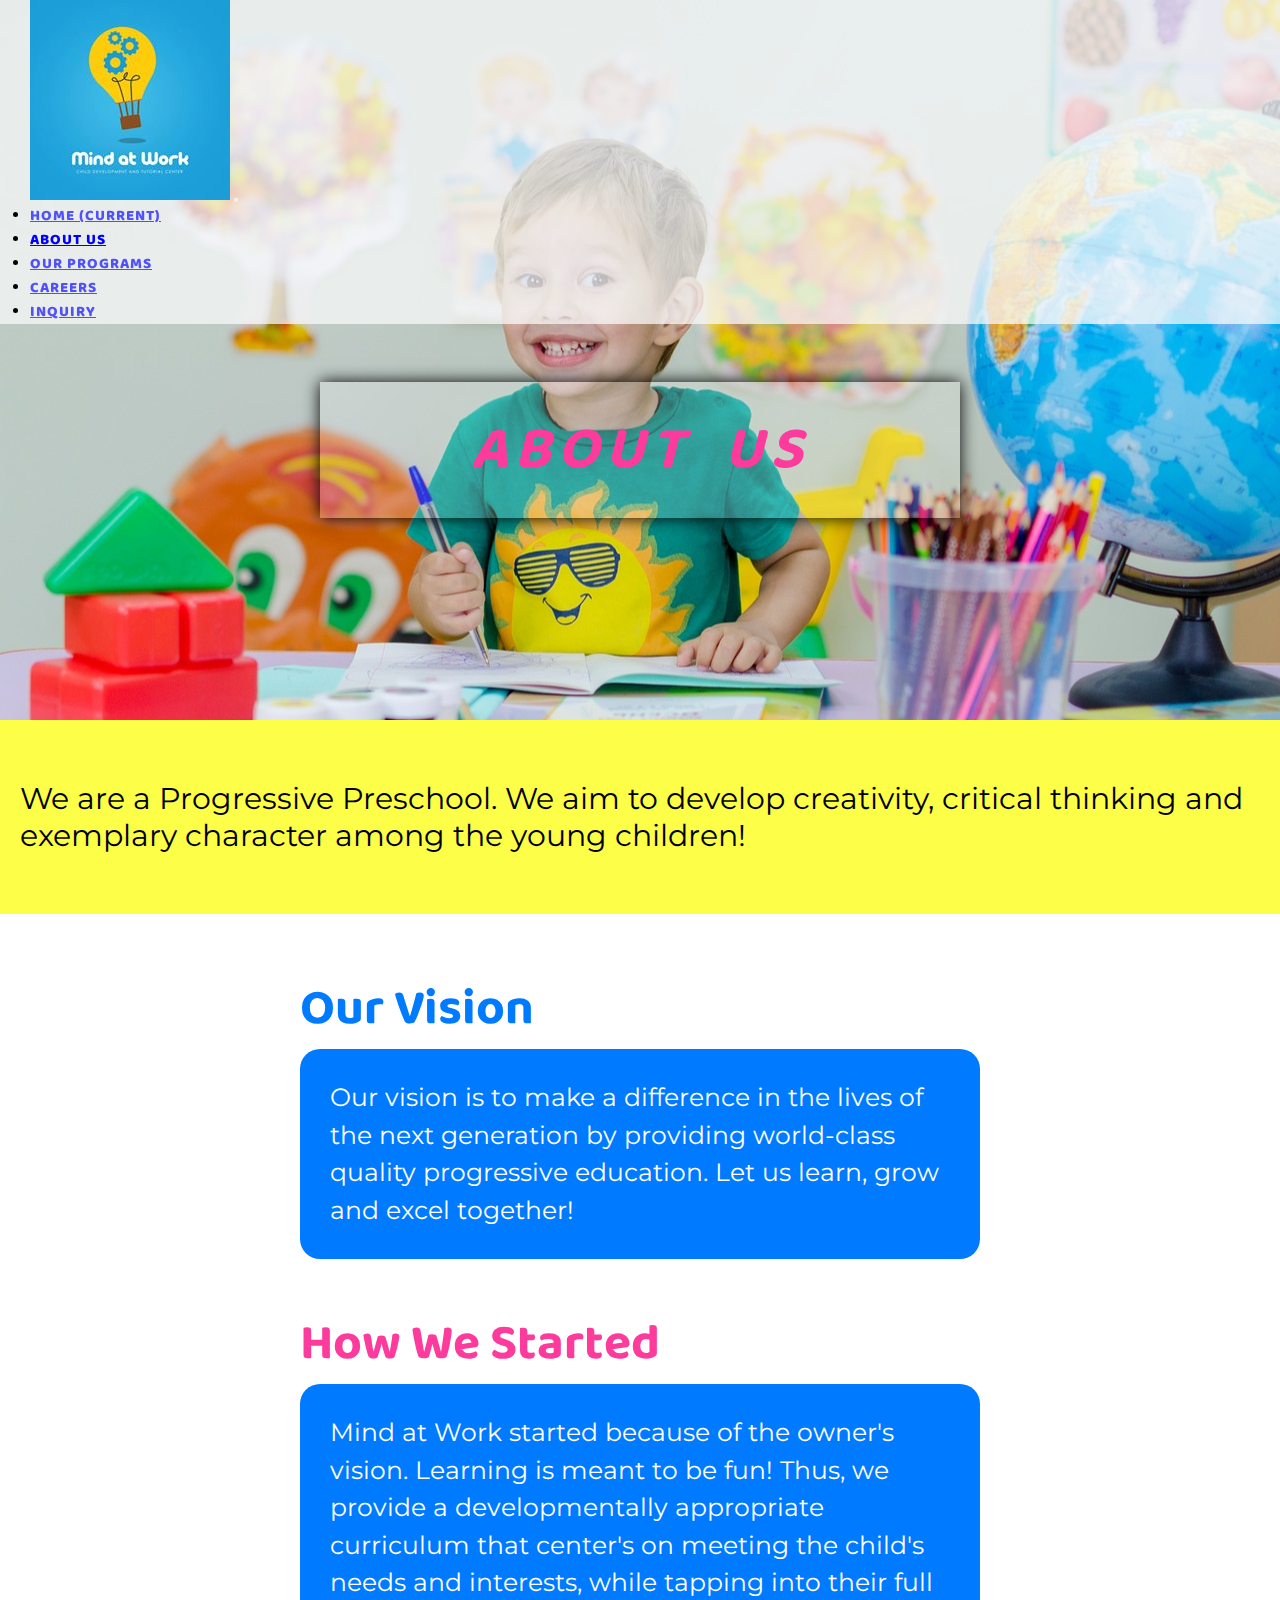
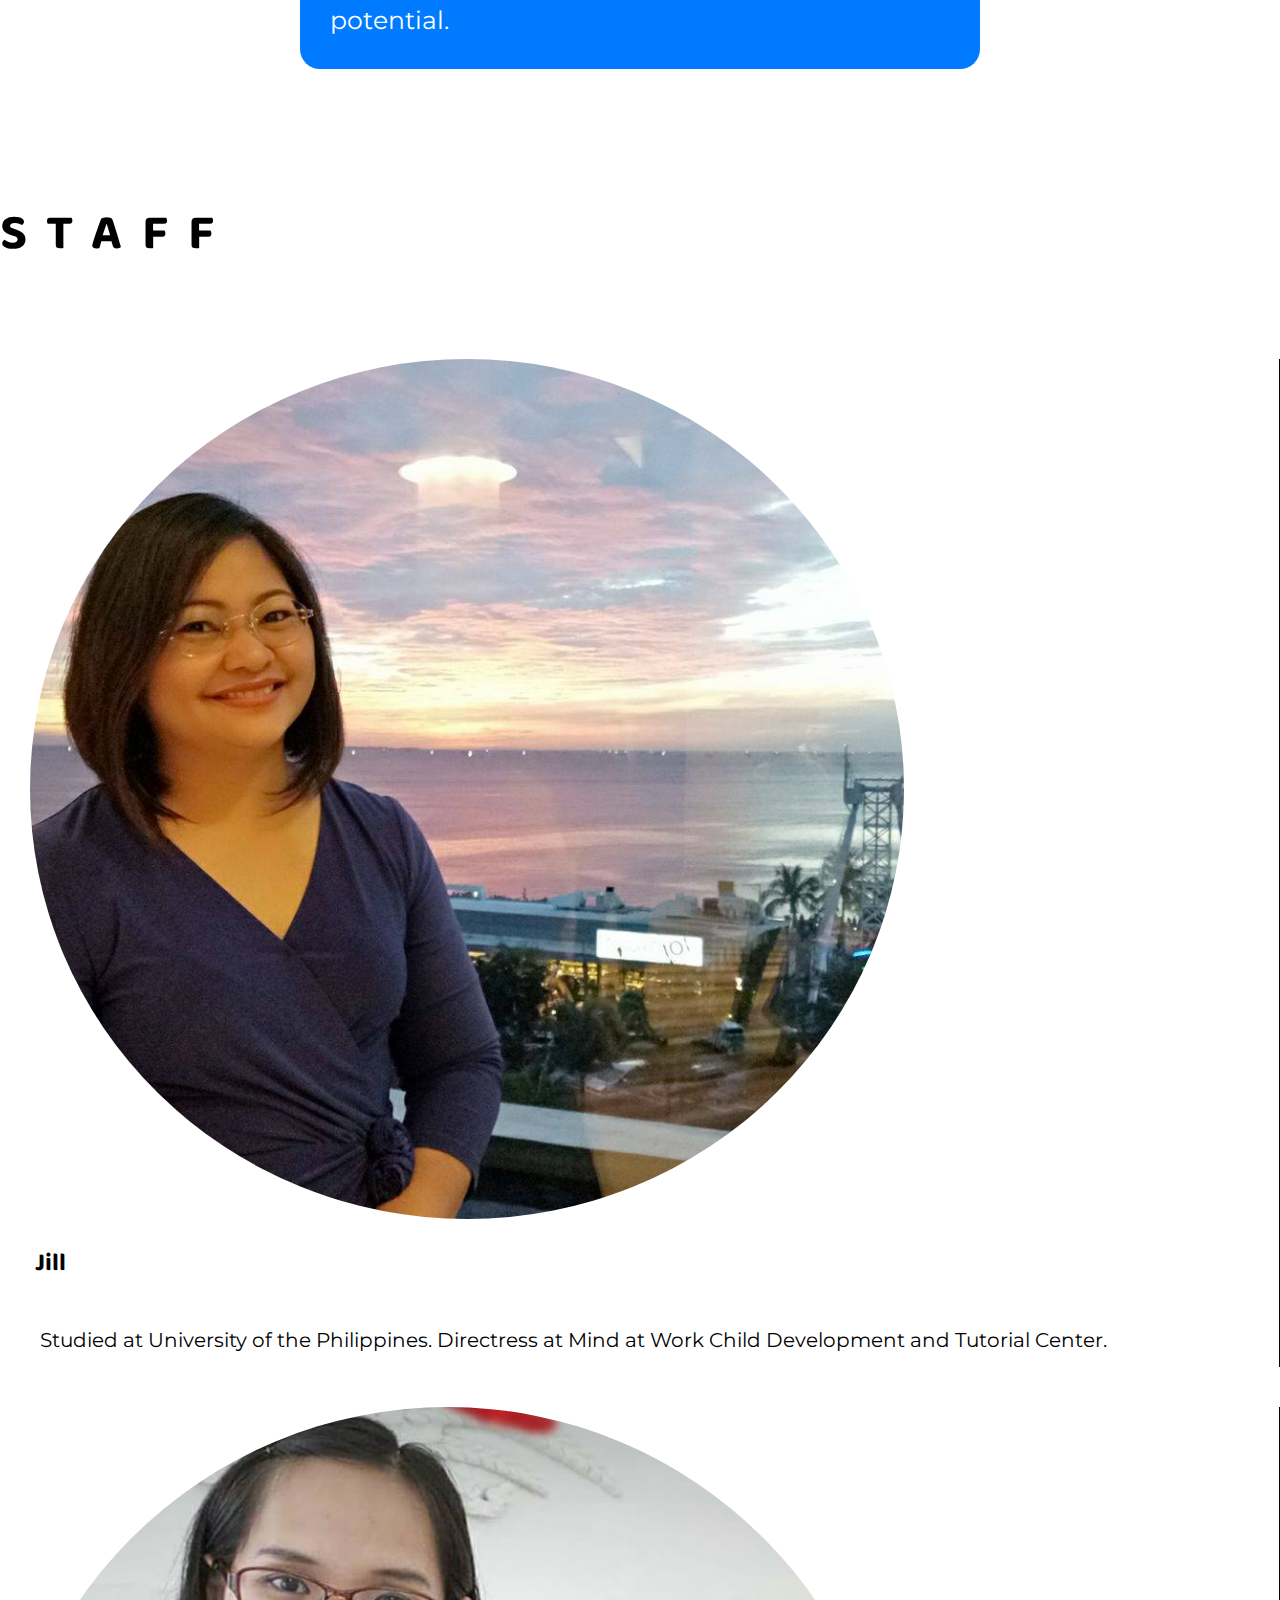
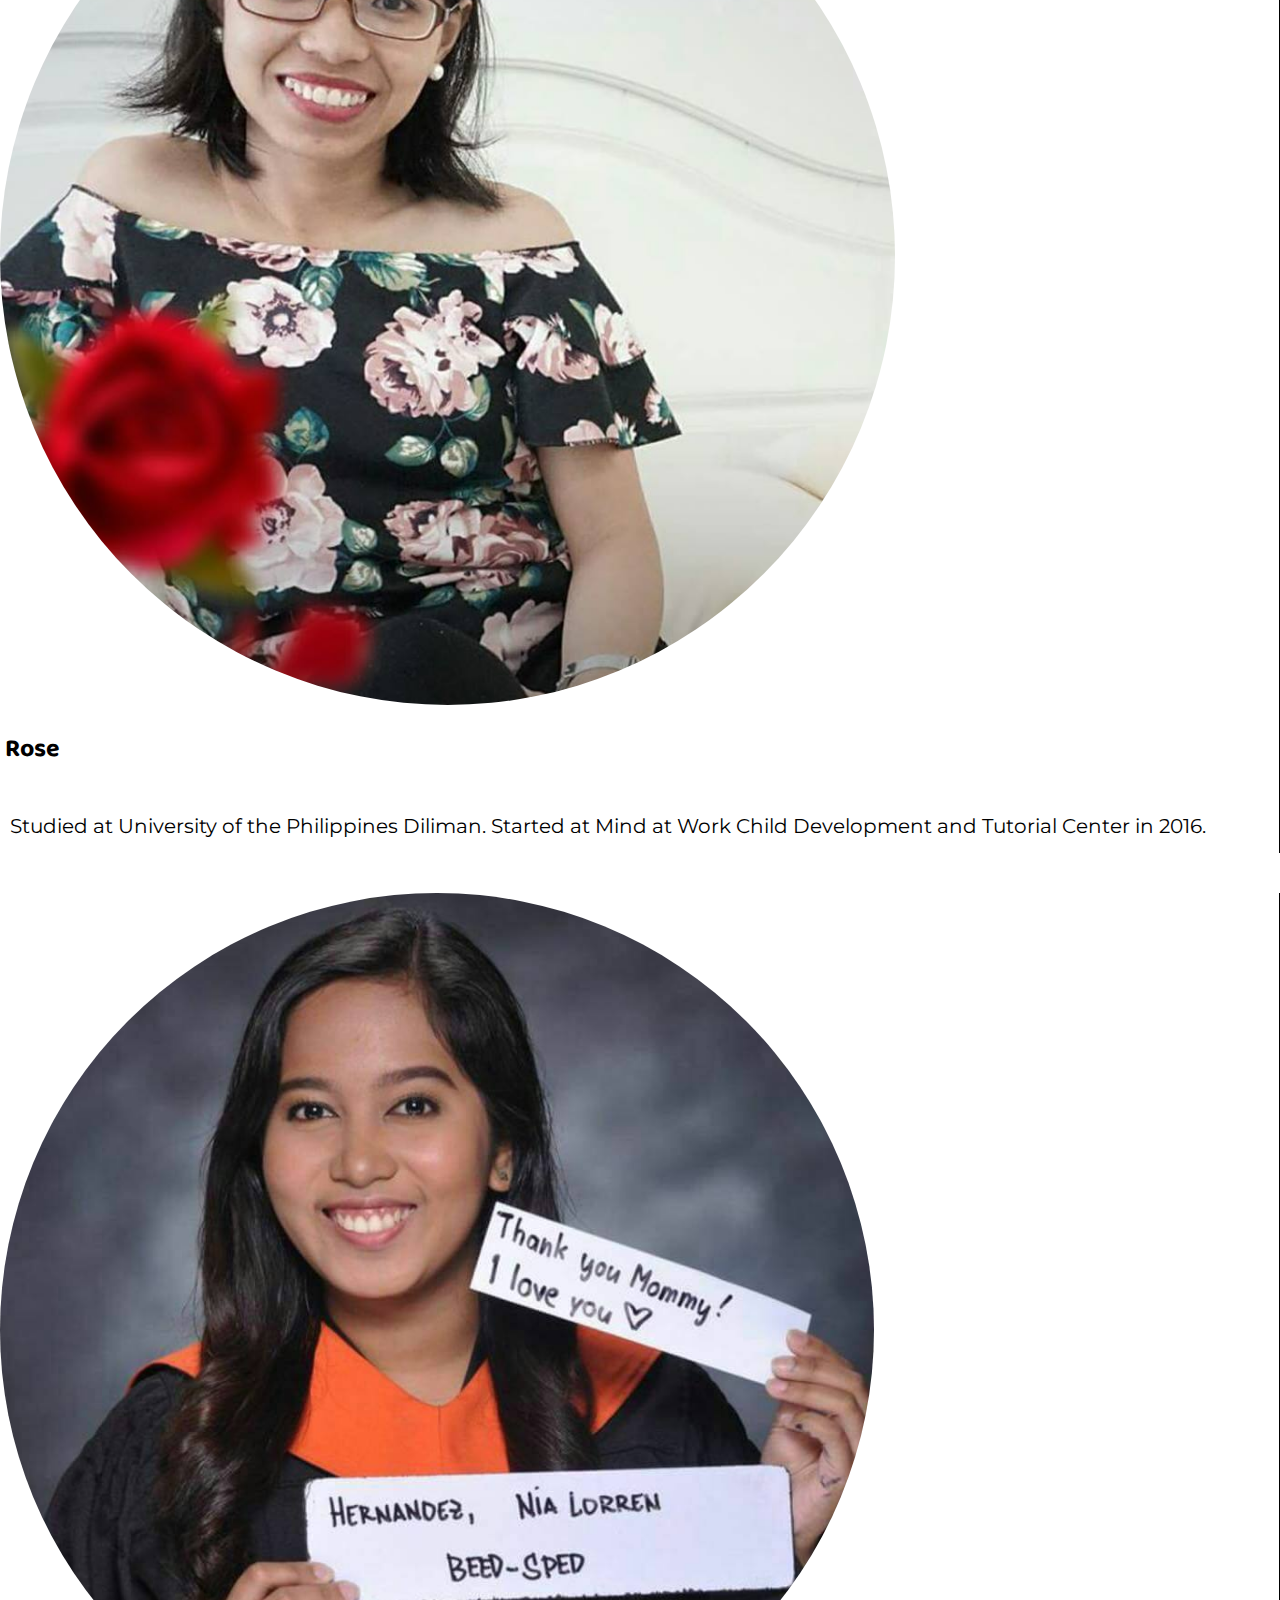
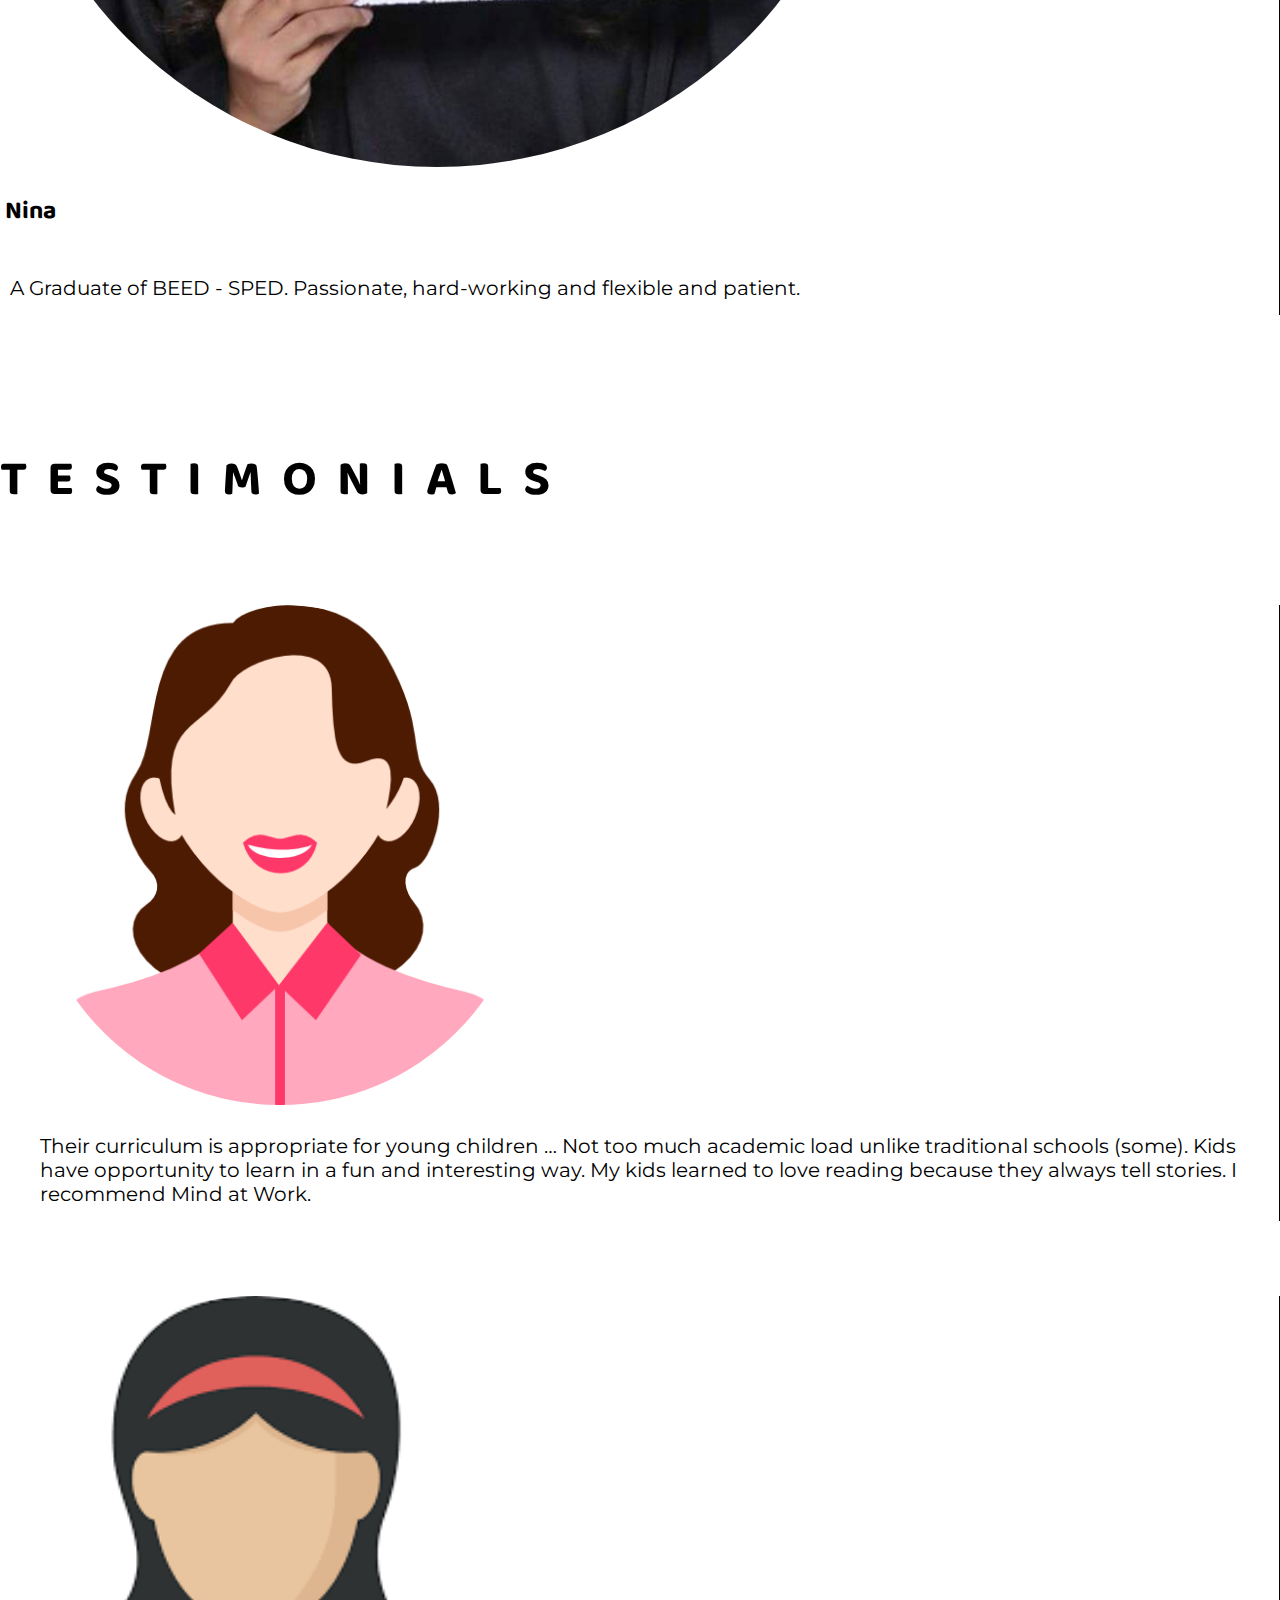
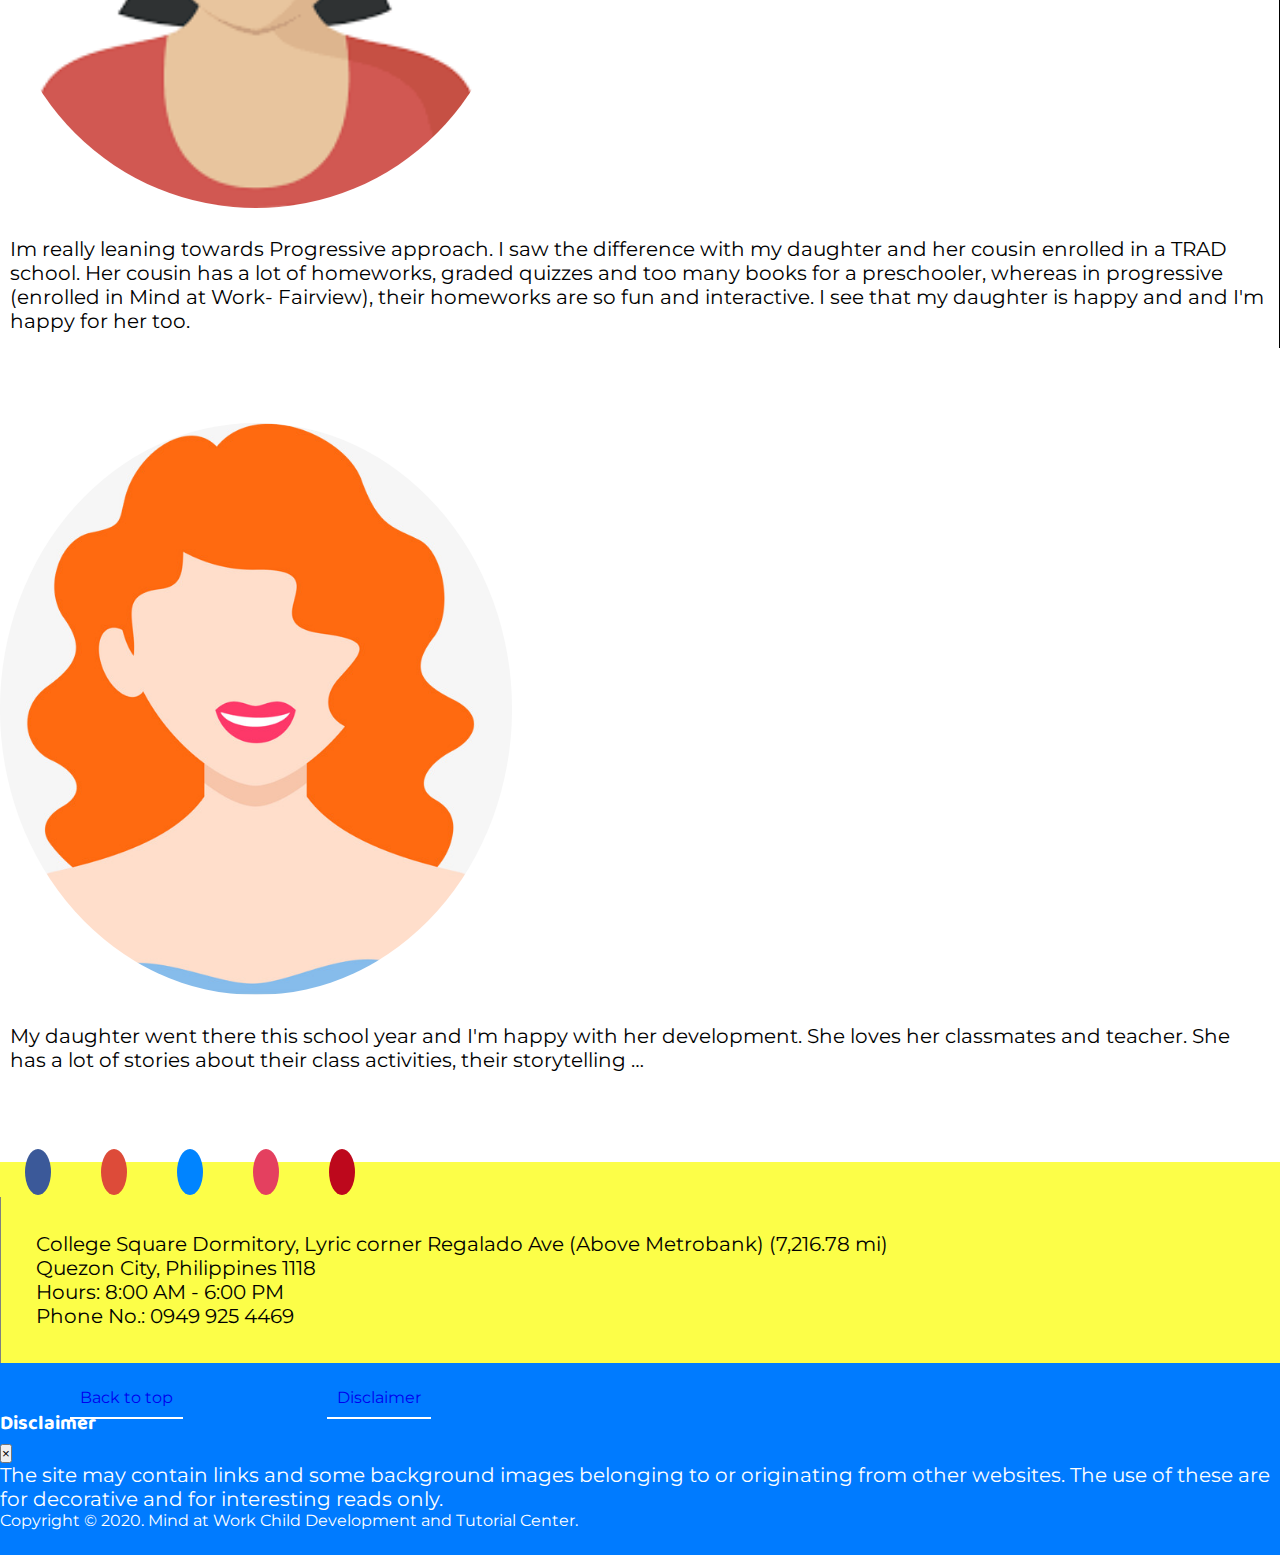
==== commit a1ad114a: "Merge pull request #3 from ristyloudolar/risty-dev" ====
--- a/about.html
+++ b/about.html
@@ -95,22 +95,22 @@
 			<!-- Staff -->
 			<h2 class="text-center staff-header">Staff</h2>
 			<div class="row text-center staff">
-				<div class="col-sm-3">
+				<div class="col-sm-4">
 						<img class="icons-staff img-fluid" src="./about/img/staff/jill.jpg">
 						<h3 class="icon-title">Jill</h3>
 						<p class="icon-text">Studied at University of the Philippines. Directress at Mind at Work Child Development and Tutorial Center.</p>
 				</div>
-				<div class="col-sm-3">
+				<div class="col-sm-4">
 						<img class="icons-staff img-fluid" src="./about/img/staff/rose.jpg">
 						<h3 class="icon-title">Rose</h3>
 						<p class="icon-text">Studied at University of the Philippines Diliman. Started at Mind at Work Child Development and Tutorial Center in 2016.</p>
 				</div>
-				<div class="col-sm-3">
+				<!-- <div class="col-sm-3">
 						<img class="icons-staff img-fluid" src="./about/img/staff/ivy.jpg">
 						<h3 class="icon-title">Ivy</h3>
 						<p class="icon-text">Studied Bachelor of Arts Major in Mathematics at University of Caloocan City.  Reliable, hardworking, cheerful and super energetic teacher.</p>
-				</div>
-				<div class="col-sm-3">
+				</div> -->
+				<div class="col-sm-4">
 						<img class="icons-staff img-fluid" src="./about/img/staff/nia.jpg">
 						<h3 class="icon-title">Nina</h3>
 						<p class="icon-text">A Graduate of BEED - SPED. Passionate, hard-working and flexible and patient.</p>
@@ -141,8 +141,8 @@
 <div class="container-fluid social-map-contact">
 	<div class="row">
 		<div class="col-sm-6 about-social-media-icon text-center">
-			<a href="#" title="Facebook"><i class="fab fa-facebook-f"></i></a>
-			<a href="#" title="Gmail"><i class="fab fa-google-plus-g"></i></a>
+			<a href="https://www.facebook.com/mindatworkph" title="Facebook"><i class="fab fa-facebook-f"></i></a>
+			<a href="mailto:mindatworkph@gmail.com" title="Gmail"><i class="fab fa-google-plus-g"></i></a>
 			<a href="#" title="Twitter"><i class="fab fa-twitter"></i></a>
 			<a href="#" title="Instagram"><i class="fab fa-instagram"></i></a>
 			<a href="#" title="Pinterest"><i class="fab fa-pinterest-p"></i></a>
@@ -153,7 +153,7 @@
 					<br>
 				Quezon City, Philippines 1118</p>
 				<p>Hours: 8:00 AM - 6:00 PM</p>
-				<p>Phone No.: 0917 333 9312</p>
+				<p>Phone No.: 0949 925 4469</p>
 			</div>
 		</div>
 	</div>
@@ -186,7 +186,7 @@
 				</div>
 			</div>
 			<div class="col-sm-6">
-				<p>Copyright &copy; 2018. Mind at Work Child Development and Tutorial Center.</p>
+				<p>Copyright &copy; 2020. Mind at Work Child Development and Tutorial Center.</p>
 			</div>
 		</div>
 	</div>
